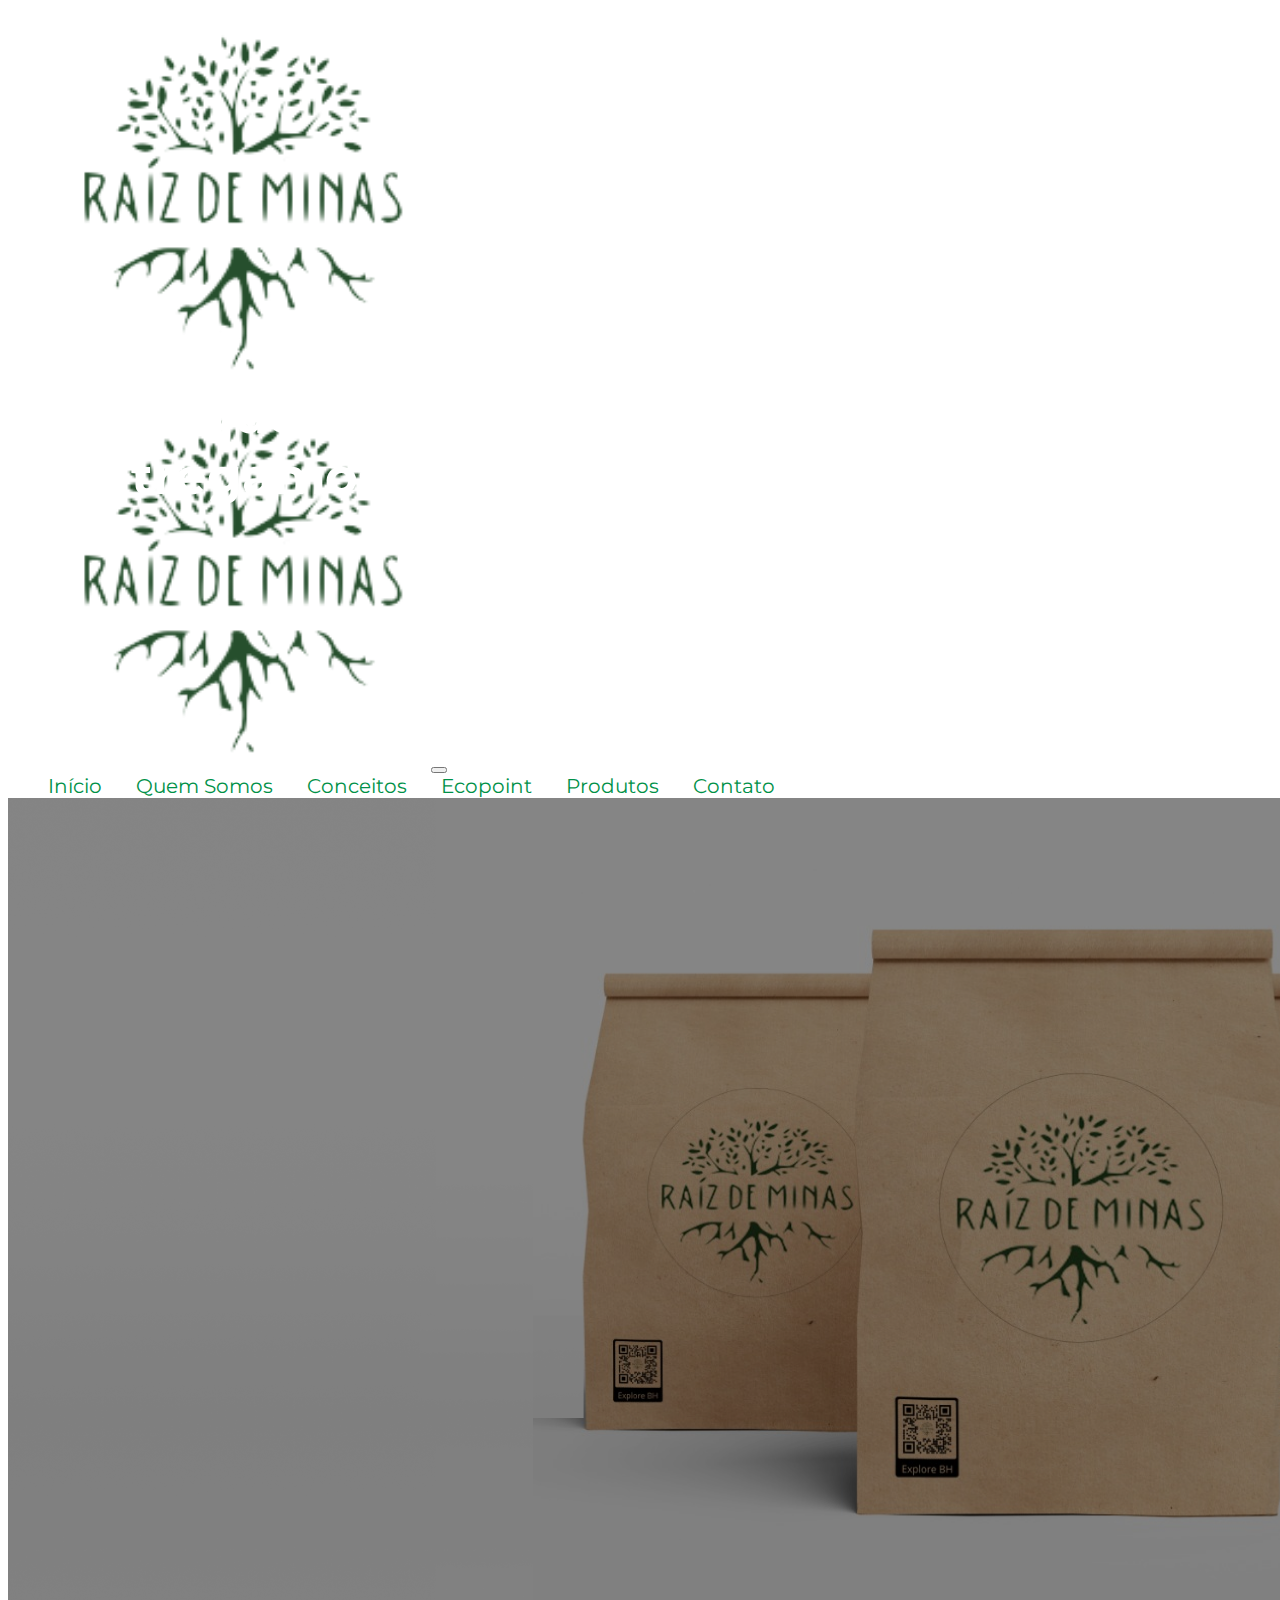
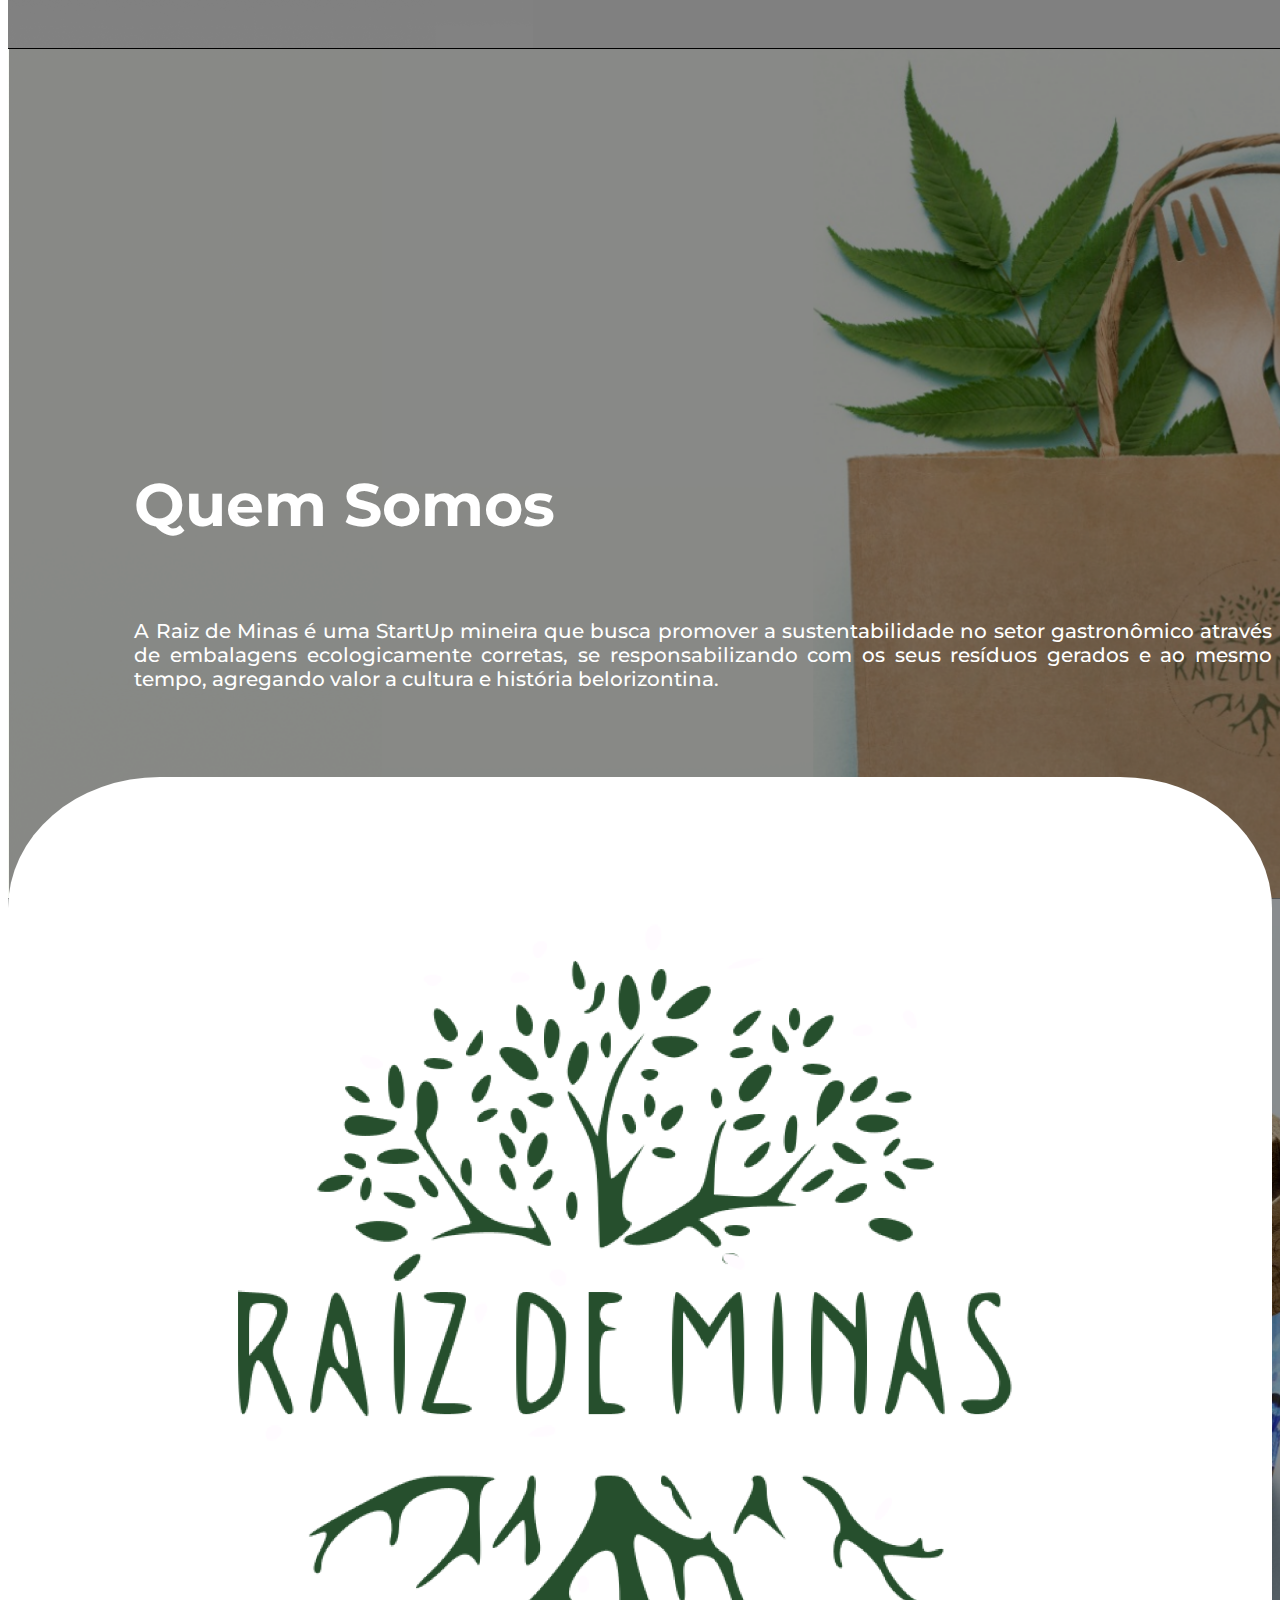
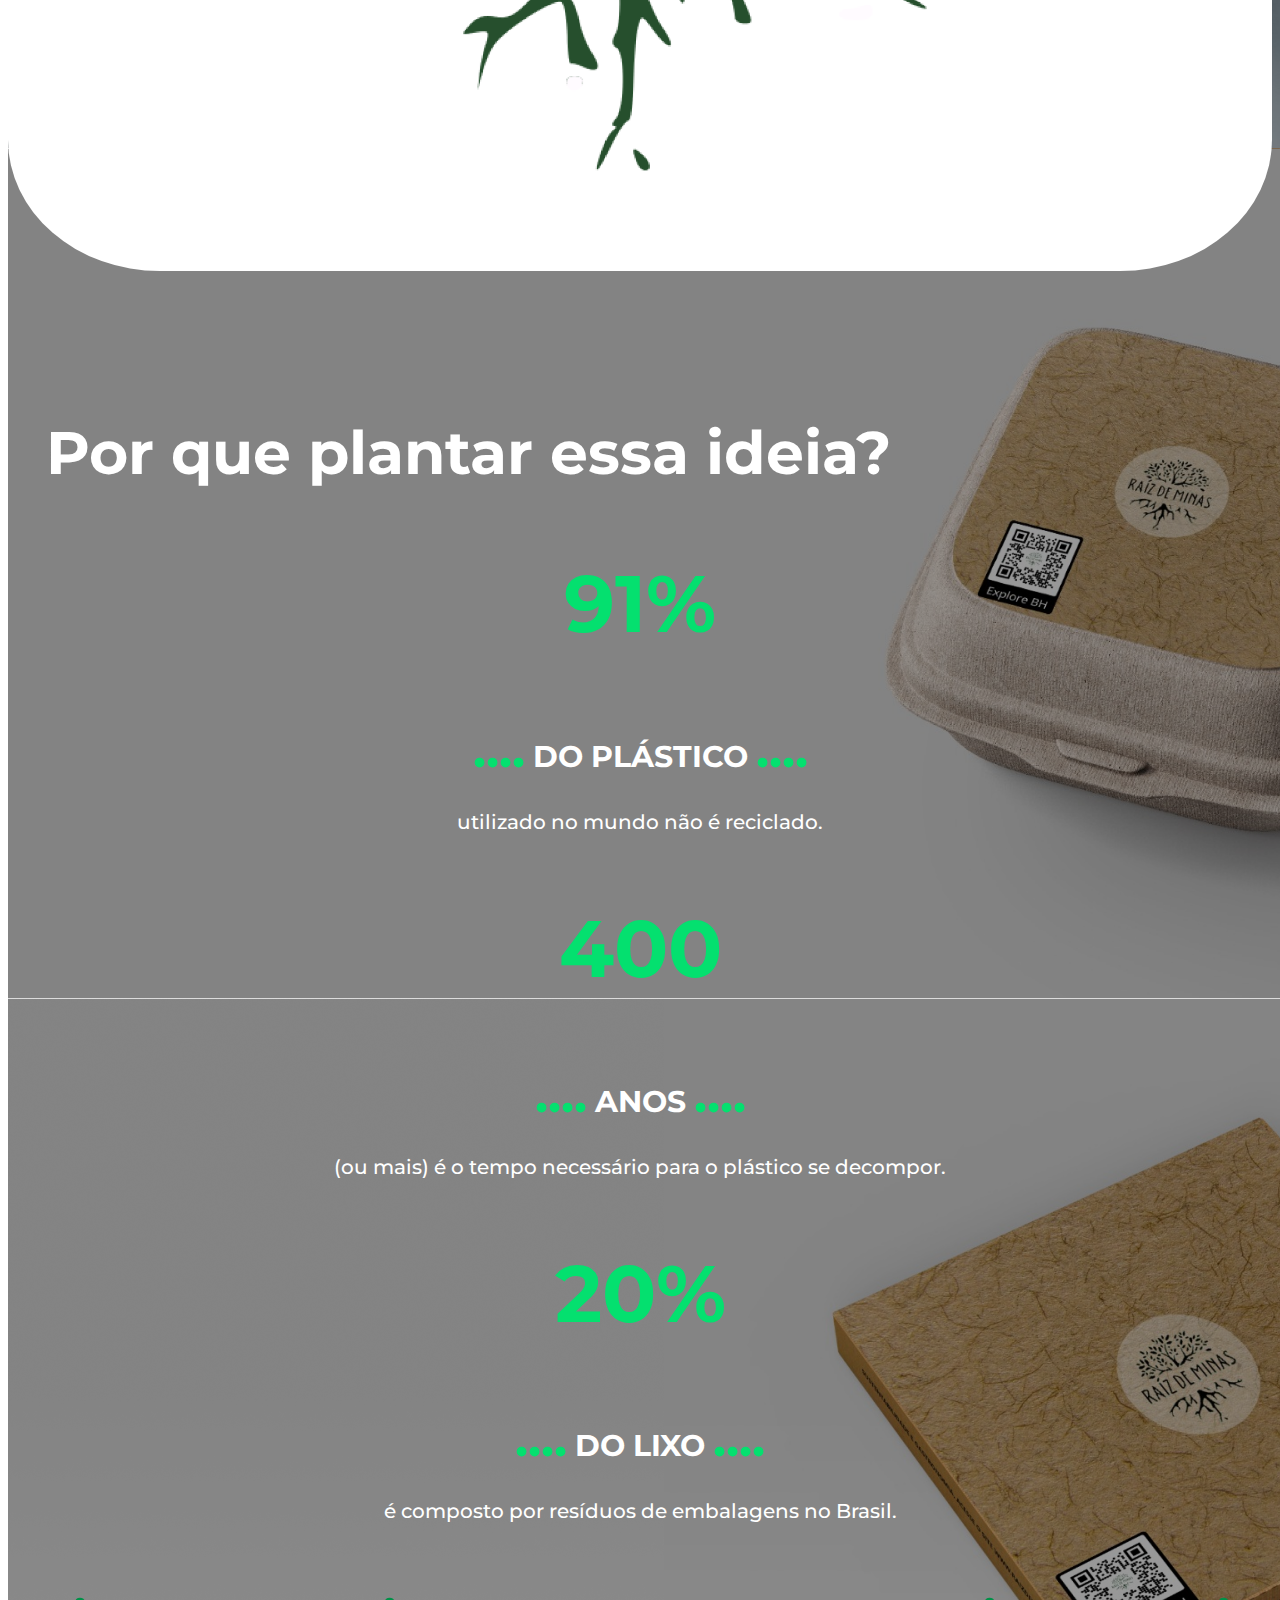
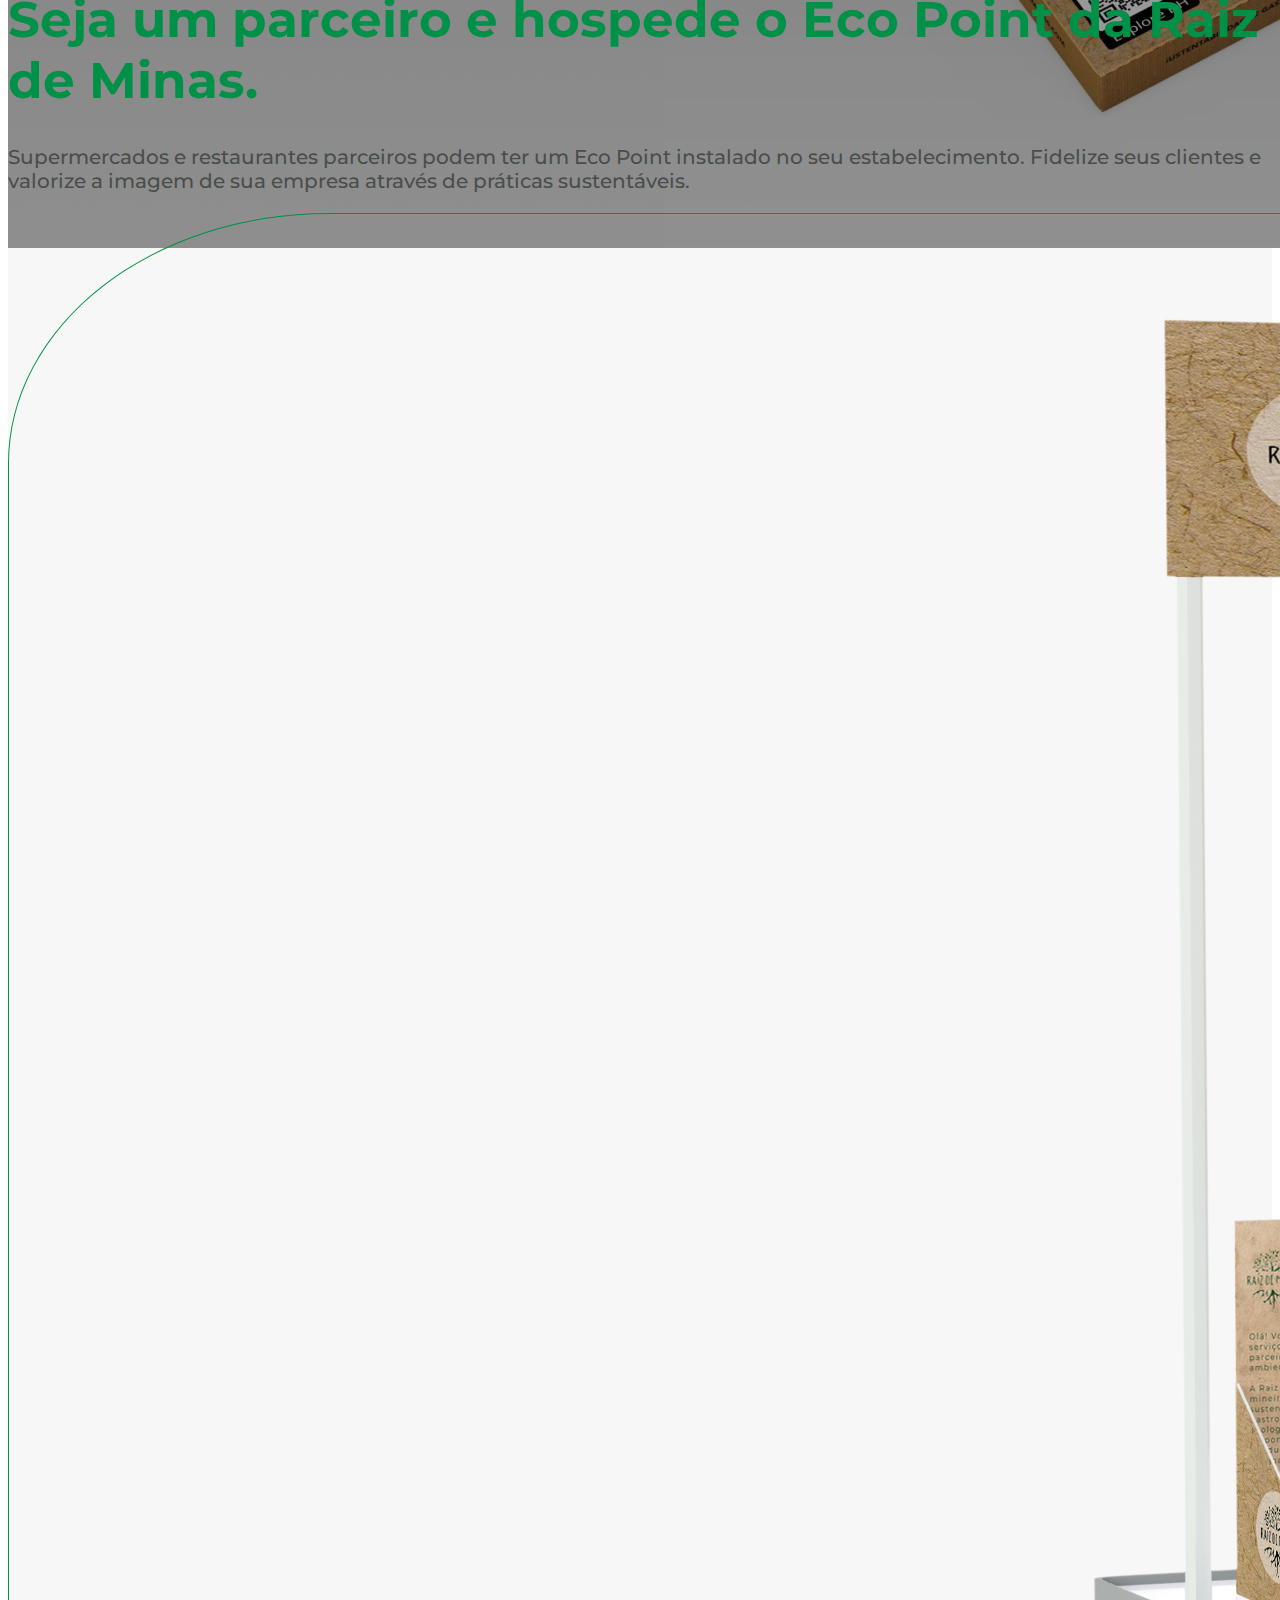
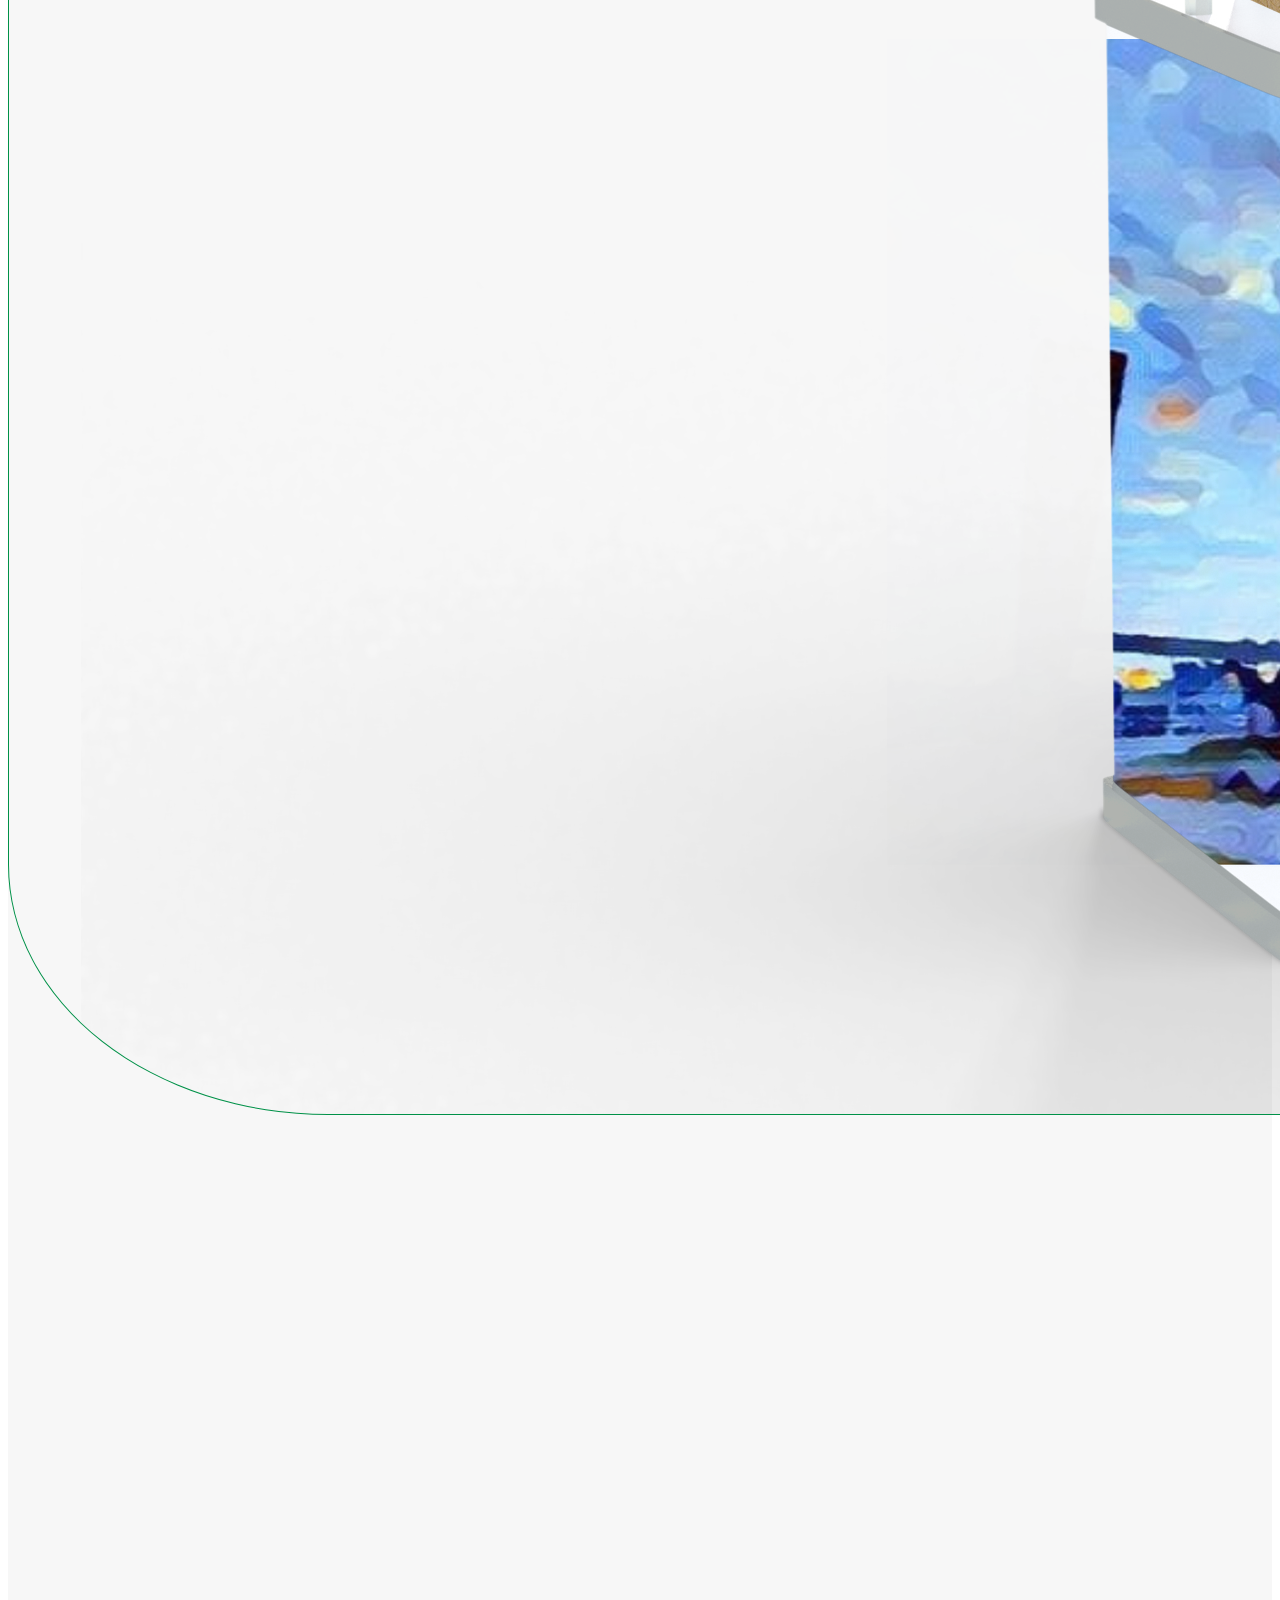
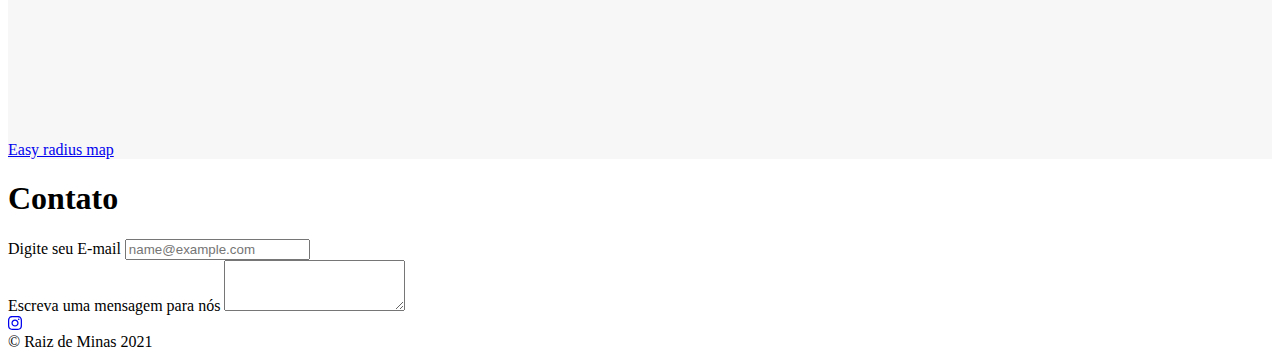
==== index.html @ f942cced "home-animation" ====
<!DOCTYPE html>
<html>

<head>
    <title>Raiz de Minas</title>
    <meta charset="UTF-8">
    <meta name="viewport" content="width=device-width, initial-scale=1, shrink-to-fit=no">

    <link href="https://cdn.jsdelivr.net/npm/bootstrap@5.0.1/dist/css/bootstrap.min.css" rel="stylesheet" integrity="sha384-+0n0xVW2eSR5OomGNYDnhzAbDsOXxcvSN1TPprVMTNDbiYZCxYbOOl7+AMvyTG2x" crossorigin="anonymous">
    <link rel="icon" href="./assets/logo.png" type="image/icon type"/>
    <link rel="preconnect" href="https://fonts.gstatic.com"/>
    <link href="https://fonts.googleapis.com/css2?family=Montserrat:wght@500;700&display=swap" rel="stylesheet"/>
    <link rel="stylesheet" type="text/css" href="style.css" />
    <link rel="stylesheet" type="text/css" href="all.min.css" />
    <script src="./all.js"></script>
</head>

<body>
    <nav class="navbar navbar-expand-lg navbar-light bg-light">
        <a class="navbar-brand" href="#"><img id="logo" src="./assets/logo.png"></a>
    </nav>
    <nav class="navbar fixed-top navbar-expand-lg navbar-light bg-light">
        <a class="navbar-brand" href="#"><img id="logo" src="./assets/logo.png"></a>
        <button class="navbar-toggler" type="button" data-toggle="collapse" data-target="#header-body" aria-controls="header-body" aria-expanded="false" aria-label="Toggle navigation">
          <span class="navbar-toggler-icon"></span>
        </button>
        <div class="collapse navbar-collapse" id="header-body">
            <div>
                <div class="navbar-nav">
                    <a class="nav-item nav-link active" href="#">Início</a>
                    <a class="nav-item nav-link" href="#about-us-page">Quem Somos</a>
                    <a class="nav-item nav-link" href="#concepts-page">Conceitos</a>
                    <a class="nav-item nav-link" href="#mapa-ecoponto">Ecopoint</a>
                    <a class="nav-item nav-link" href="#">Produtos</a>
                    <a class="nav-item nav-link" href="#contact-us">Contato</a>
                  </div>
            </div>
        </div>
      </nav>


    <div id="carouselSlidesOnly" class="carousel slide" data-ride="carousel">
        <div class="carousel-content">
            <h1>Mais que embalagens,<br> 
                entregamos histórias.</h1>
        </div>
        <div class="carousel-inner">
          <div class="carousel-item active">
            <img class="d-block w-100" src="./assets/sacola.png" alt="First slide">
                
          </div>
          <div class="carousel-item">
            <img class="d-block w-100" src="./assets/sacola-2.png" alt="Second slide">
          </div>
          <div class="carousel-item">
            <img class="d-block w-100" src="./assets/copo.png" alt="Third slide">
          </div>
          <div class="carousel-item">
            <img class="d-block w-100" src="./assets/sanduba.png" alt="Third slide">
          </div>
          <div class="carousel-item">
            <img class="d-block w-100" src="./assets/pizza.png" alt="Third slide">
          </div>
        </div>
      </div>

      <div id="about-us-page">        
        <div class="container-lg w-100">
            <div class="row min-vh-100">
                <div class="col-lg-7">
                    <h1>Quem Somos</h1>
                    <p>A Raiz de Minas é uma StartUp mineira que busca promover a sustentabilidade 
                        no setor gastronômico através de embalagens ecologicamente corretas, se responsabilizando 
                        com os seus resíduos gerados e ao mesmo tempo, agregando valor a cultura e história belorizontina.
                        <br/><br/><br/>
                    </p>
                </div>
                <div class="col-lg-1">&nbsp;</div>
                <div class="col-lg-4 d-flex align-items-center justify-content-center">
                    
                    <img class="img-responsive" src="./assets/logo-about-us.png">
                </div>
            </div>
        </div>
    </div>

    <div id="concepts-page">
        <h1>Por que plantar essa ideia?</h1>
        
        <div class="container-lg mt-5 pt-5 pb-5">
            <div class="row min-vh-100 d-flex justify-content-center" id="conepts-itens"> 

                <div class="col-lg-4 ">
                    <h2>91%</h2>
                    <h3><strong>....</strong> DO PLÁSTICO <strong>....</strong></h3>
                    <p>utilizado no mundo não é reciclado.</p>
                </div>
                
                <div class="col-lg-4 ">        
                    <h2>400</h2>
                    <h3><strong>....</strong> ANOS <strong>....</strong></h3>
                    <p>(ou mais) é o tempo necessário para o plástico se decompor.</p>
                </div>

                <div class="col-lg-4 ">        
                    <h2>20%</h2>
                    <h3><strong>....</strong> DO LIXO <strong>....</strong></h3>
                    <p>é composto por resíduos de embalagens no Brasil.</p>
                </div>

            </div>
        </div>
    </div>
    <div id="mapa-ecoponto">
        <div class="container w-100 mt-5 pt-5 pb-5">
            <div class="row">
                <div class="row justify-content-xl-between">
                    <div class="col-md-5">
                        <h1>Seja um parceiro e hospede o Eco Point da Raiz de Minas.</h1>
                        <p> Supermercados e restaurantes parceiros podem ter um Eco Point instalado no seu estabelecimento.
                        Fidelize seus clientes e valorize a imagem de sua empresa através de práticas sustentáveis.</p>
                    </div>
                    <div class="col-md-5">
                        <img class="img-responsive w-100" src="./assets/ecobranco.png">
                    </div>
                </div>
                <div class="col-lg-1">&nbsp;</div>
                <div class="col-md-12">
                  <div style="width: 100%"><iframe width="100%" height="600" frameborder="0" scrolling="no" marginheight="0" marginwidth="0" src="https://maps.google.com/maps?width=100%25&amp;height=600&amp;hl=en&amp;q=Belo%20Horizonte+(My%20Business%20Name)&amp;t=&amp;z=8&amp;ie=UTF8&amp;iwloc=B&amp;output=embed"></iframe><a href="https://www.maps.ie/draw-radius-circle-map/">Easy radius map</a></div>
                  </div>
            </div>
        </div>
    </div>

    <!-- Footer -->
    <footer class="bg-dark text-center text-white">

    <h1>Contato</h1>

    <div class="container" id="contact-us">
        <div class="row">
            <div class="d-flex justify-content-center">
                <div class="col-md-4">
                    <form>
                        <div class="form-group">
                          <label for="exampleFormControlInput1">Digite seu E-mail</label>
                          <input type="email" class="form-control" id="exampleFormControlInput1" placeholder="name@example.com">
                        </div>
                        <div class="form-group">
                          <label for="exampleFormControlTextarea1">Escreva uma mensagem para nós</label>
                          <textarea class="form-control" id="exampleFormControlTextarea1" rows="3"></textarea>
                        </div>
                      </form>
                </div>
            </div>
    
        </div>
    </div>
    <!-- Grid container -->
    <div class="container p-4">
       
            
      <!-- Section: Social media -->
      <section class="mb-4">
        <!-- Instagram -->
        <a class="btn btn-outline-light btn-floating m-1" href="https://www.instagram.com/_raizdeminas/" role="button"
          ><i class="fab fa-instagram"></i
        ></a>
      </section>

      <div class="text-center p-3" >
        © Raiz de Minas 2021
      </div>
      
    </footer>
    <!-- JavaScript Bundle with Popper -->
    <script src="https://code.jquery.com/jquery-3.2.1.slim.min.js" integrity="sha384-KJ3o2DKtIkvYIK3UENzmM7KCkRr/rE9/Qpg6aAZGJwFDMVNA/GpGFF93hXpG5KkN" crossorigin="anonymous"></script>
    <script src="https://cdnjs.cloudflare.com/ajax/libs/popper.js/1.12.9/umd/popper.min.js" integrity="sha384-ApNbgh9B+Y1QKtv3Rn7W3mgPxhU9K/ScQsAP7hUibX39j7fakFPskvXusvfa0b4Q" crossorigin="anonymous"></script>
    <script src="https://maxcdn.bootstrapcdn.com/bootstrap/4.0.0/js/bootstrap.min.js" integrity="sha384-JZR6Spejh4U02d8jOt6vLEHfe/JQGiRRSQQxSfFWpi1MquVdAyjUar5+76PVCmYl" crossorigin="anonymous"></script>
   
   <script>
      $('.carousel').carousel({
          interval: 3500
      })
    </script>

</body>

</html>
---- style.css ----
.carousel { height: calc(100vh - 50px);}
.carousel-inner,.carousel-item { height: 100%;}
.carousel-item { background-color: #000;}
.carousel-item img { height: 100%; object-fit: cover; object-position: center;}

#about-us-page {
    overflow: hidden;
    background-image: url("./assets/tree.png");
    background-repeat: no-repeat;
    background-position: contain;
    background-size: cover;
}

#about-us-page img{
    width: 100%;
    height: auto;
    border-radius: 12%;
}

#logo{
    margin-left: 40px;
    width: 30%;
    height: 30%;
}

#header-body a {
    color: #009148;
    font-family: 'Montserrat', sans-serif;
    font-size: 20px;
    margin-right: 30px;
    text-decoration: none;
    
}

#header-body a:hover {
    color: #04e06f;
    text-decoration: none;
}

#about-us-page h1 {
    color: white;
    padding-top: 30%;
    font-family: 'Montserrat', sans-serif;
    font-size: 60px;
    padding-left: 10%;
    font-weight: 700;
}

#about-us-page p {
    color: white;
    padding-top: 3%;
    font-family: 'Montserrat', sans-serif;
    font-size: 20px;
    padding-left: 10%;
    font-weight: 500;
    text-align: justify;
}

#concepts-page{
    width: 100%;
    height: 100%;
    background-image: url("./assets/concepts.png");
    background-color: black;
    background-repeat: no-repeat;
    background-position: contain;
    background-size: cover;
    
}

#concepts-page h1{
    color: white;
    padding-top: 8%;
    font-family: 'Montserrat', sans-serif;
    padding-left: 3%;
    font-size: 60px;
    font-weight: 700;
}

#concepts-page h2 {
    color: #04E06F;
    font-family: 'Montserrat', sans-serif;
    font-size: 80px;
    font-weight: 700;
}

#concepts-page h3 {
    color: #fff;
    font-family: 'Montserrat', sans-serif;
    font-size: 30px;
    font-weight: 700;

}
#concepts-page strong {
    color: #04E06F;
    font-family: 'Montserrat', sans-serif;
    font-size: 50px;
    font-weight: 700;
}

#concepts-page p {
    color: white;
    font-family: 'Montserrat', sans-serif;
    font-size: 20px;
    font-weight: 500;
}

#conepts-itens>div{
    text-align:center;
}


.map-container-2{
    overflow:hidden;
    padding-bottom:56.25%;
    position:relative;
    height:0;
}
.map-container-2 iframe{
    left:0;
    top:0;
    height:80%;
    width:100%;
    position:absolute;
}

div#mapa-ecoponto {
    padding-top:1%;
    background-color:#f7f7f7
}


div#carouselSlidesOnly {
    background-color:#898c8f
}

.carousel-content {
    position: absolute;
    bottom: 40%;
    left: 5%;
    z-index: 20;
}

button.navbar-toggler {
    margin-right: 7%;
}

.navbar-nav {
    padding-left:40px;
}

.navbar-expand-lg .navbar-collapse{
    justify-content: flex-end !important;
    margin-right:30px;

}
.carousel-content h1{
    color: white;
    font-family: 'Montserrat', sans-serif;
    font-size: 50px;
    font-weight: 700;
}

#mapa-ecoponto img {
    border-radius: 10%;
    border: 1px solid #009148;
}

#mapa-ecoponto h1 {
    color: #009148;
    font-family: 'Montserrat', sans-serif;
    font-size: 50px;
    font-weight: 700;
}

#mapa-ecoponto p {
    color: #494d4b;
    font-family: 'Montserrat', sans-serif;
    font-size: 20px;
    font-weight: 500;
}

/* Large devices (laptops/desktops, 992px and up) */
@media only screen and (max-width: 992px) {

    #concepts-page{
        padding-top: 20%;
    }

    #about-us-page {
        padding-top: 25%;
    }

    
    #mapa-ecoponto h1 {
        font-size: 30px;
    }
    
    #mapa-ecoponto p {
        font-size: 15px;
    }

    .carousel-content h1{
        color: white;
        font-family: 'Montserrat', sans-serif;
        font-size: 20px;
        font-weight: 700;
    }

    body #about-us-page h1 {
        padding-top: 10%;
        font-size: 30px;
        font-weight: 700;
    }

    body #about-us-page p {
        padding-top: 10%;
        font-size: 15px;
        padding-right: 10%;
    }

    body #about-us-page img {
        margin: 0%;
        width: 80%;
        height: 80%;
    }

    body #concepts-page h1 {
        padding-top: 10%;
        font-size: 30px;
        font-weight: 700;
    }

    body #concepts-page h2 {
        padding-top: 10%;
        font-size: 50px;
        font-weight: 700;
    }

    body #concepts-page h3 {
        padding-top: 10%;
        font-size: 28px;
        font-weight: 700;
    }

}
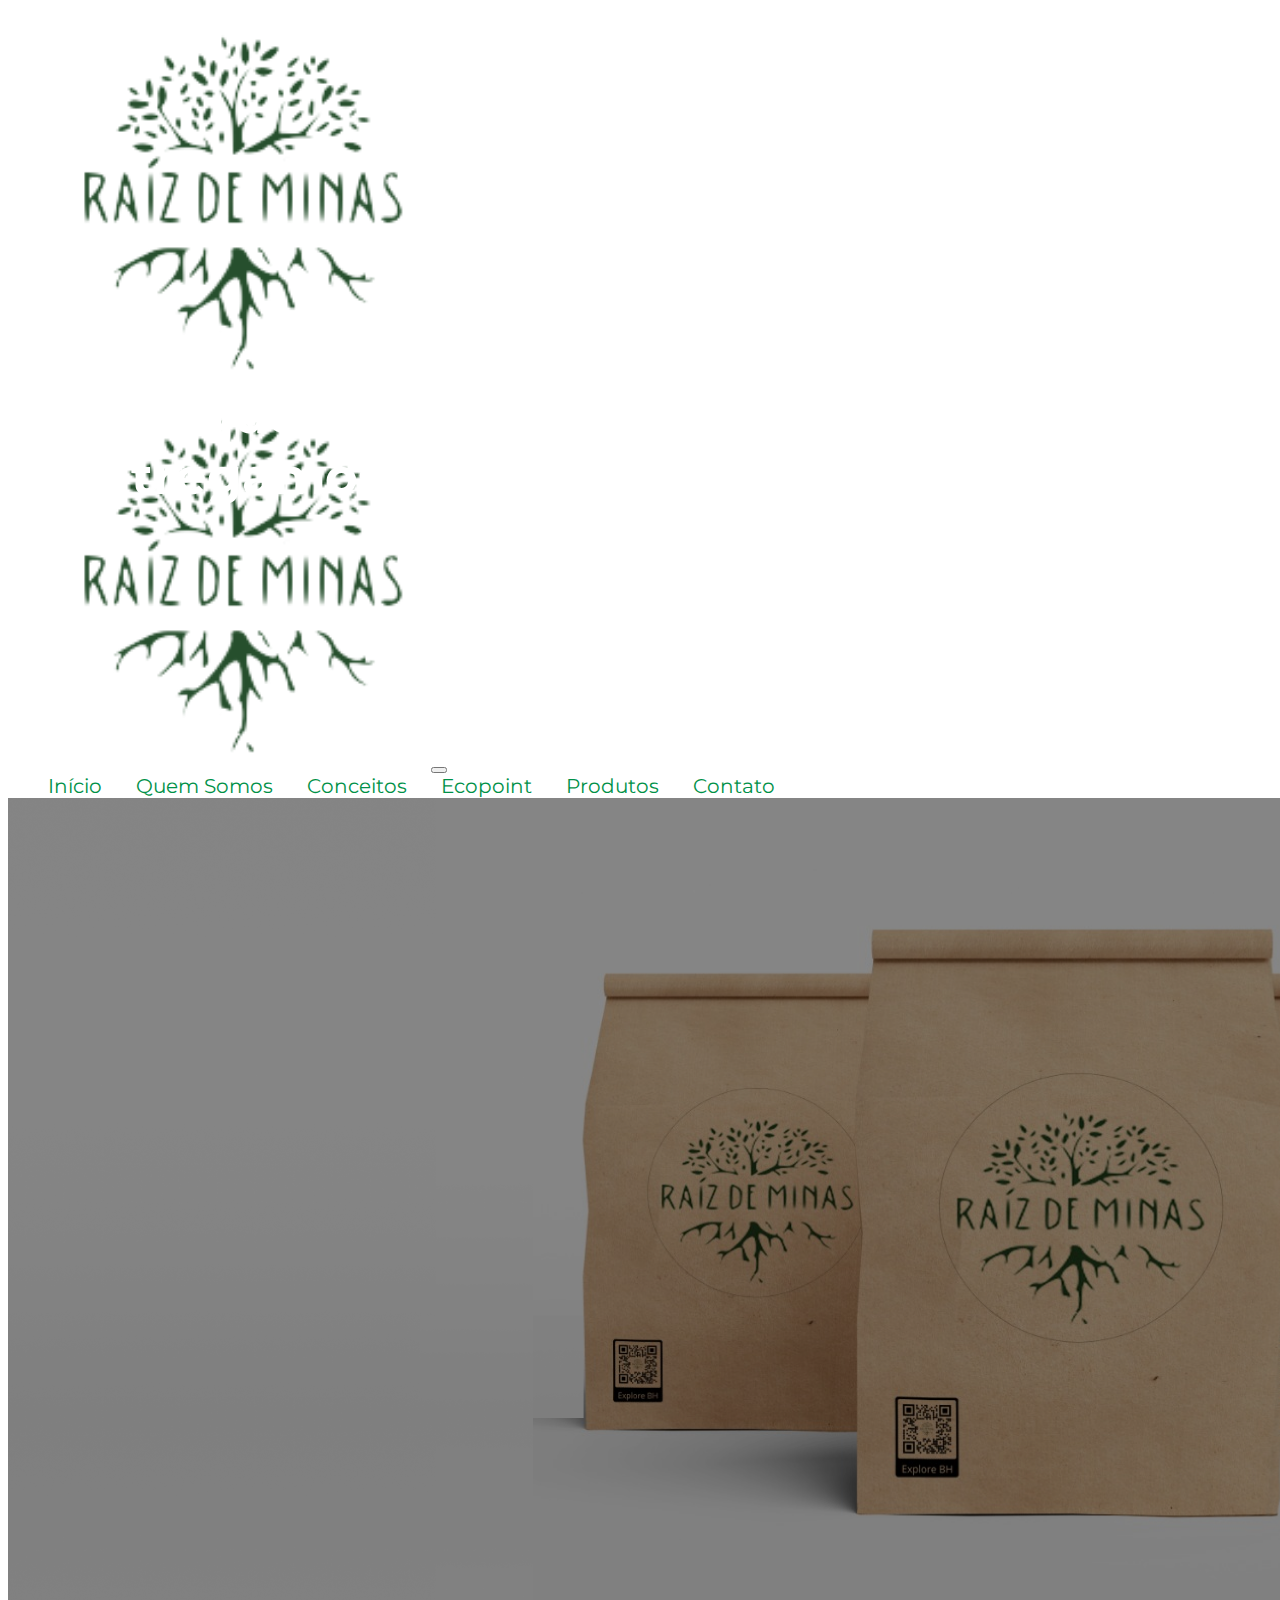
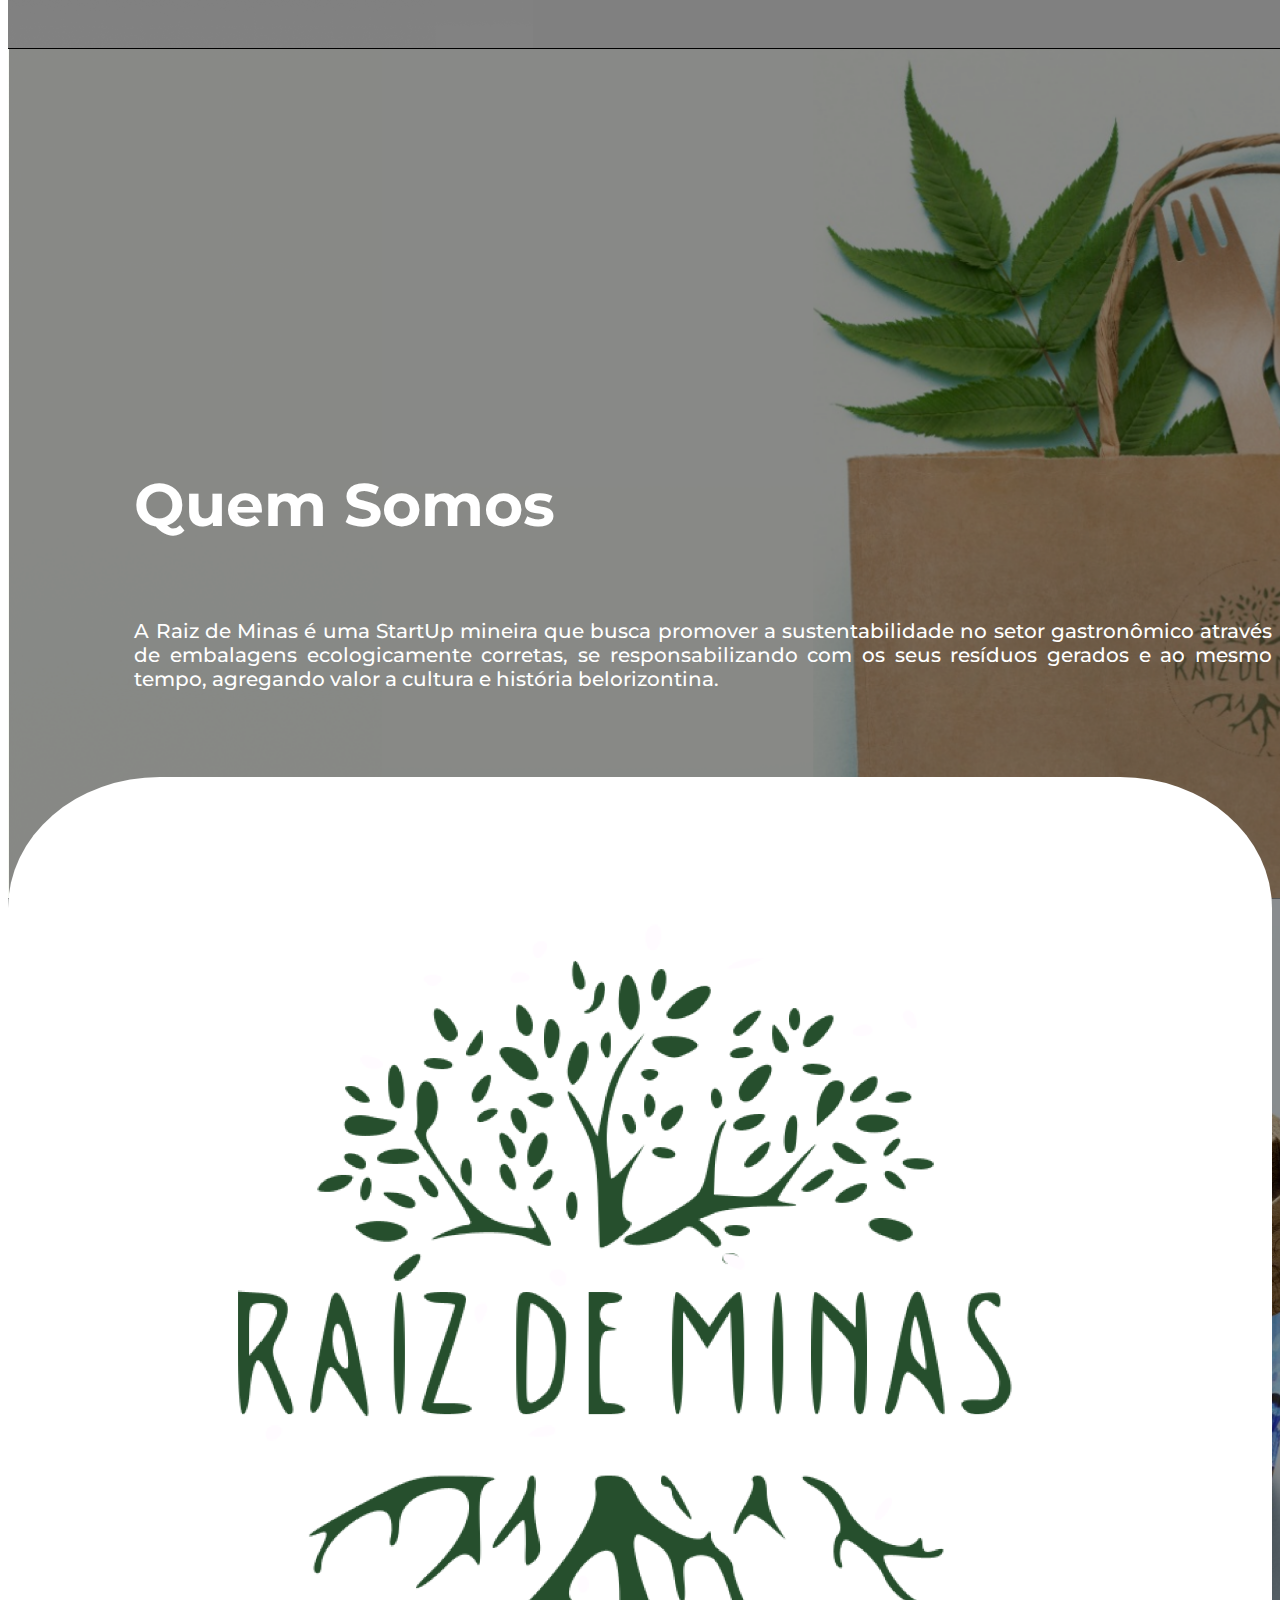
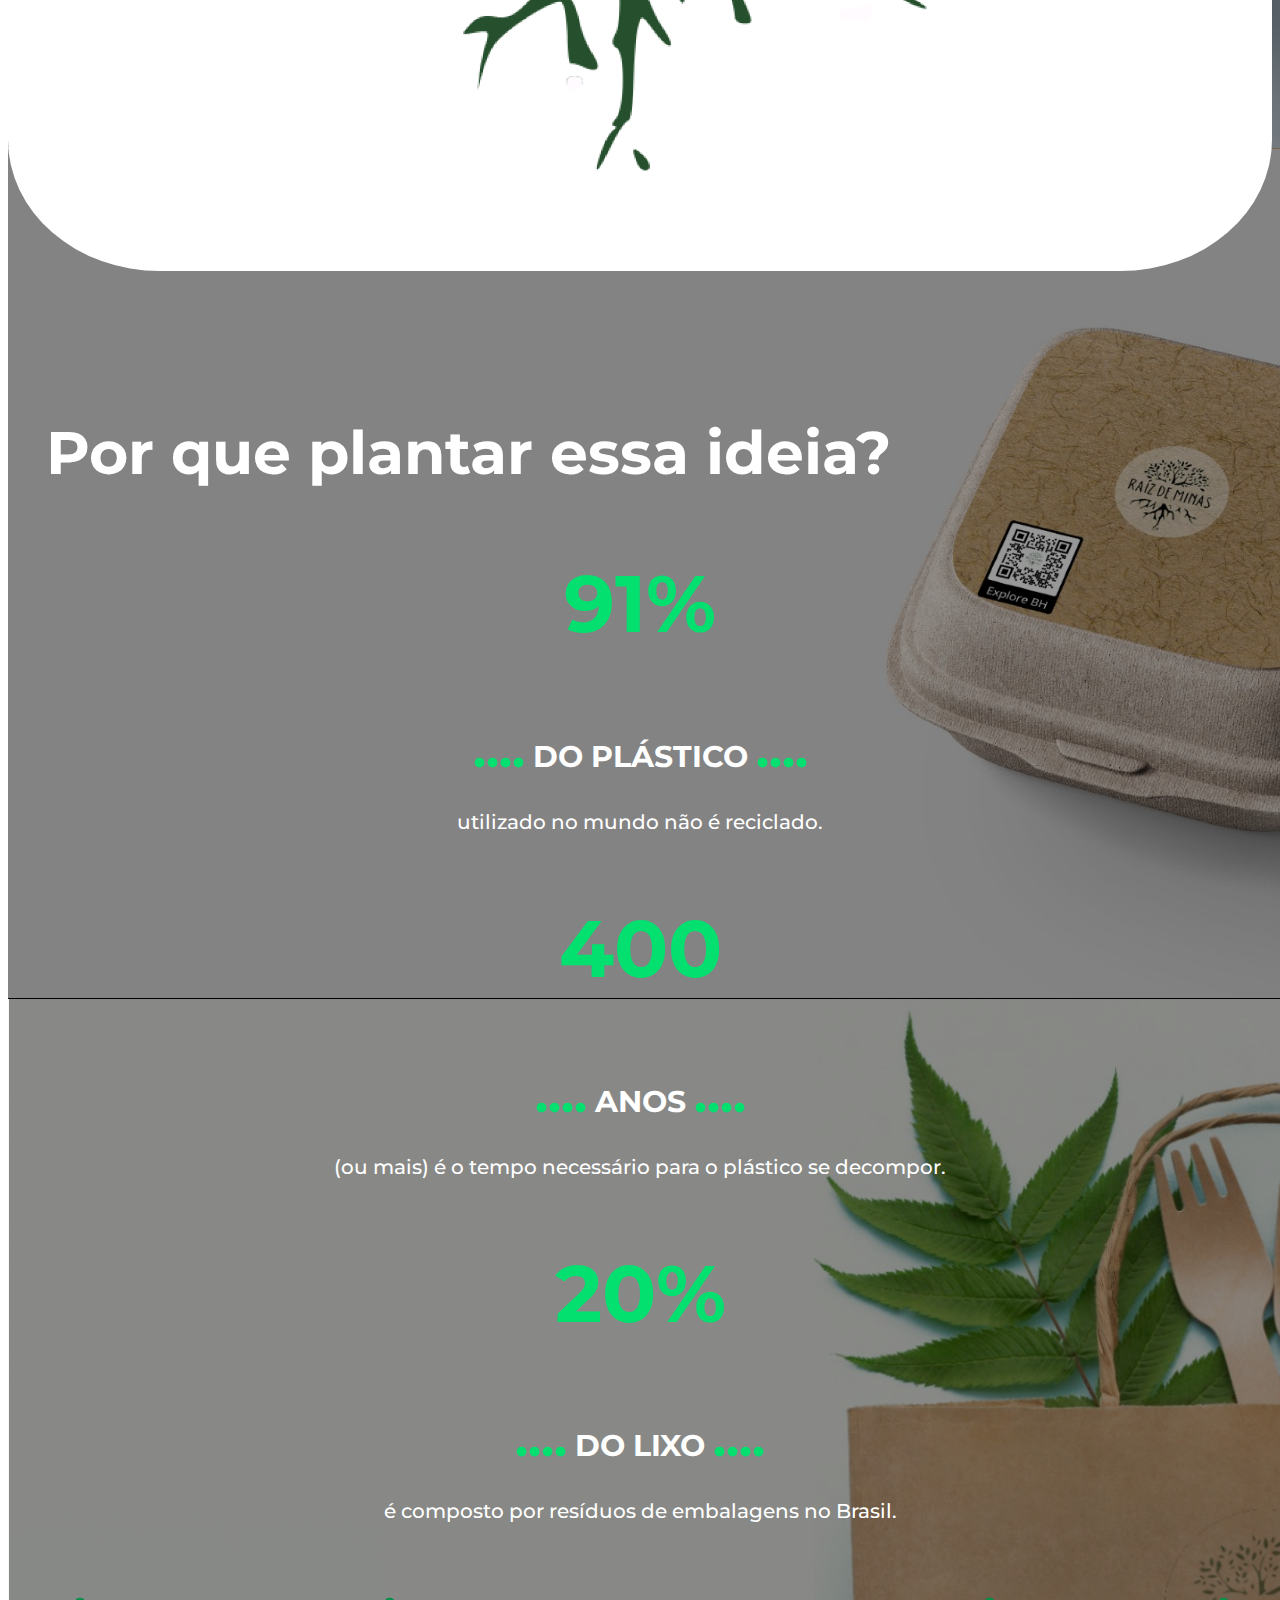
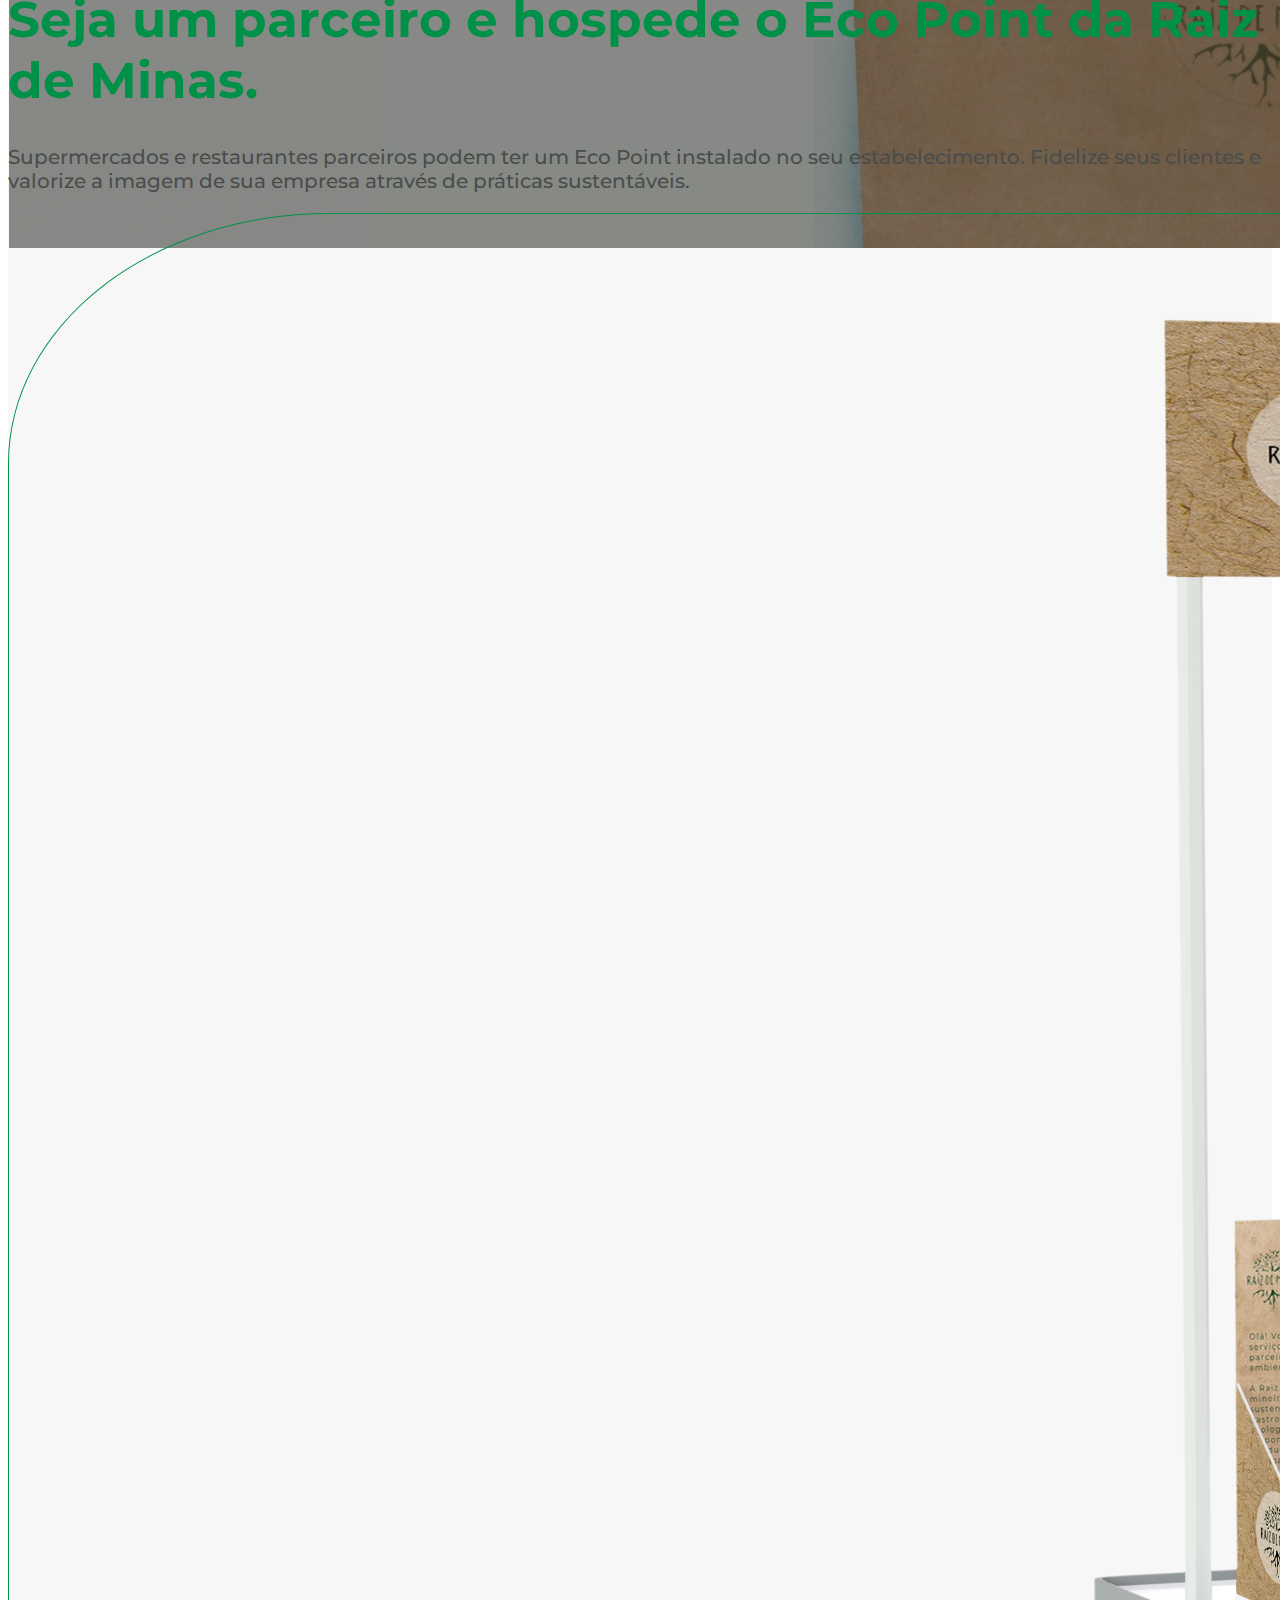
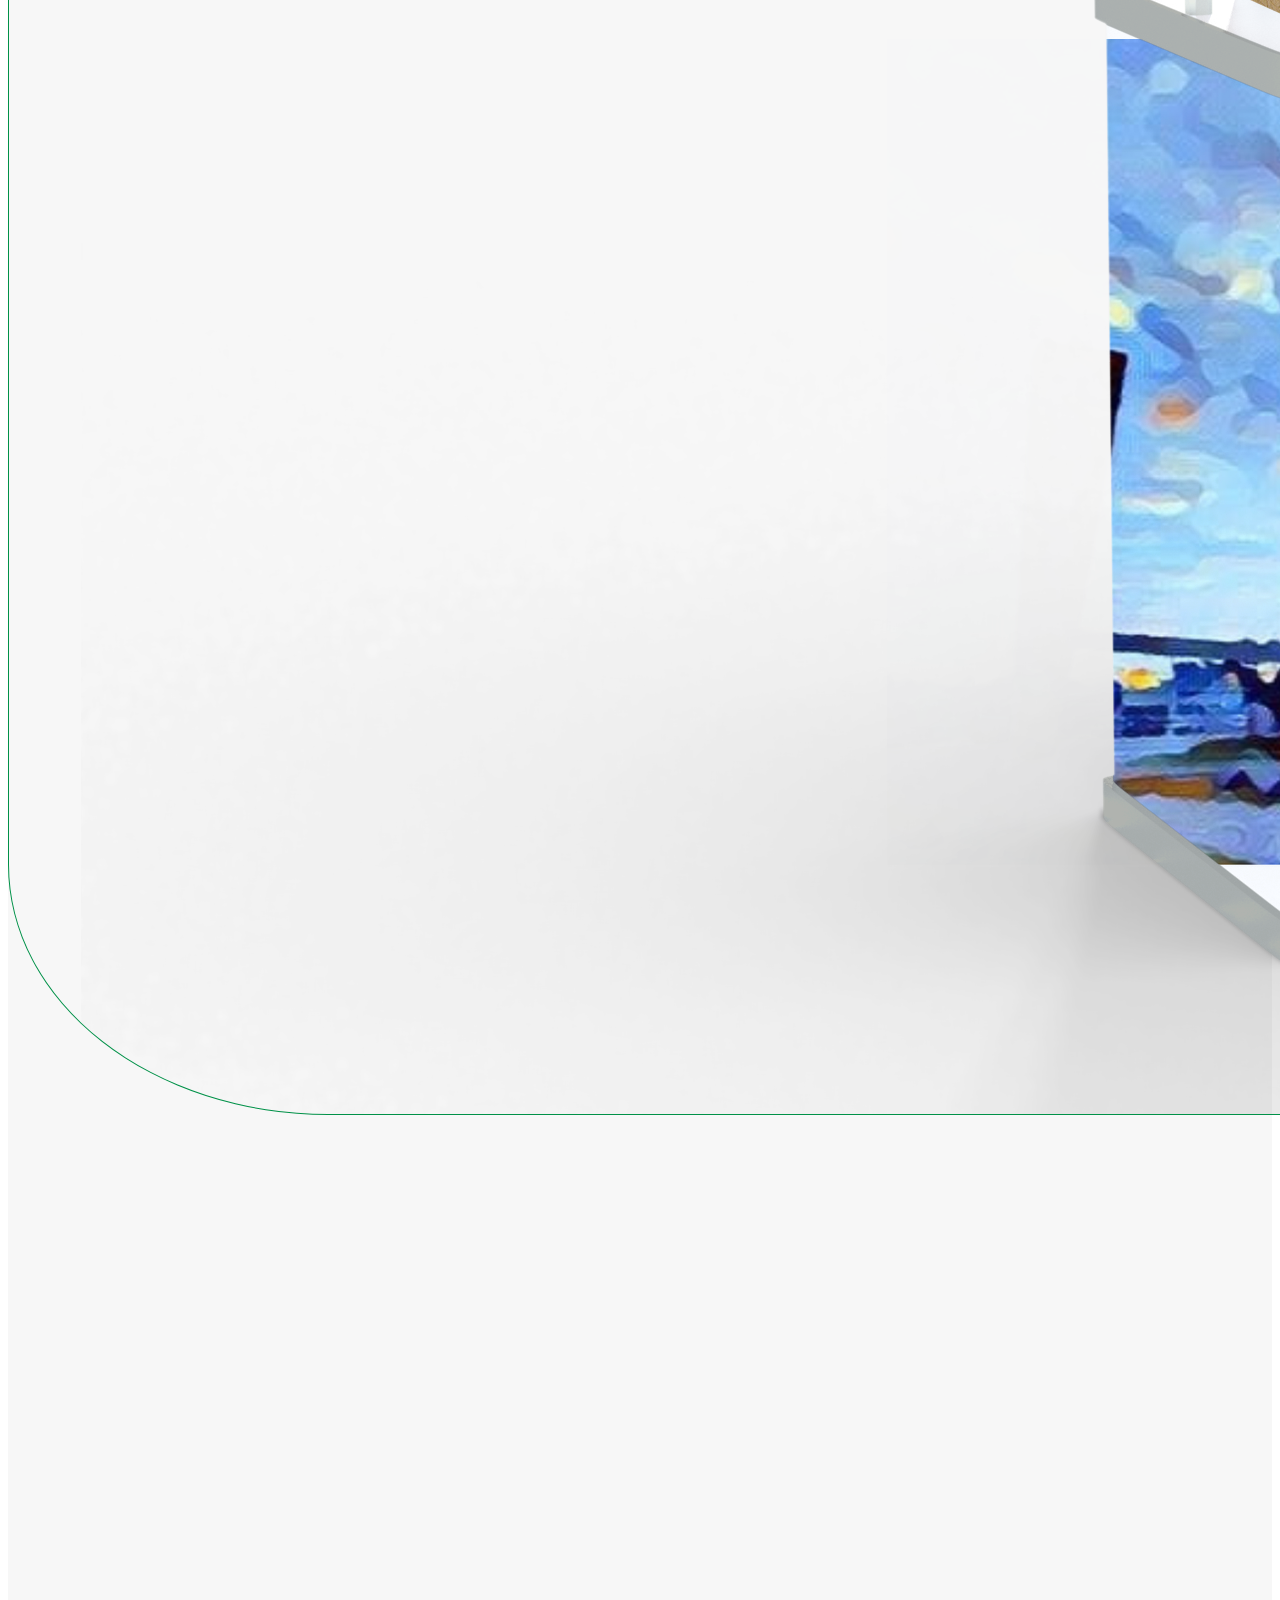
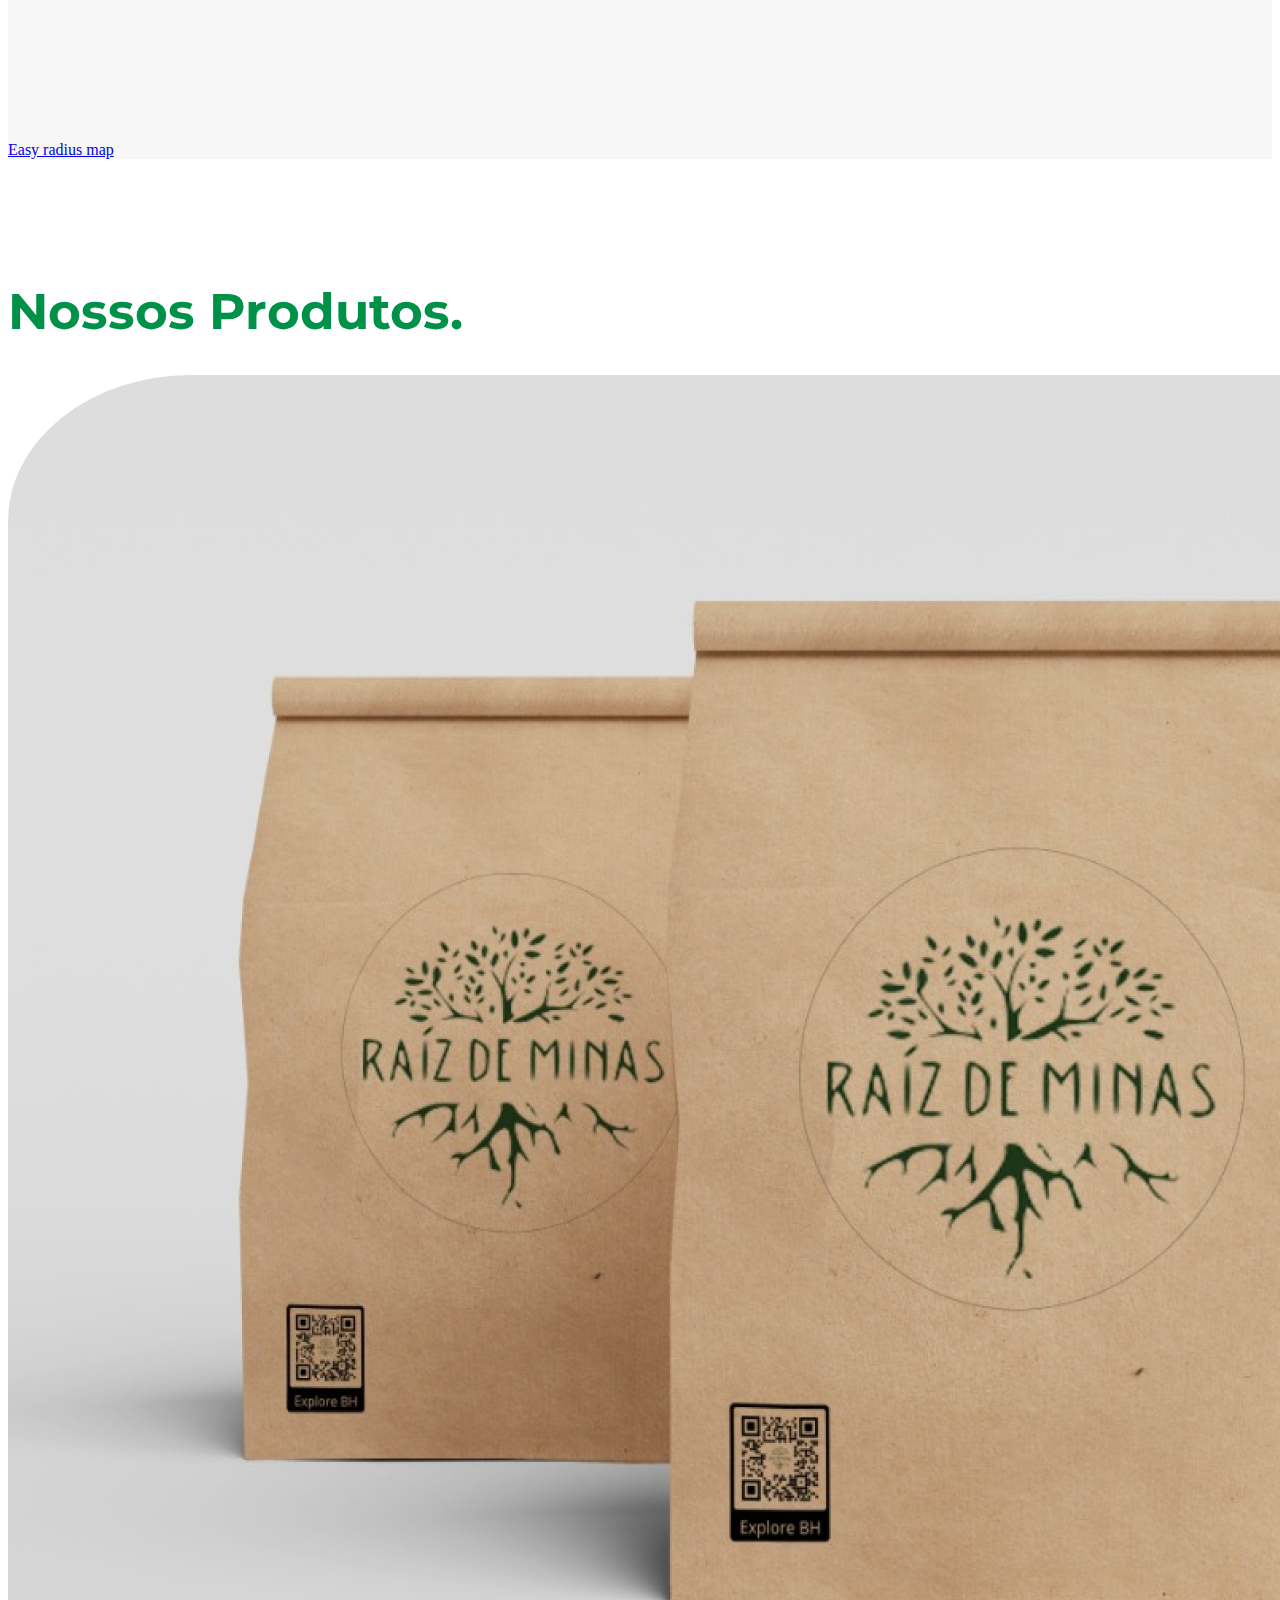
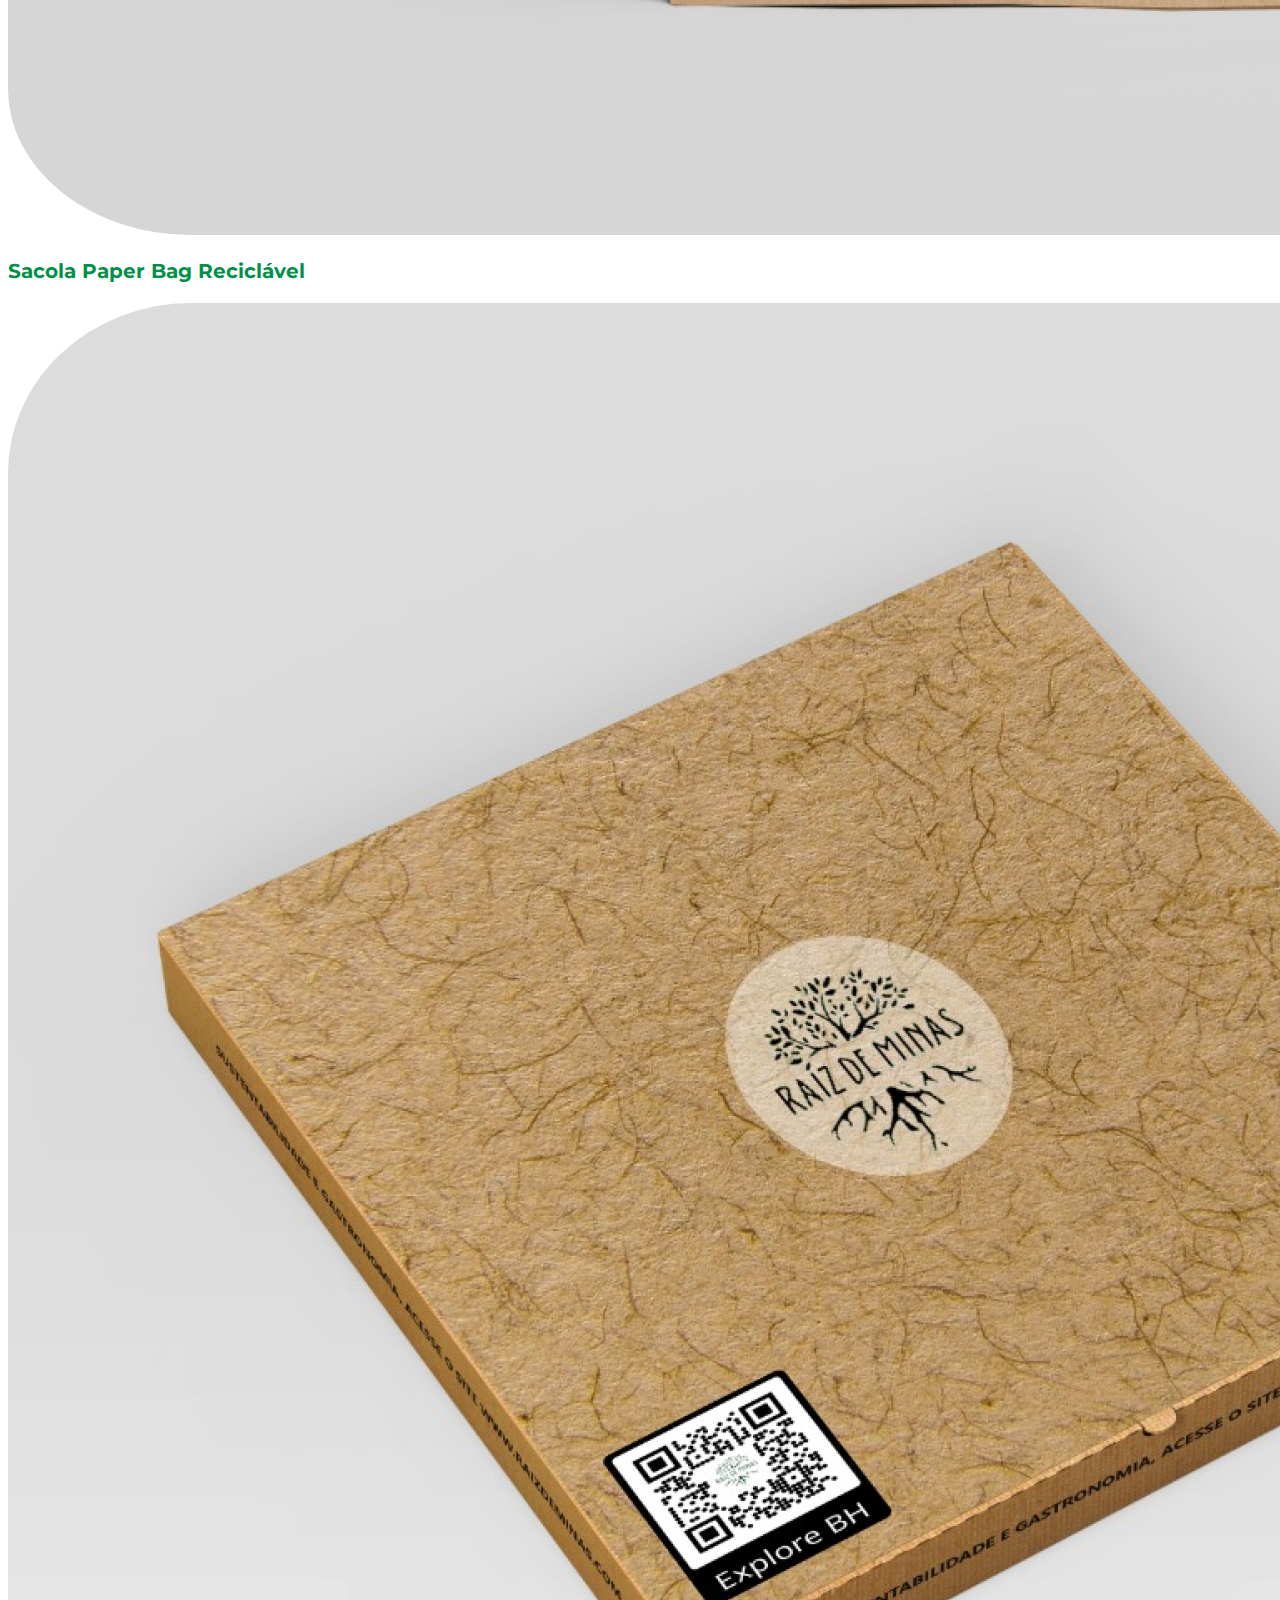
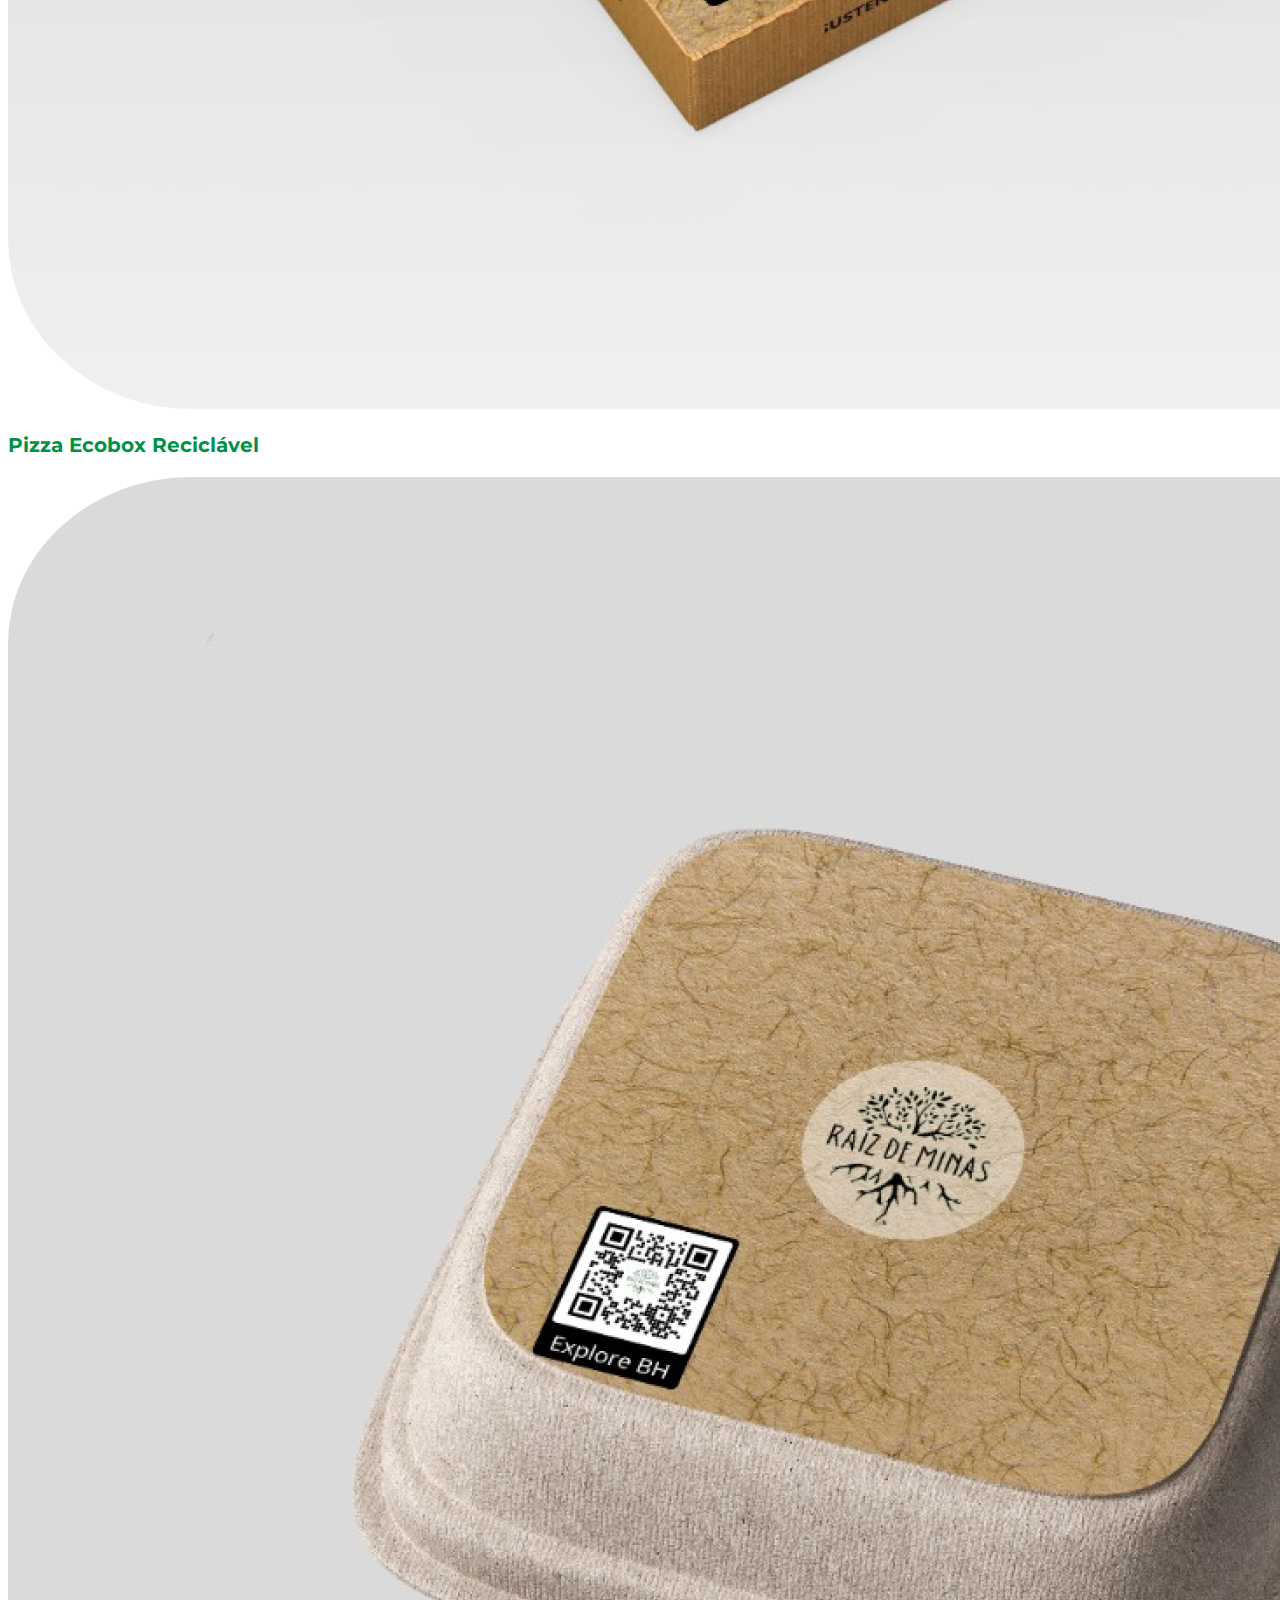
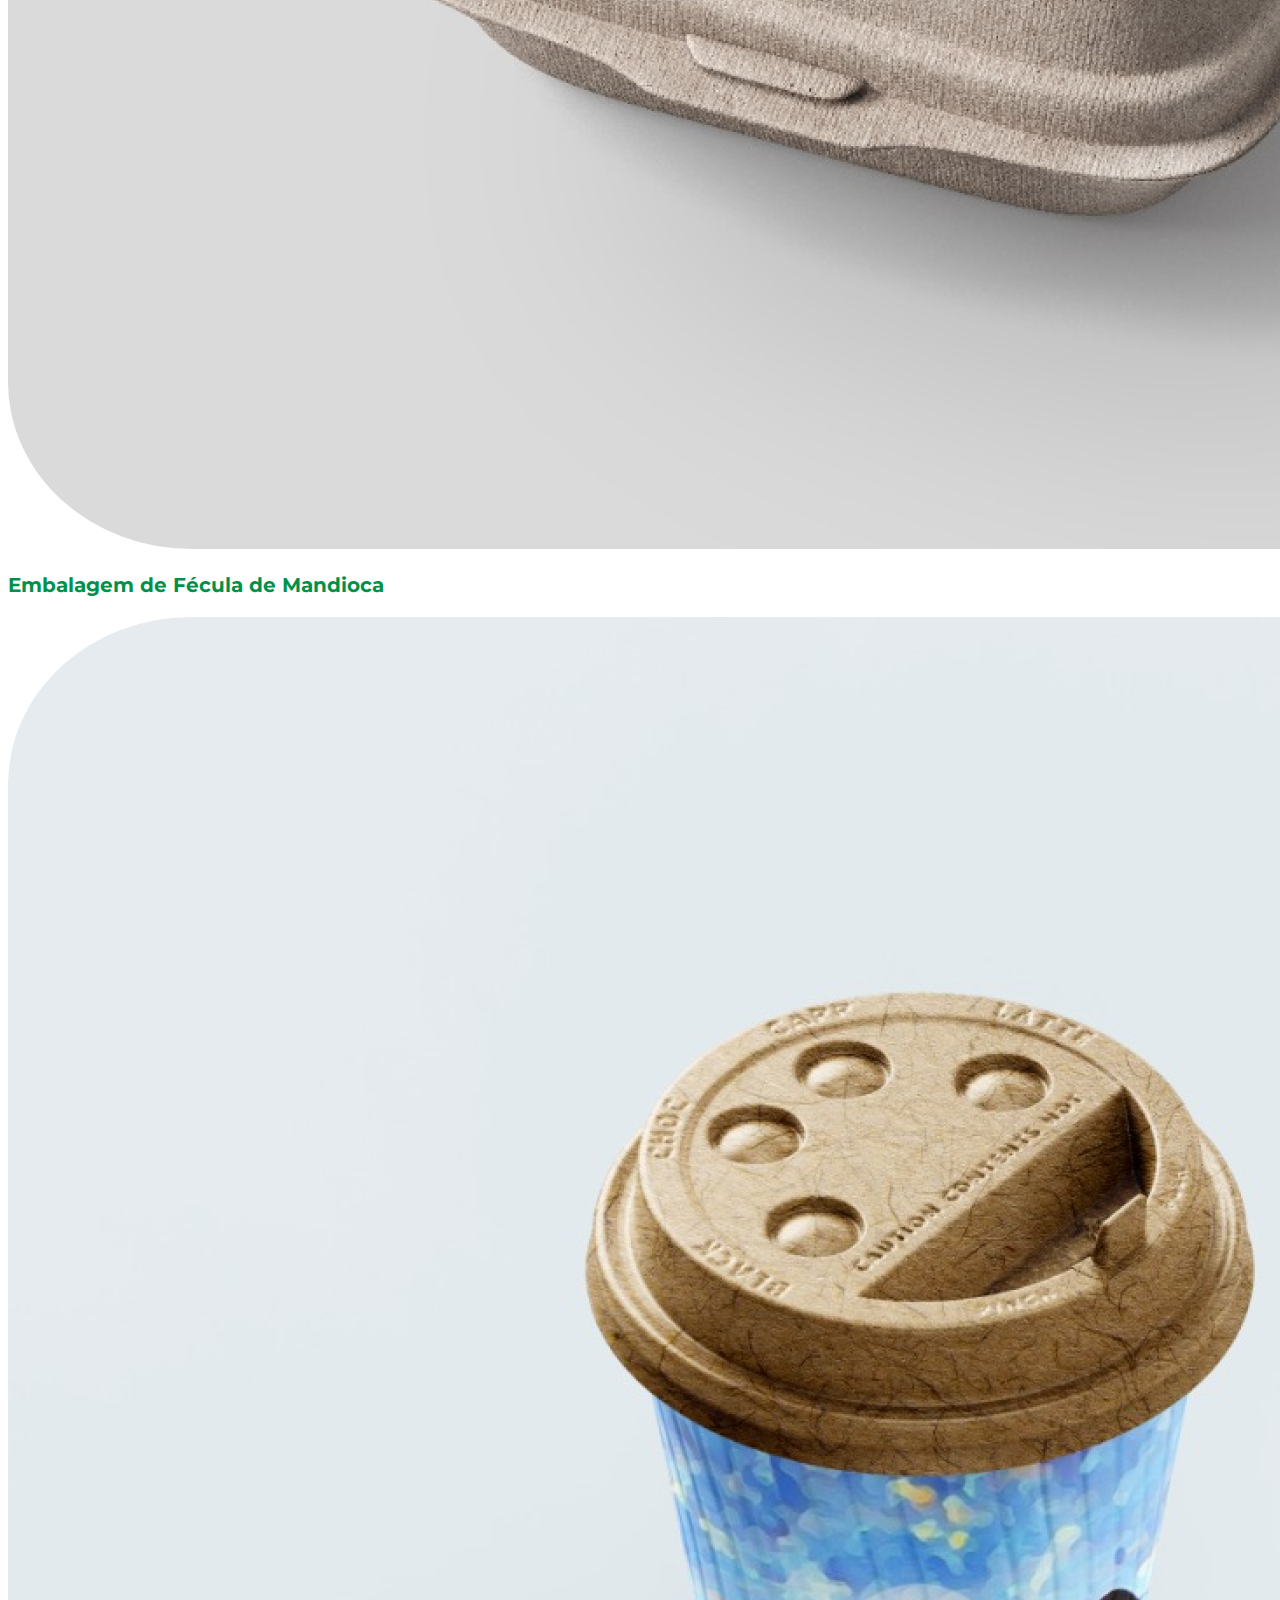
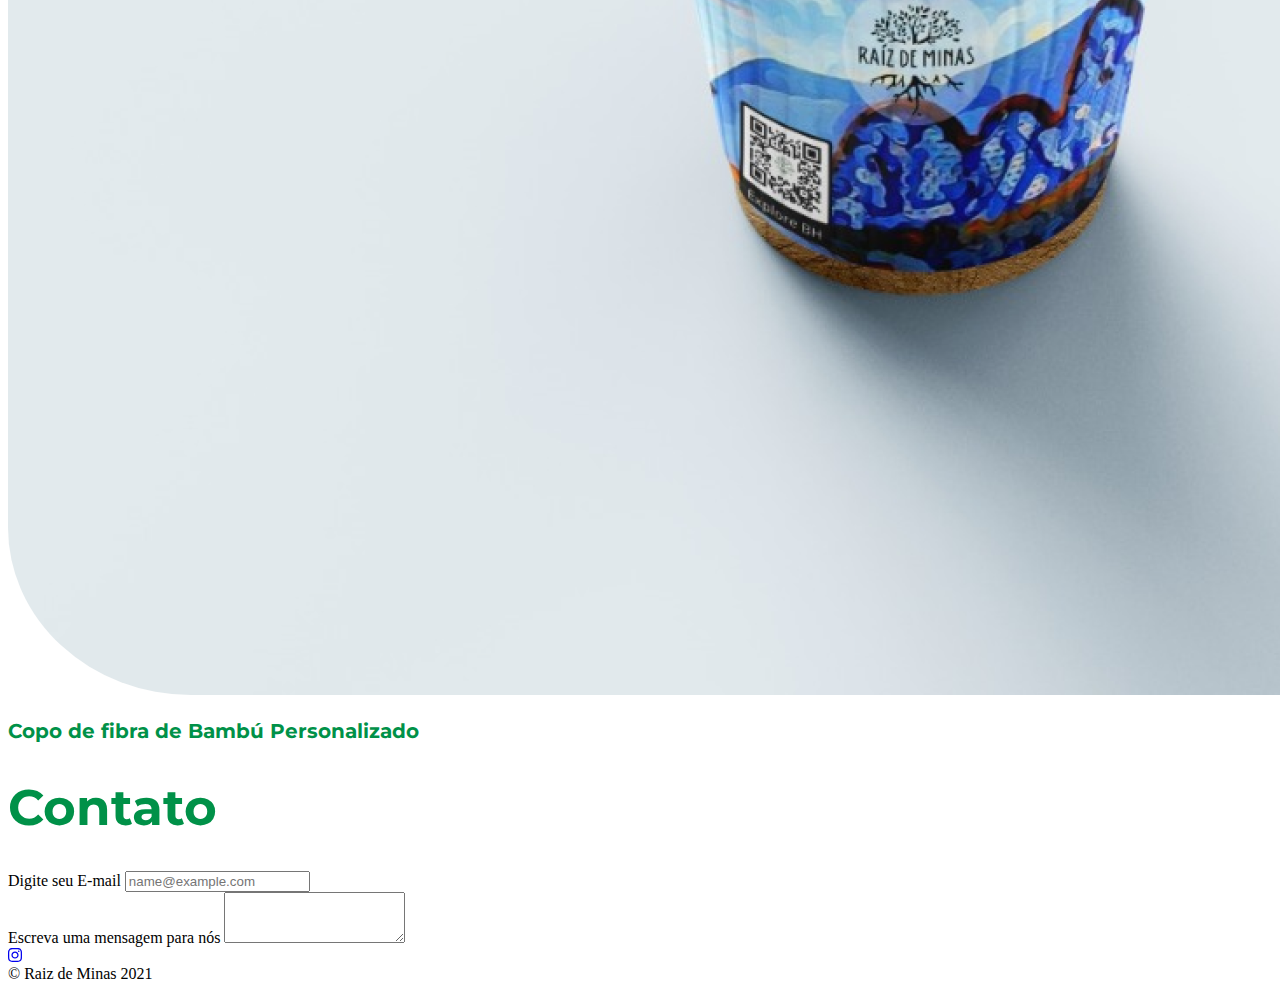
==== commit 6006b32e: "home-animation" ====
--- a/index.html
+++ b/index.html
@@ -31,7 +31,7 @@
                     <a class="nav-item nav-link" href="#about-us-page">Quem Somos</a>
                     <a class="nav-item nav-link" href="#concepts-page">Conceitos</a>
                     <a class="nav-item nav-link" href="#mapa-ecoponto">Ecopoint</a>
-                    <a class="nav-item nav-link" href="#">Produtos</a>
+                    <a class="nav-item nav-link" href="#produtos">Produtos</a>
                     <a class="nav-item nav-link" href="#contact-us">Contato</a>
                   </div>
             </div>
@@ -131,6 +131,33 @@
             </div>
         </div>
     </div>
+
+    <div id="produtos">
+      <div class="container">
+        <div class="row">
+          <div>
+              <h1>Nossos Produtos.</h1>
+          </div>
+          <div class="row mt-5 pt-2">
+            <div class="col-md-4 text-center">
+              <img class="img-responsive w-100" src="./assets/sacola-white.png">
+              <p class="align-middle mt-3">Sacola Paper Bag Reciclável</p>
+            </div>
+            <div class="col-md-4 text-center">
+              <img class="img-responsive w-100" src="./assets/pizza-white.png">
+              <p class="align-middle mt-3">Pizza Ecobox Reciclável</p>
+            </div>
+            <div class="col-md-4 text-center">
+              <img class="img-responsive w-100" src="./assets/sanduba-white.png">
+              <p class="align-middle mt-3">Embalagem de Fécula de Mandioca</p>
+            </div>
+            <div class="col-md-4 mb-5 text-center">
+              <img class="img-responsive w-100" src="./assets/copo-white.png">
+              <p class="align-middle mt-3">Copo de fibra de Bambú Personalizado</p>
+            </div>
+        </div>
+      </div>
+   </div>
 
     <!-- Footer -->
     <footer class="bg-dark text-center text-white">
--- a/style.css
+++ b/style.css
@@ -180,8 +180,58 @@
     font-weight: 500;
 }
 
+#produtos {
+    padding-top: 7%;
+}
+
+#produtos img{
+    height: 80%;
+    height: 80%;
+    border-radius: 10%;
+    transition: transform .2s;
+    cursor: pointer;
+}
+
+#produtos img:hover{
+    transform: scale(1.5);
+}
+
+
+#produtos p {
+    color: #009148;
+    font-family: 'Montserrat', sans-serif;
+    font-size: 20px;
+    font-weight: 700;
+}
+
+
+#produtos h1 {
+    color: #009148;
+    font-family: 'Montserrat', sans-serif;
+    font-size: 50px;
+    font-weight: 700;
+}
+
 /* Large devices (laptops/desktops, 992px and up) */
 @media only screen and (max-width: 992px) {
+
+    #produtos img{
+        margin-left: 3%;
+        height: 60%;
+        height: 60%;
+    }
+    
+    #produtos {
+        padding-top: 30%;
+    }
+
+    #produtos h1 {
+        font-size: 40px;
+    }
+
+    #produtos p {
+        font-size: 14px;
+    }
 
     #concepts-page{
         padding-top: 20%;
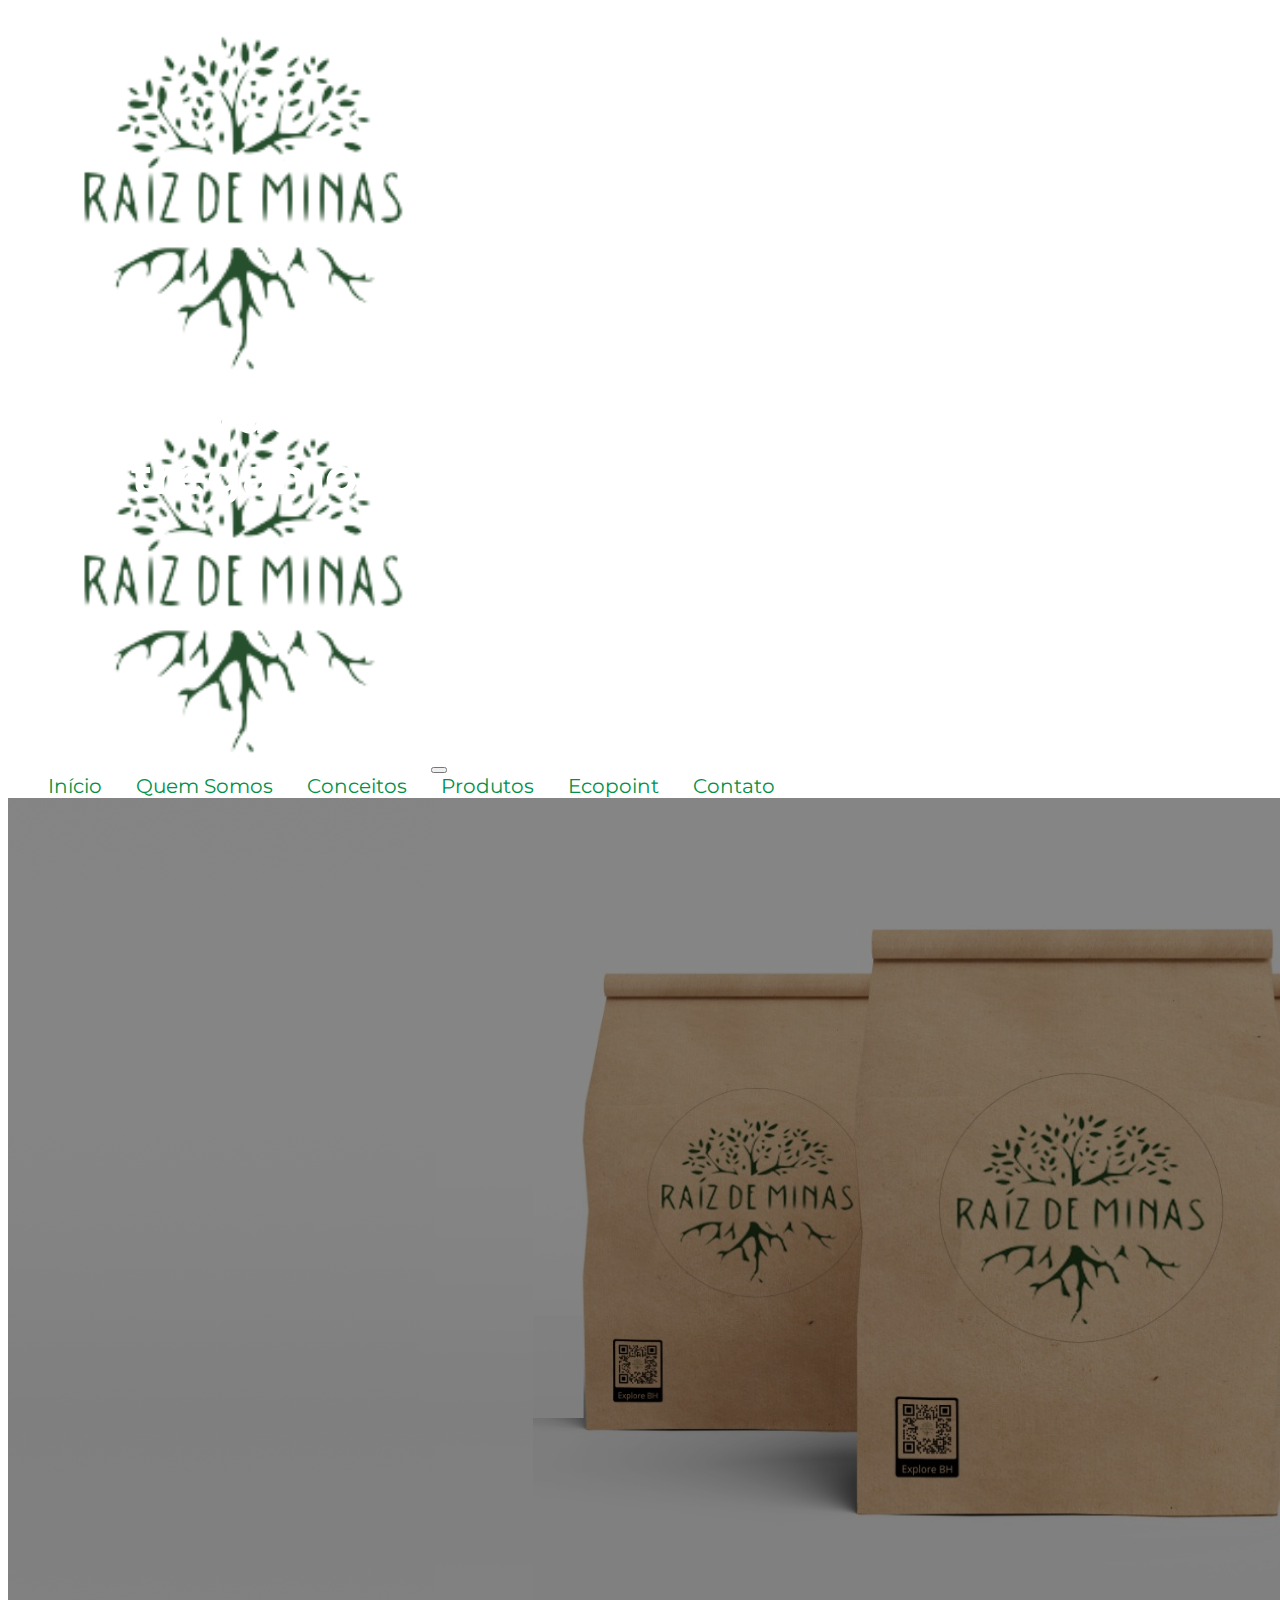
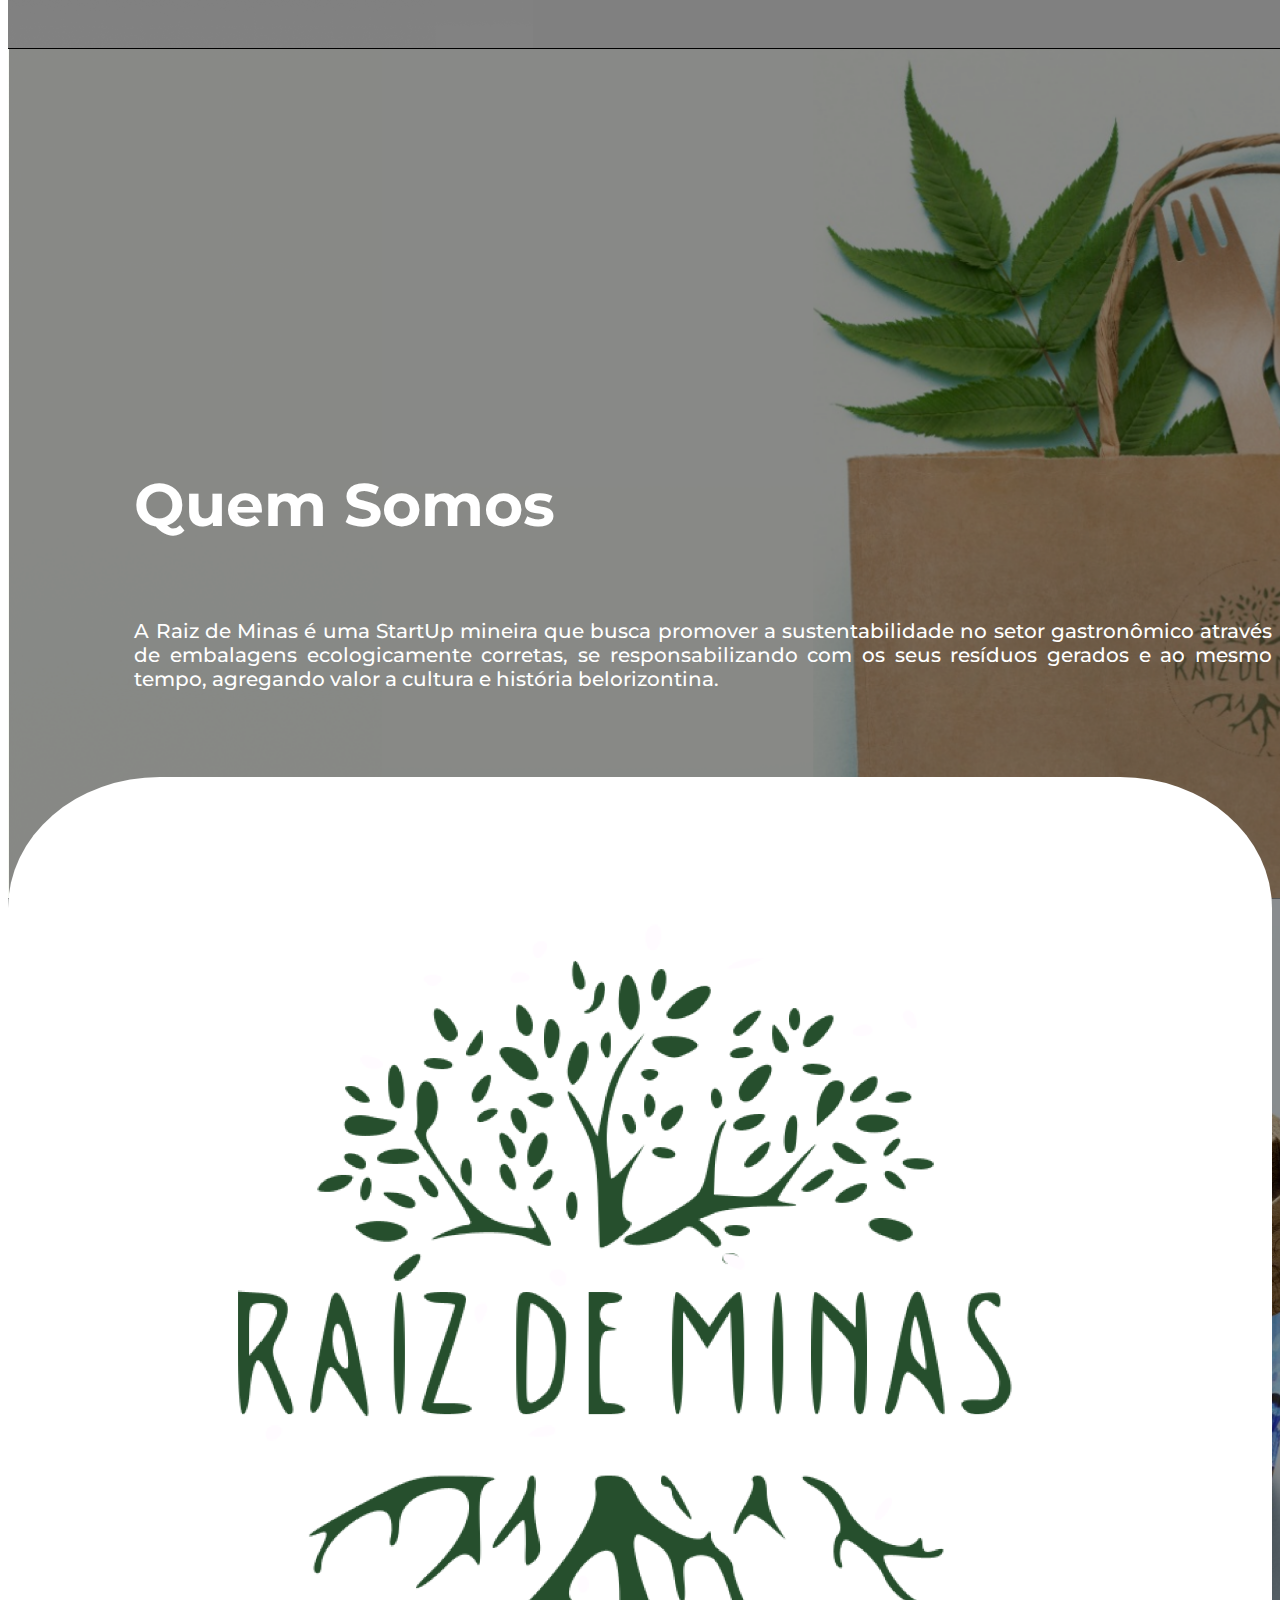
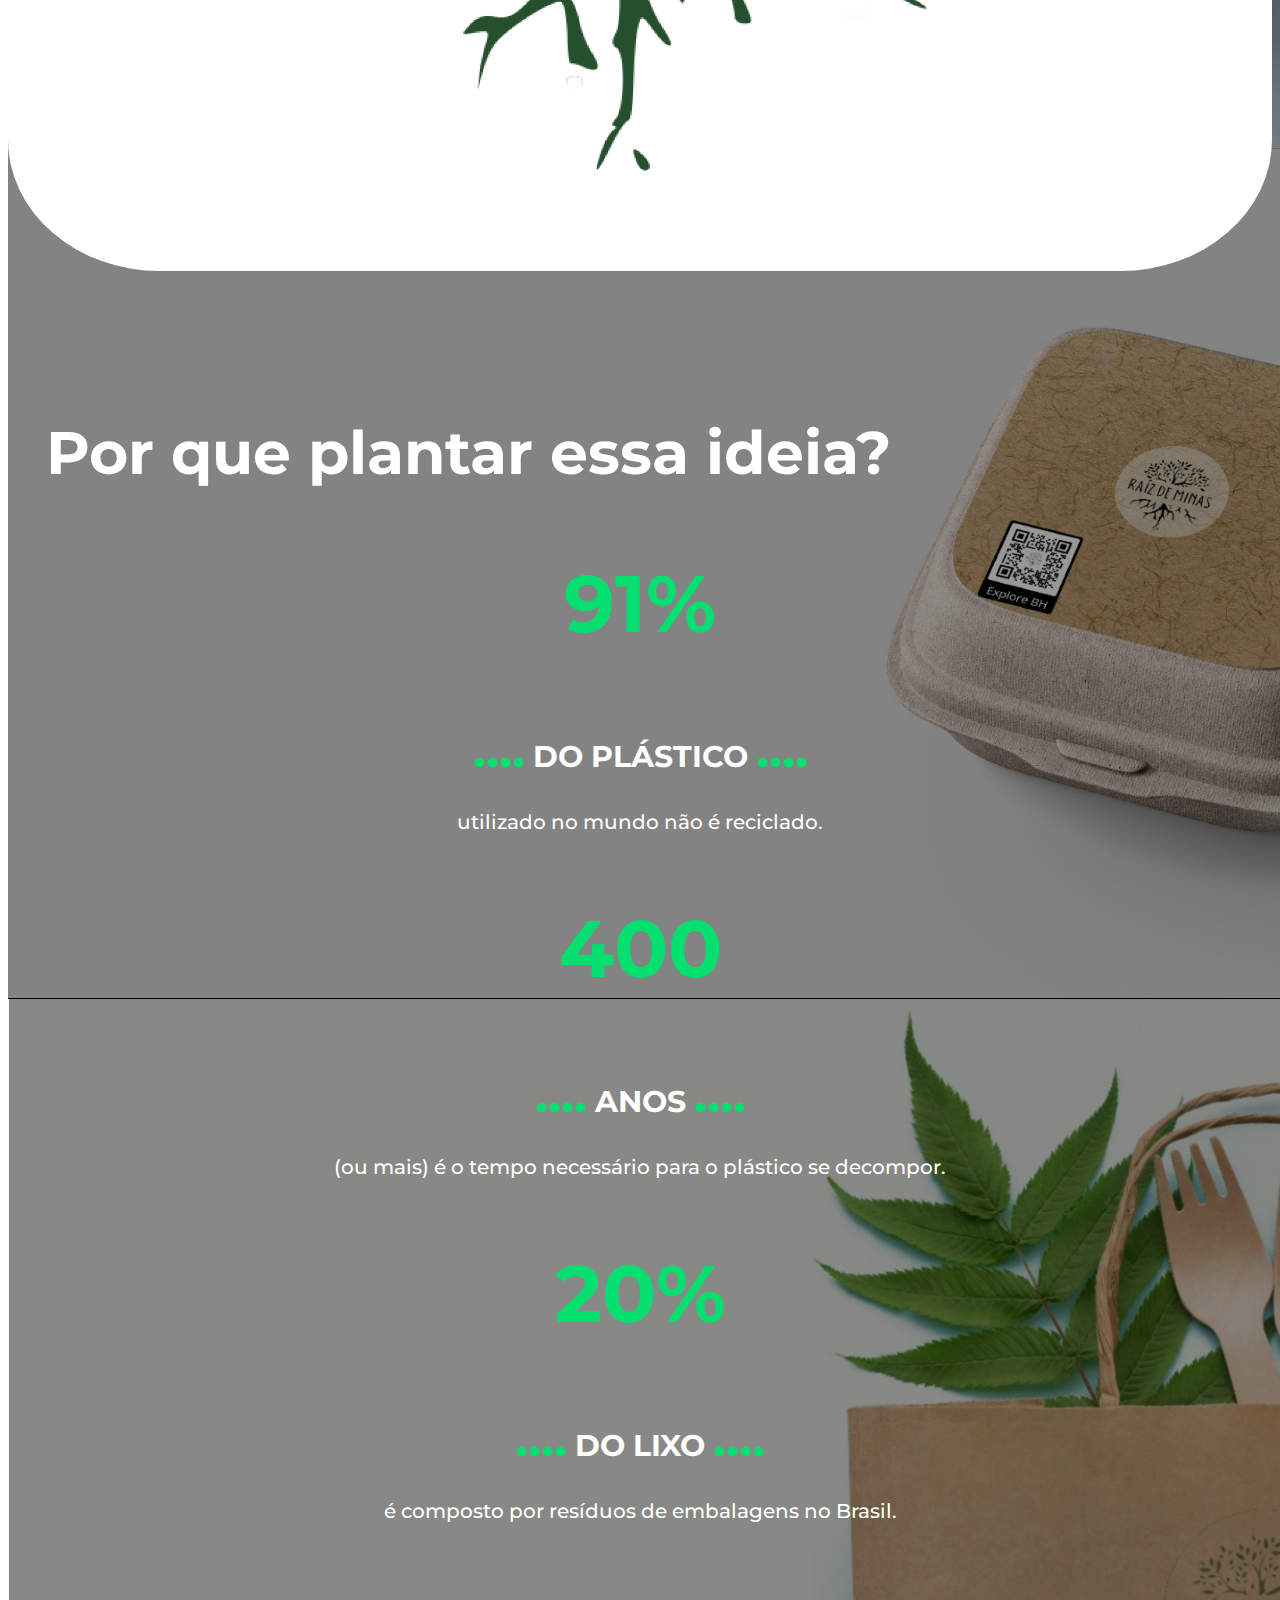
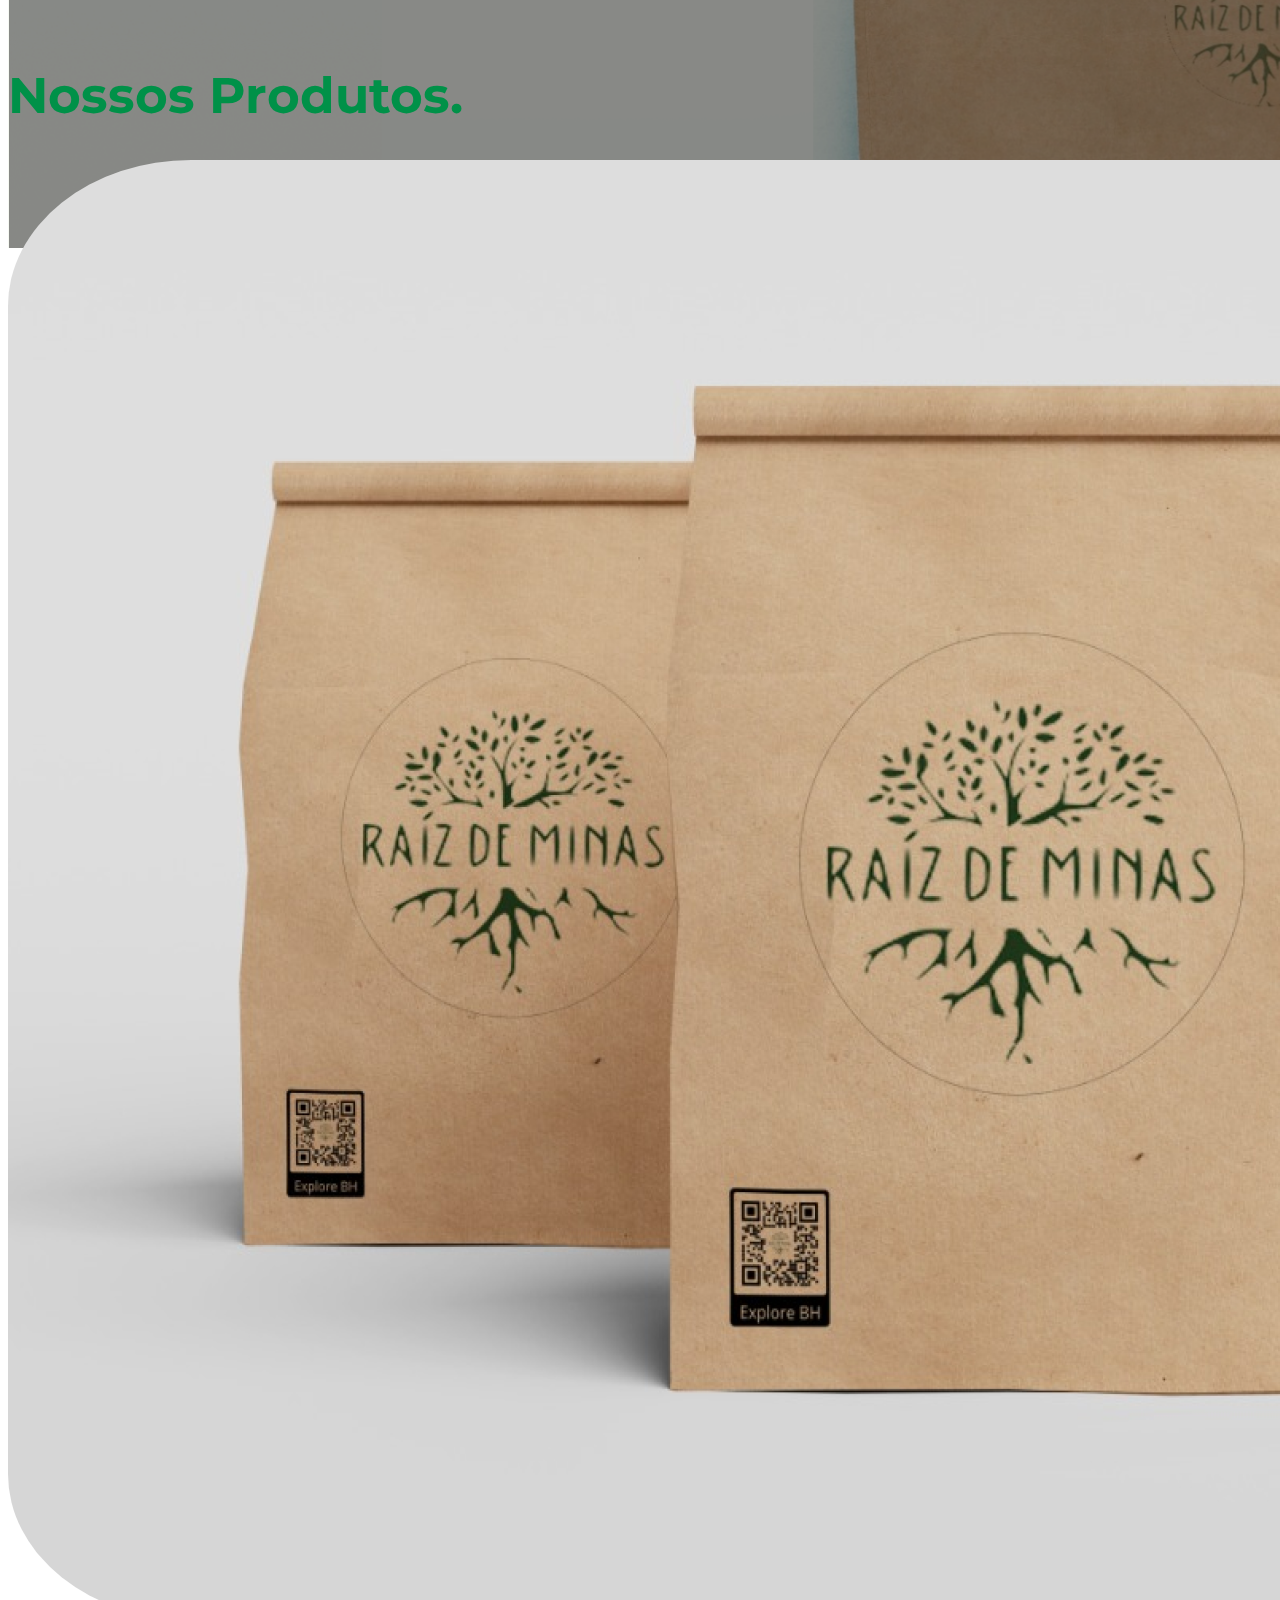
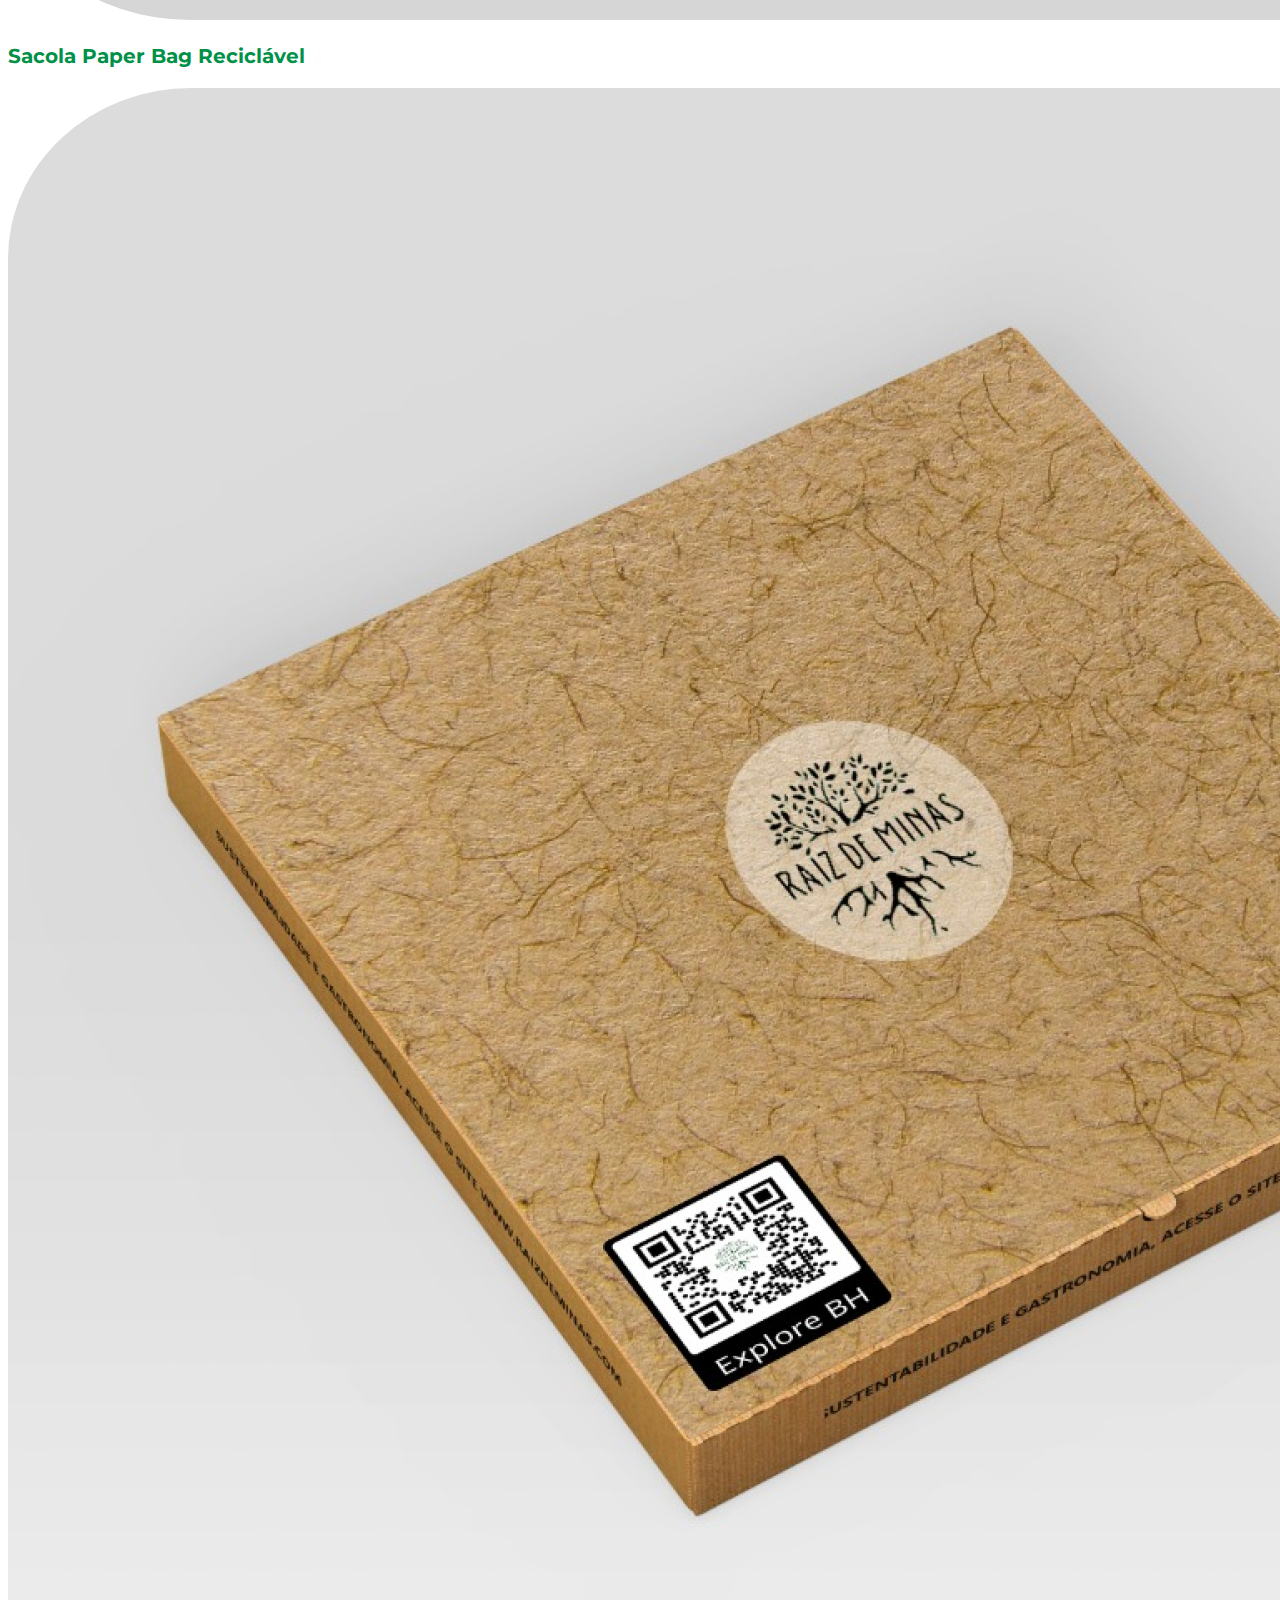
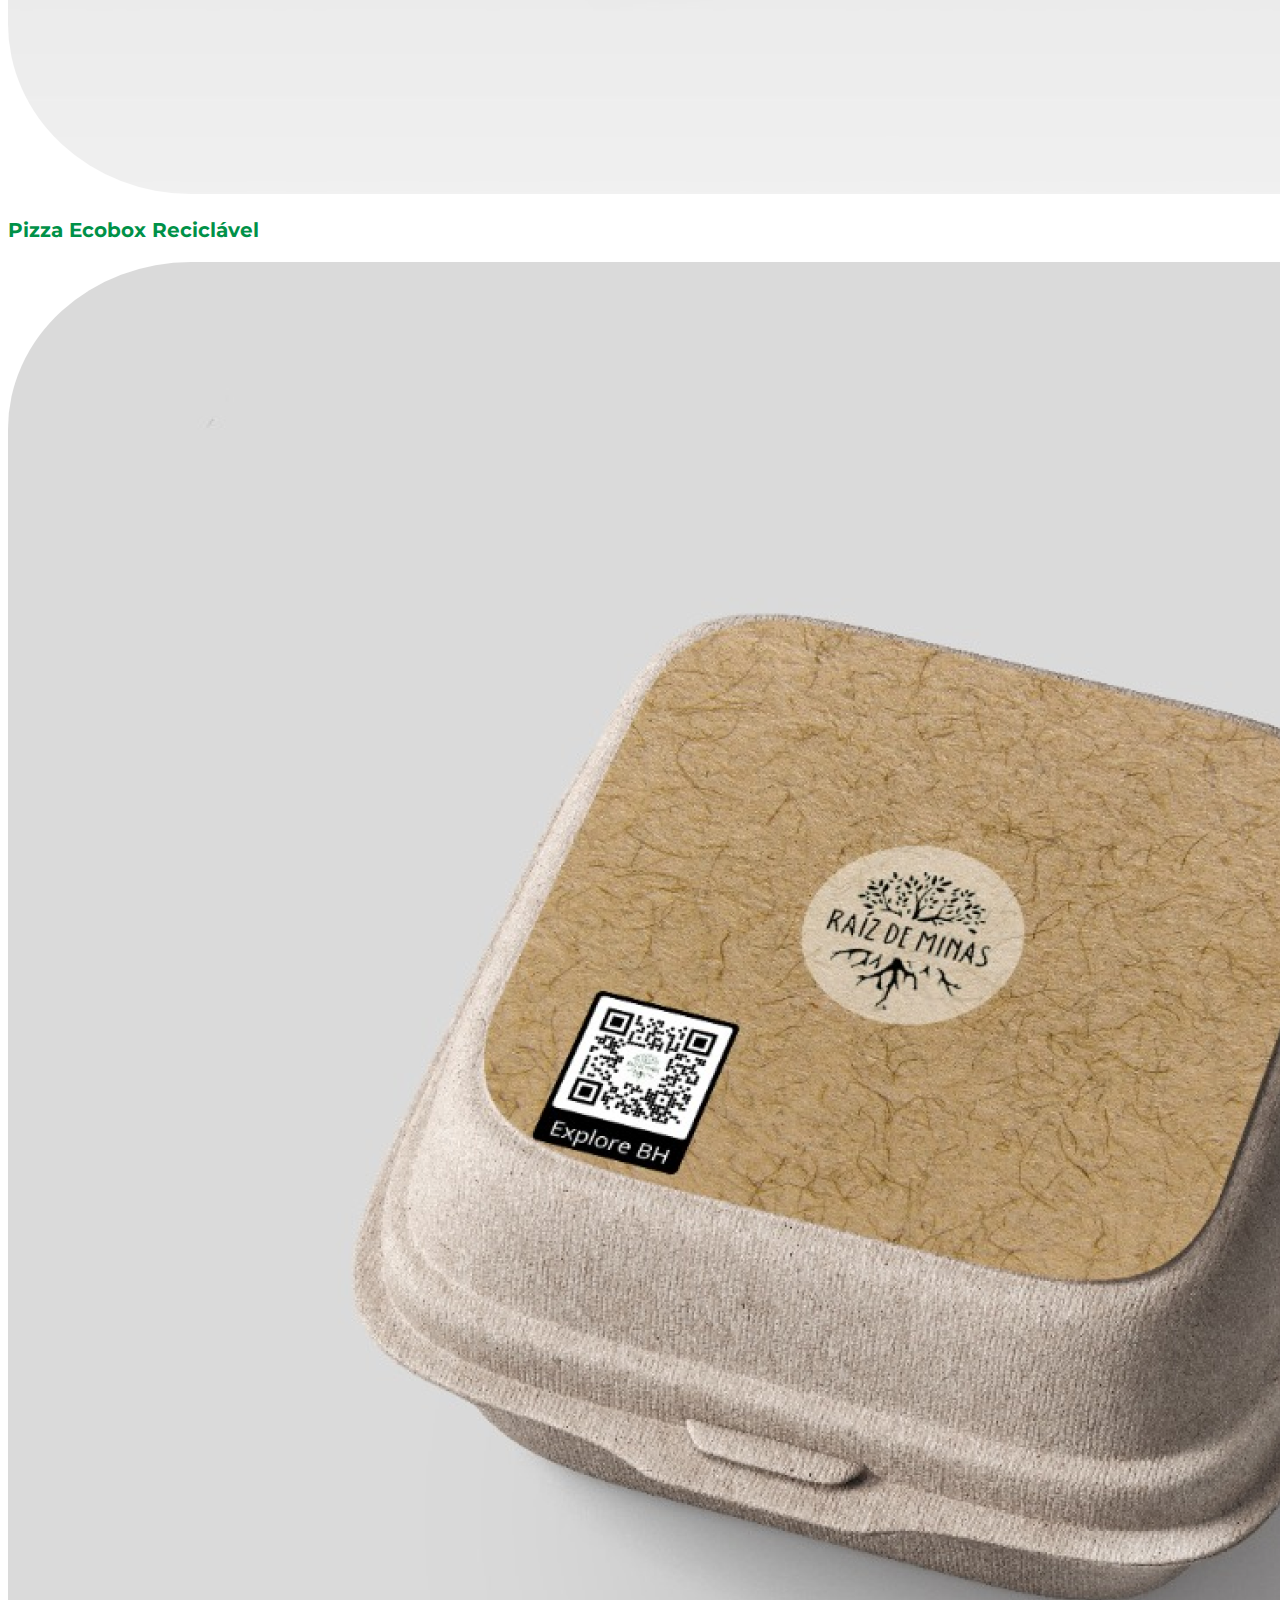
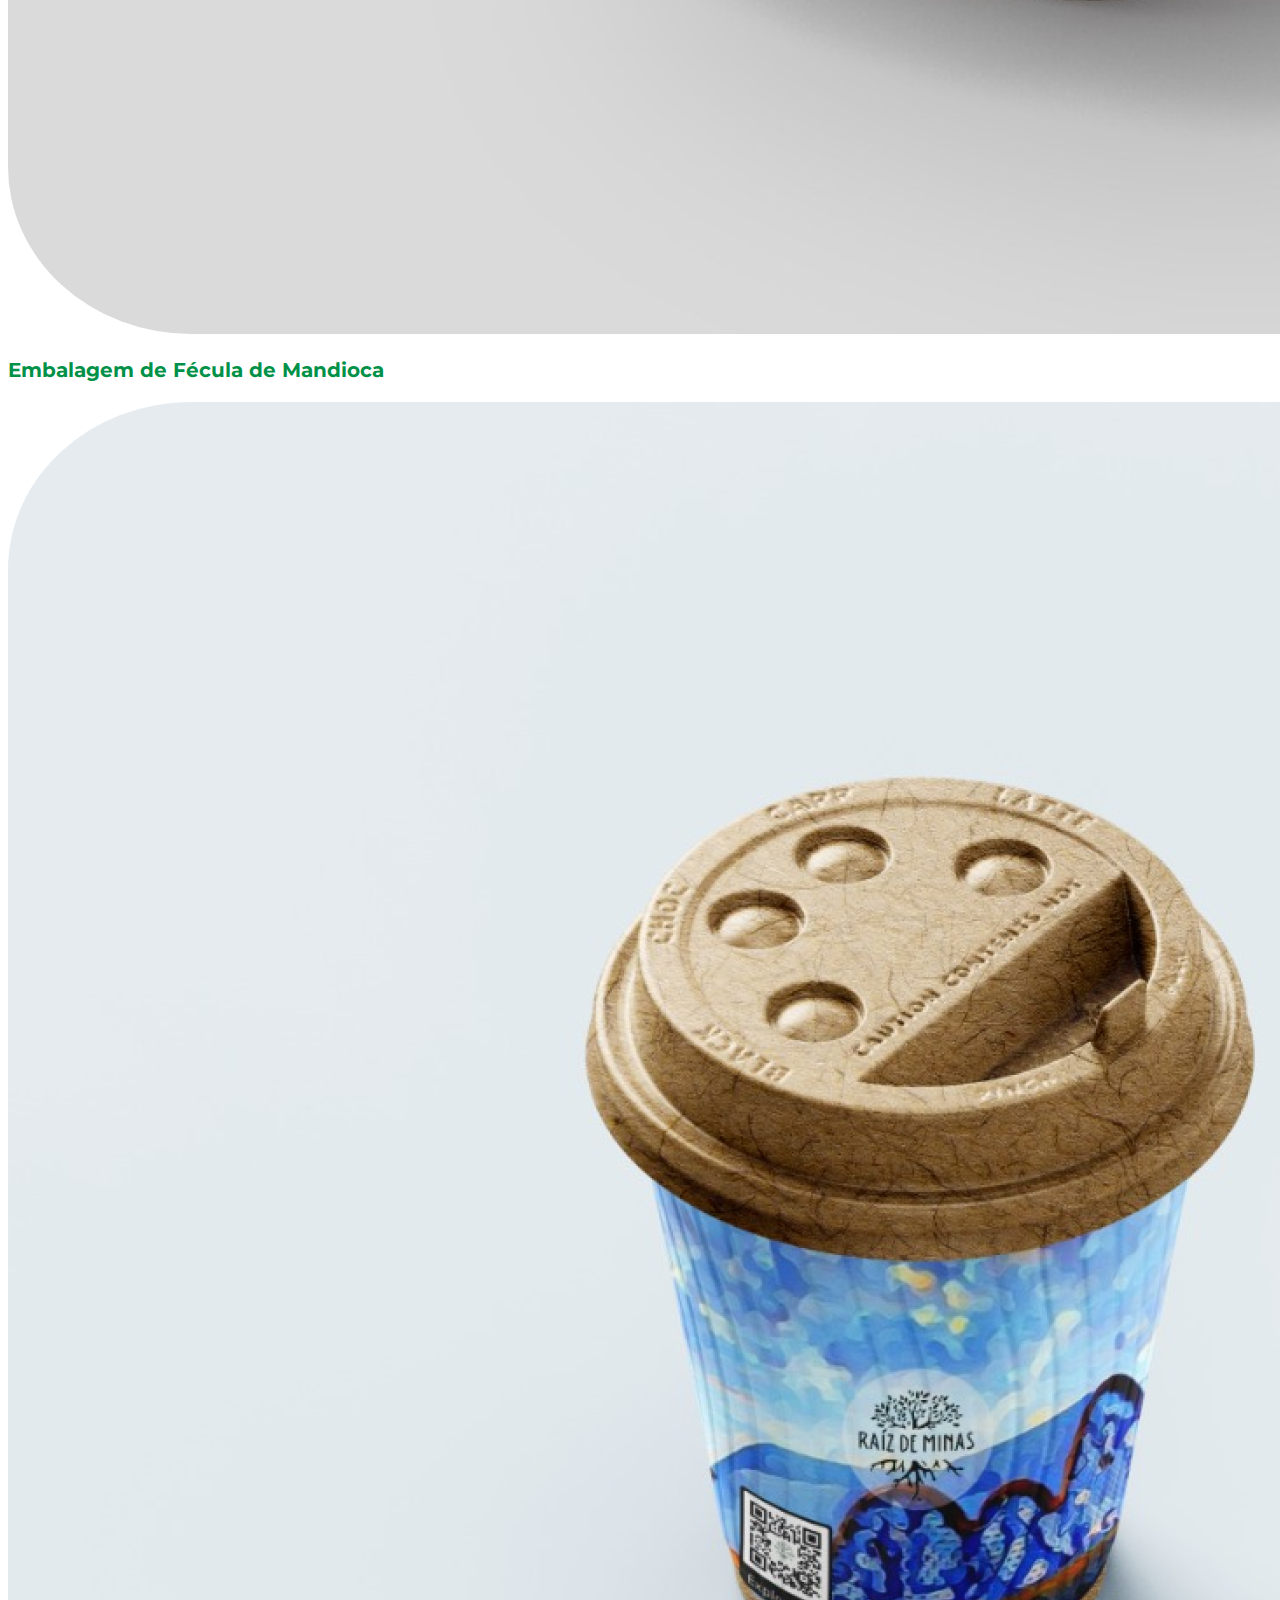
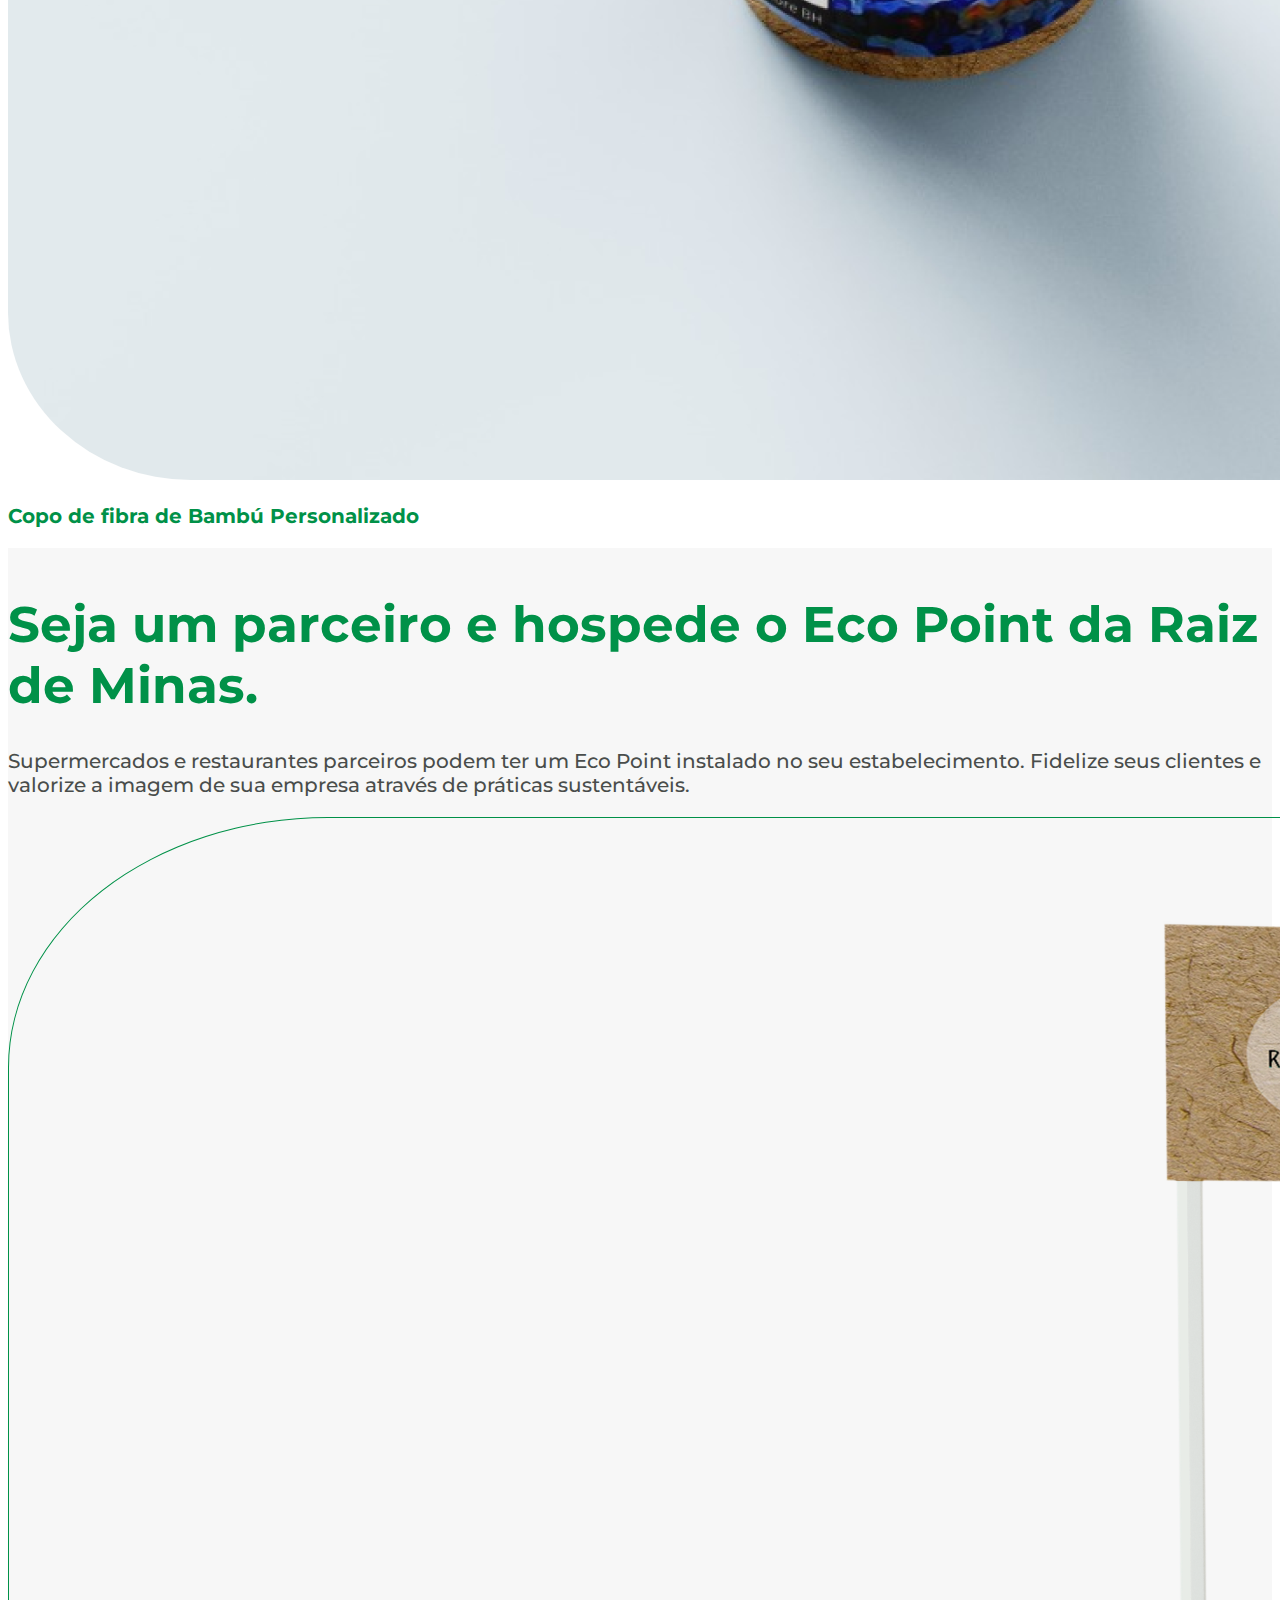
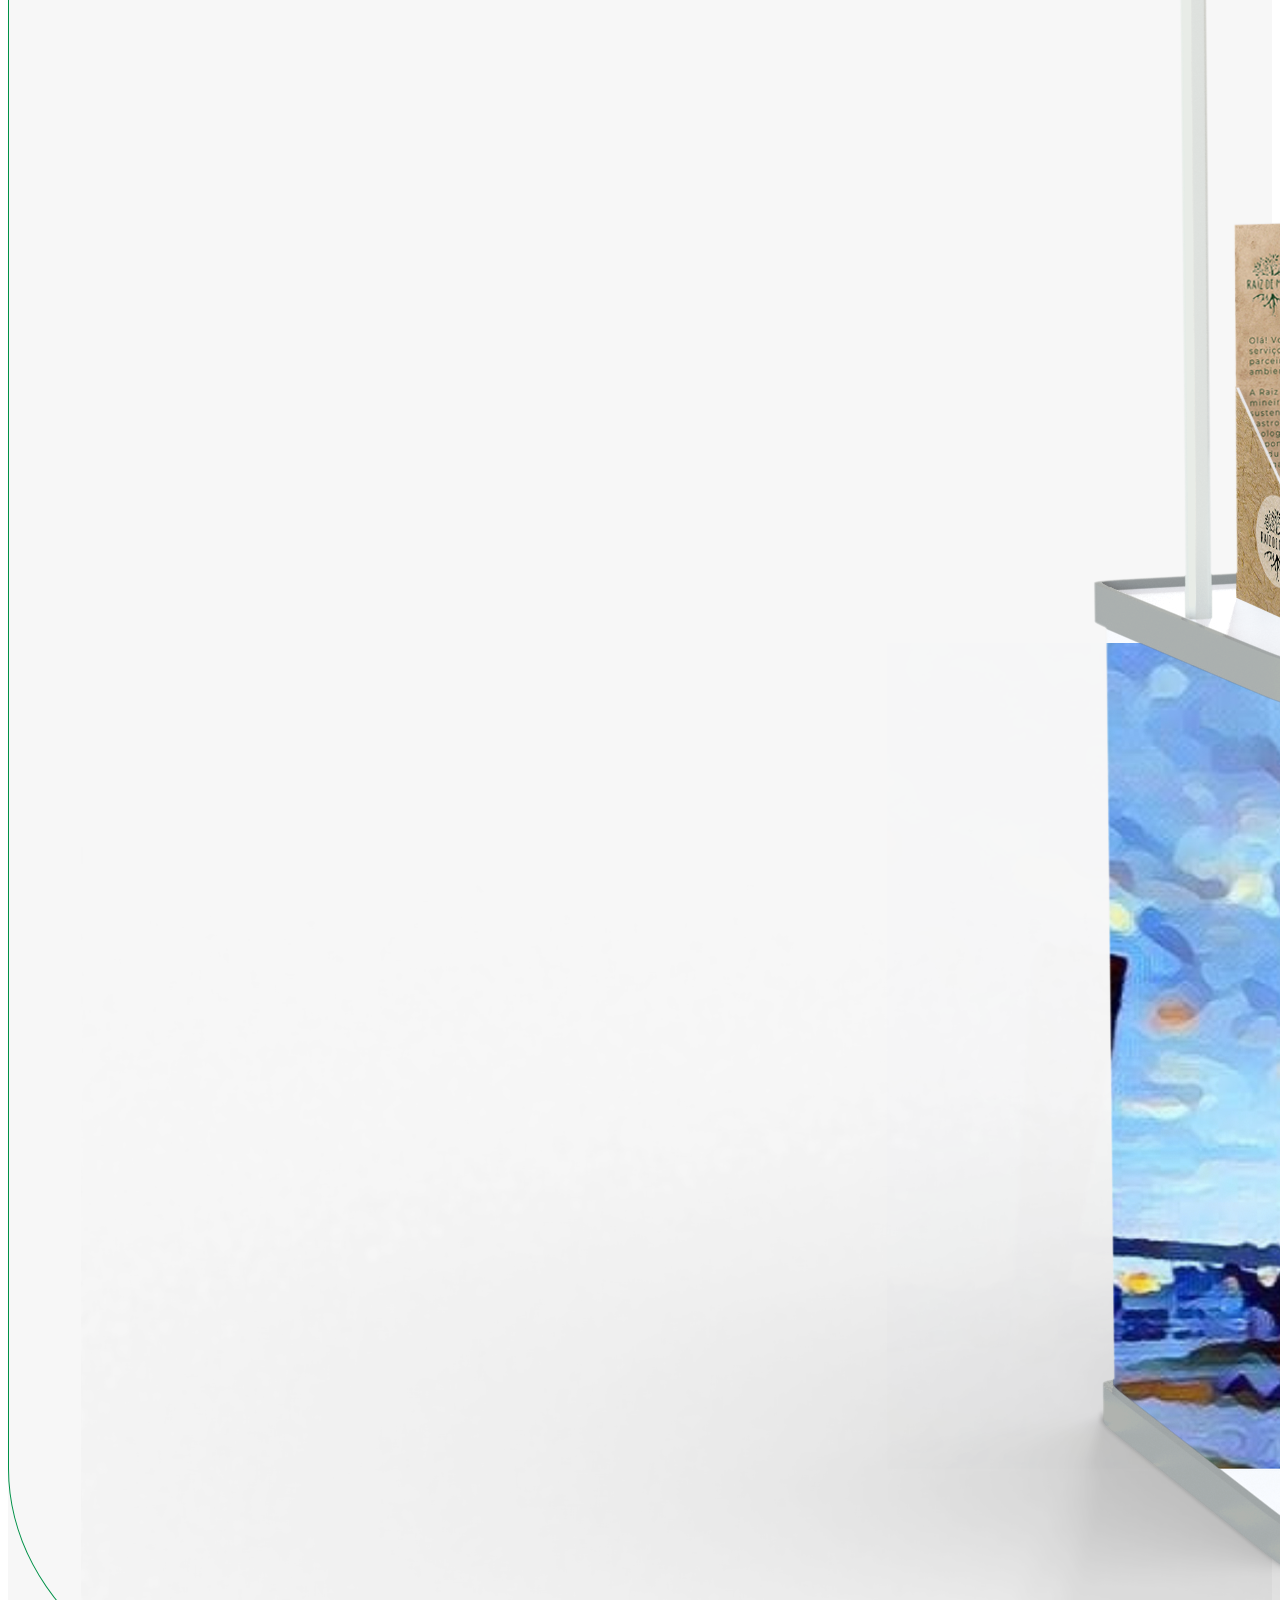
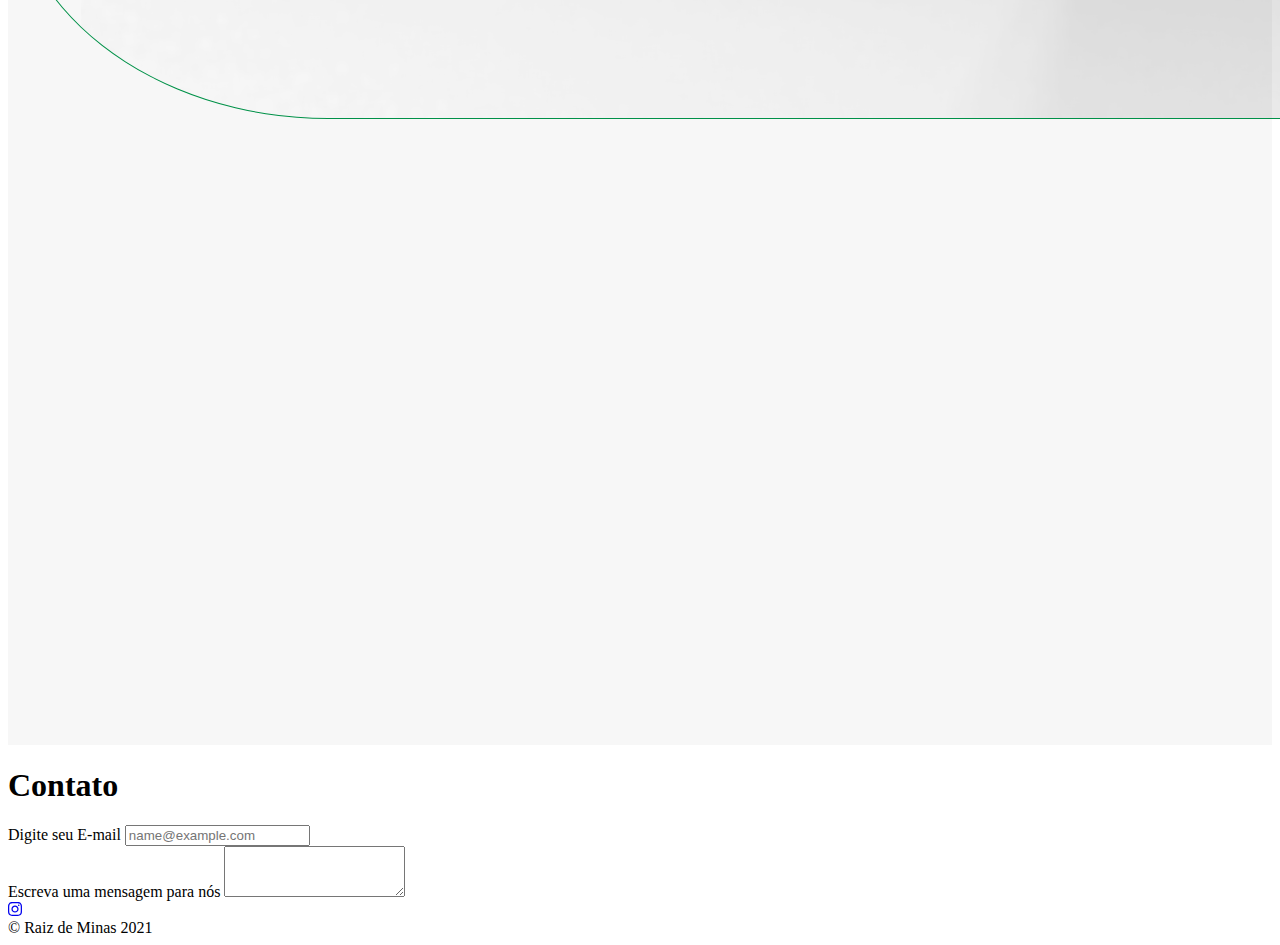
==== commit 0c2beb85: "home-animation" ====
--- a/index.html
+++ b/index.html
@@ -30,8 +30,8 @@
                     <a class="nav-item nav-link active" href="#">Início</a>
                     <a class="nav-item nav-link" href="#about-us-page">Quem Somos</a>
                     <a class="nav-item nav-link" href="#concepts-page">Conceitos</a>
+                    <a class="nav-item nav-link" href="#produtos">Produtos</a>
                     <a class="nav-item nav-link" href="#mapa-ecoponto">Ecopoint</a>
-                    <a class="nav-item nav-link" href="#produtos">Produtos</a>
                     <a class="nav-item nav-link" href="#contact-us">Contato</a>
                   </div>
             </div>
@@ -111,6 +111,35 @@
             </div>
         </div>
     </div>
+
+    <div id="produtos">
+      <div class="container">
+        <div class="row">
+          <div>
+              <h1>Nossos Produtos.</h1>
+          </div>
+          <div class="row mt-5 pt-2">
+            <div class="col-md-4 text-center">
+              <img class="img-responsive w-100" src="./assets/sacola-white.png">
+              <p class="align-middle mt-3">Sacola Paper Bag Reciclável</p>
+            </div>
+            <div class="col-md-4 text-center">
+              <img class="img-responsive w-100" src="./assets/pizza-white.png">
+              <p class="align-middle mt-3">Pizza Ecobox Reciclável</p>
+            </div>
+            <div class="col-md-4 text-center">
+              <img class="img-responsive w-100" src="./assets/sanduba-white.png">
+              <p class="align-middle mt-3">Embalagem de Fécula de Mandioca</p>
+            </div>
+            <div class="col-md-4 mb-5 text-center">
+              <img class="img-responsive w-100" src="./assets/copo-white.png">
+              <p class="align-middle mt-3">Copo de fibra de Bambú Personalizado</p>
+            </div>
+        </div>
+      </div>
+    </div>
+   </div>
+
     <div id="mapa-ecoponto">
         <div class="container w-100 mt-5 pt-5 pb-5">
             <div class="row">
@@ -126,38 +155,11 @@
                 </div>
                 <div class="col-lg-1">&nbsp;</div>
                 <div class="col-md-12">
-                  <div style="width: 100%"><iframe width="100%" height="600" frameborder="0" scrolling="no" marginheight="0" marginwidth="0" src="https://maps.google.com/maps?width=100%25&amp;height=600&amp;hl=en&amp;q=Belo%20Horizonte+(My%20Business%20Name)&amp;t=&amp;z=8&amp;ie=UTF8&amp;iwloc=B&amp;output=embed"></iframe><a href="https://www.maps.ie/draw-radius-circle-map/">Easy radius map</a></div>
+                  <div style="width: 100%"><iframe width="100%" height="600" frameborder="0" scrolling="no" marginheight="0" marginwidth="0" src="https://maps.google.com/maps?width=100%25&amp;height=600&amp;hl=en&amp;q=Belo%20Horizonte+(My%20Business%20Name)&amp;t=&amp;z=8&amp;ie=UTF8&amp;iwloc=B&amp;output=embed"></iframe></div>
                   </div>
             </div>
         </div>
     </div>
-
-    <div id="produtos">
-      <div class="container">
-        <div class="row">
-          <div>
-              <h1>Nossos Produtos.</h1>
-          </div>
-          <div class="row mt-5 pt-2">
-            <div class="col-md-4 text-center">
-              <img class="img-responsive w-100" src="./assets/sacola-white.png">
-              <p class="align-middle mt-3">Sacola Paper Bag Reciclável</p>
-            </div>
-            <div class="col-md-4 text-center">
-              <img class="img-responsive w-100" src="./assets/pizza-white.png">
-              <p class="align-middle mt-3">Pizza Ecobox Reciclável</p>
-            </div>
-            <div class="col-md-4 text-center">
-              <img class="img-responsive w-100" src="./assets/sanduba-white.png">
-              <p class="align-middle mt-3">Embalagem de Fécula de Mandioca</p>
-            </div>
-            <div class="col-md-4 mb-5 text-center">
-              <img class="img-responsive w-100" src="./assets/copo-white.png">
-              <p class="align-middle mt-3">Copo de fibra de Bambú Personalizado</p>
-            </div>
-        </div>
-      </div>
-   </div>
 
     <!-- Footer -->
     <footer class="bg-dark text-center text-white">
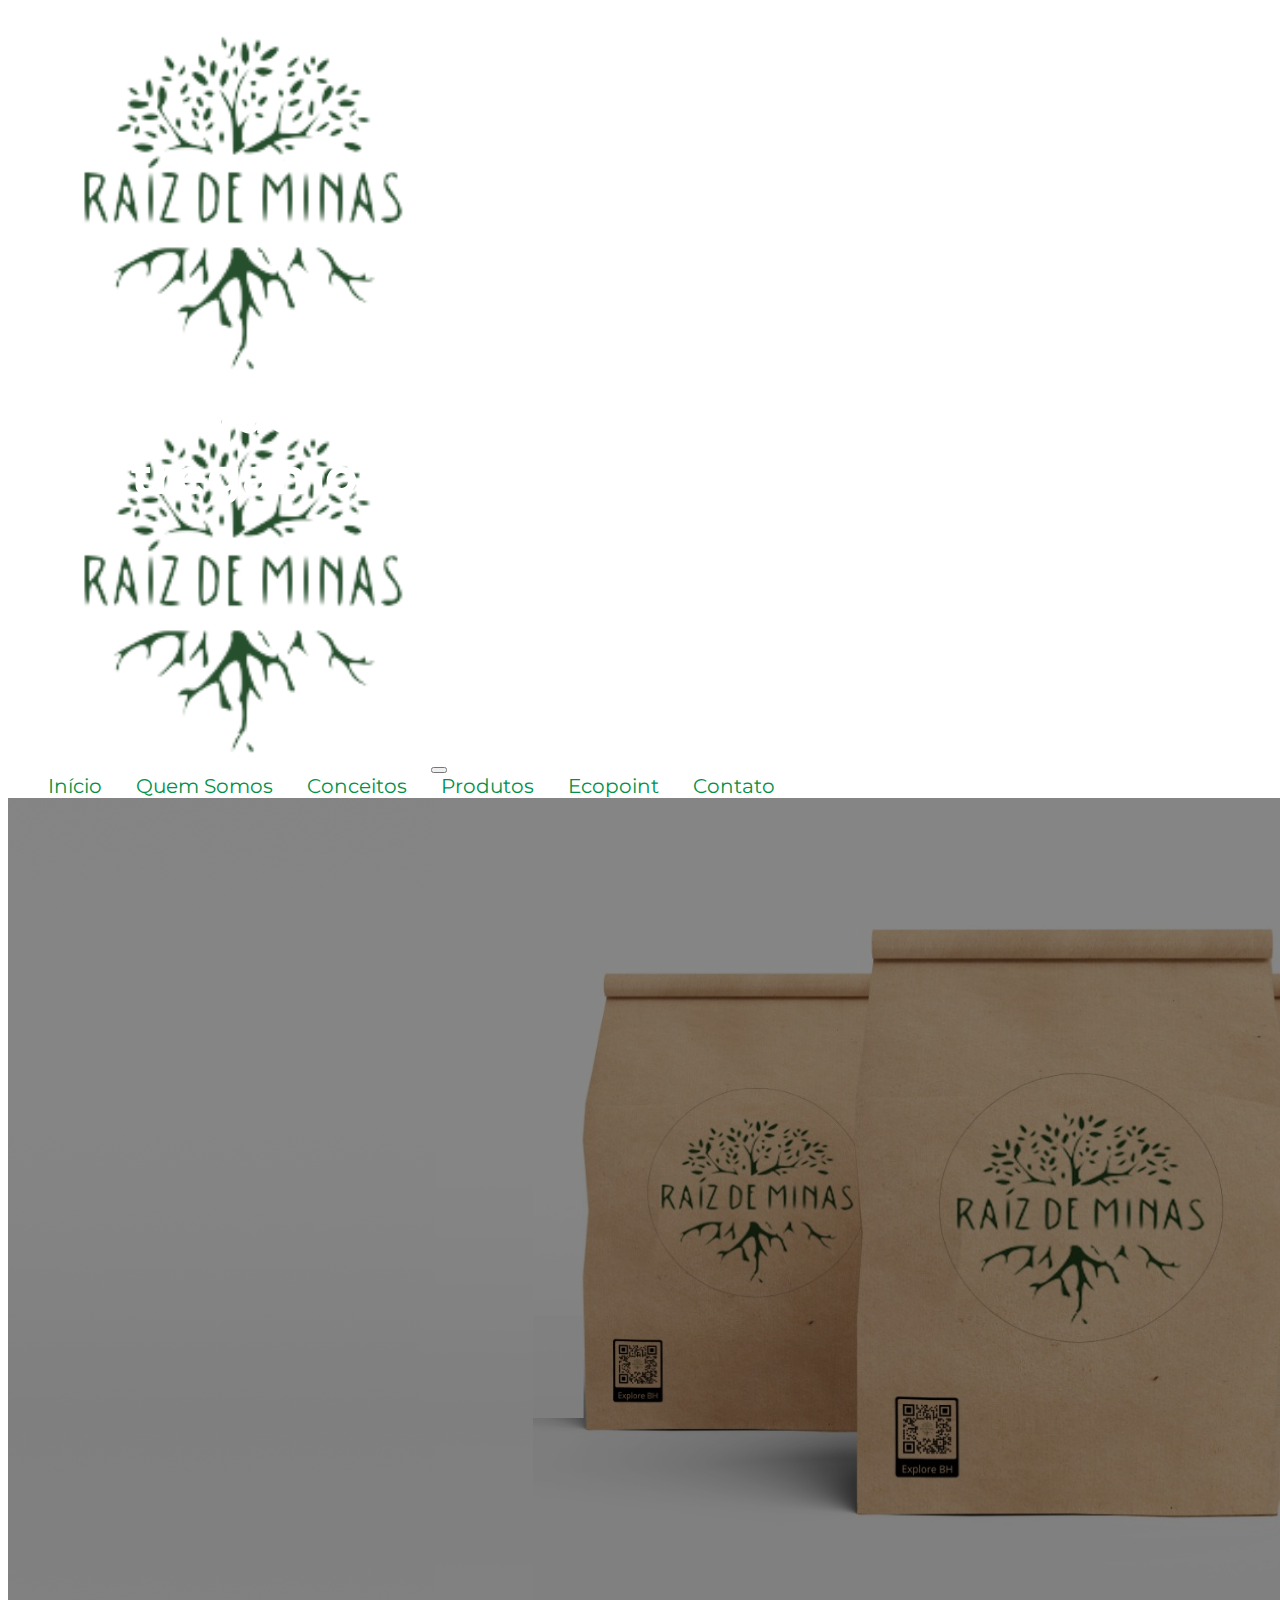
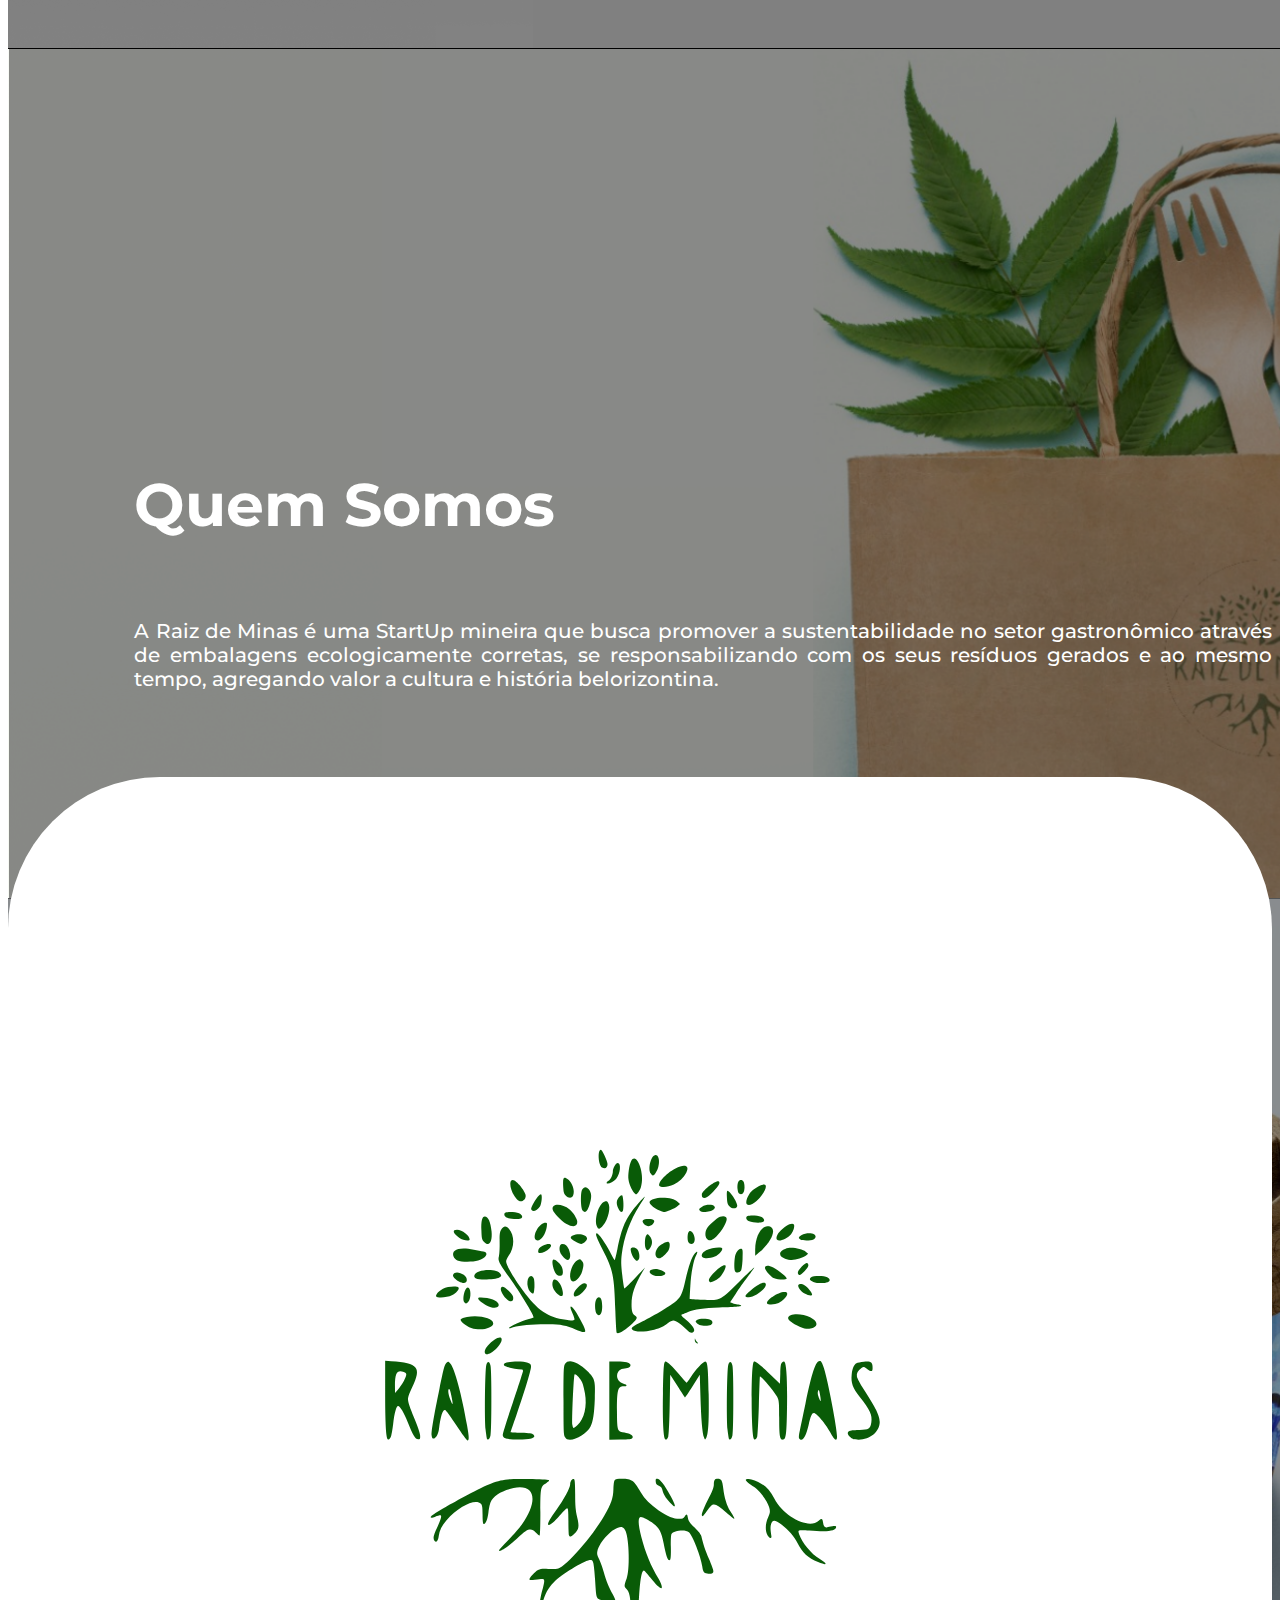
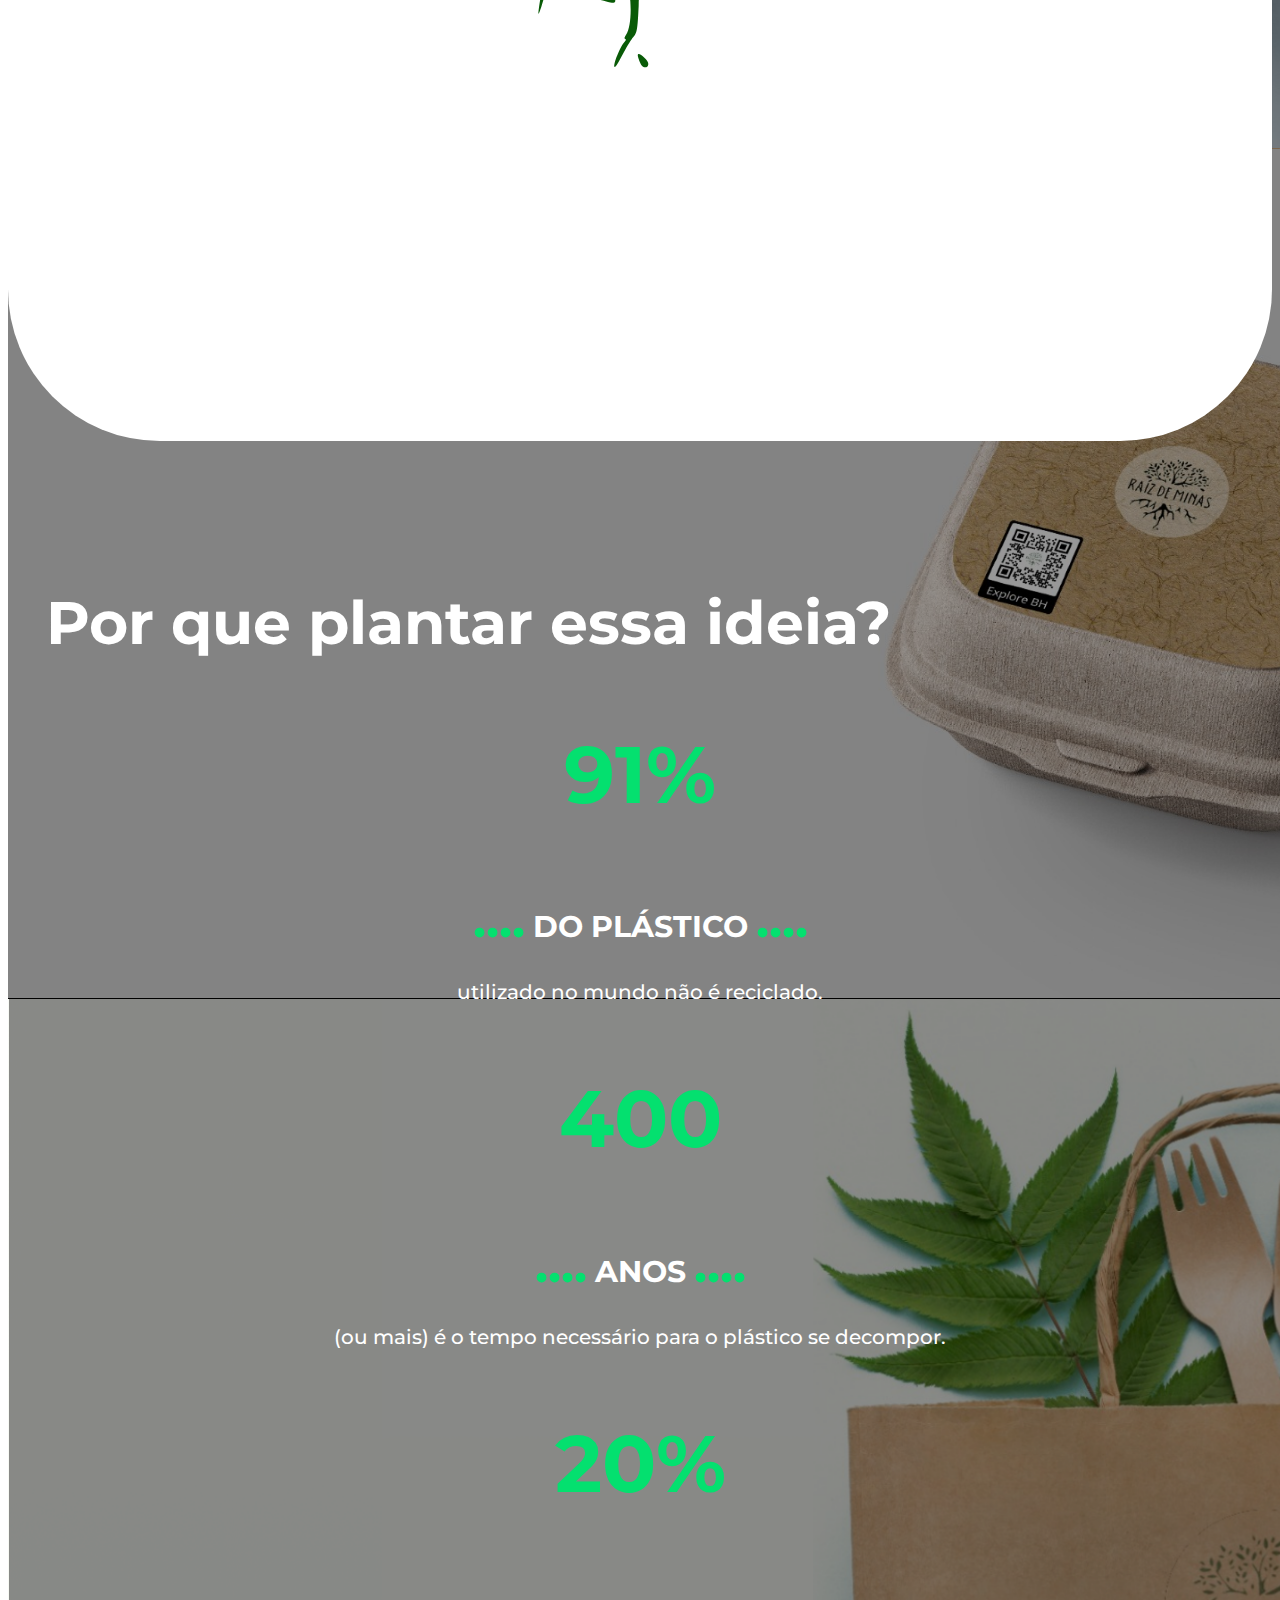
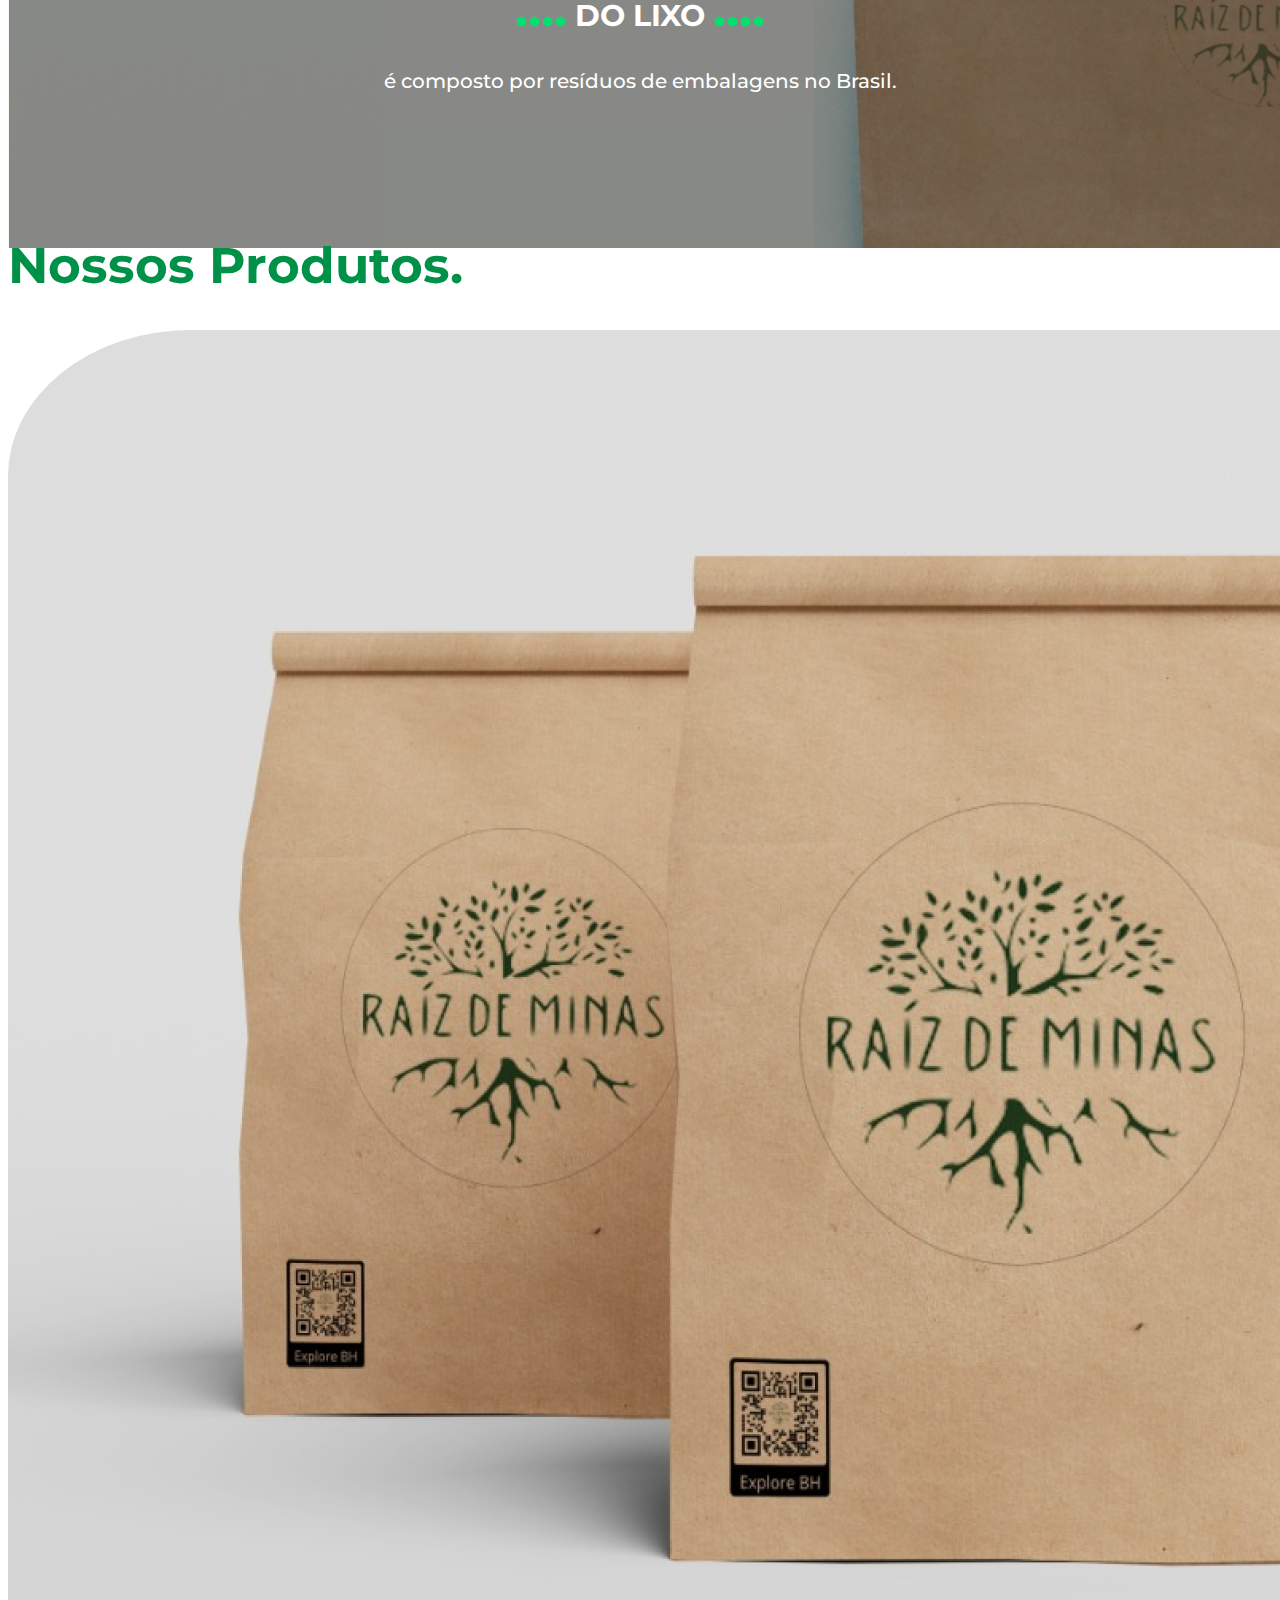
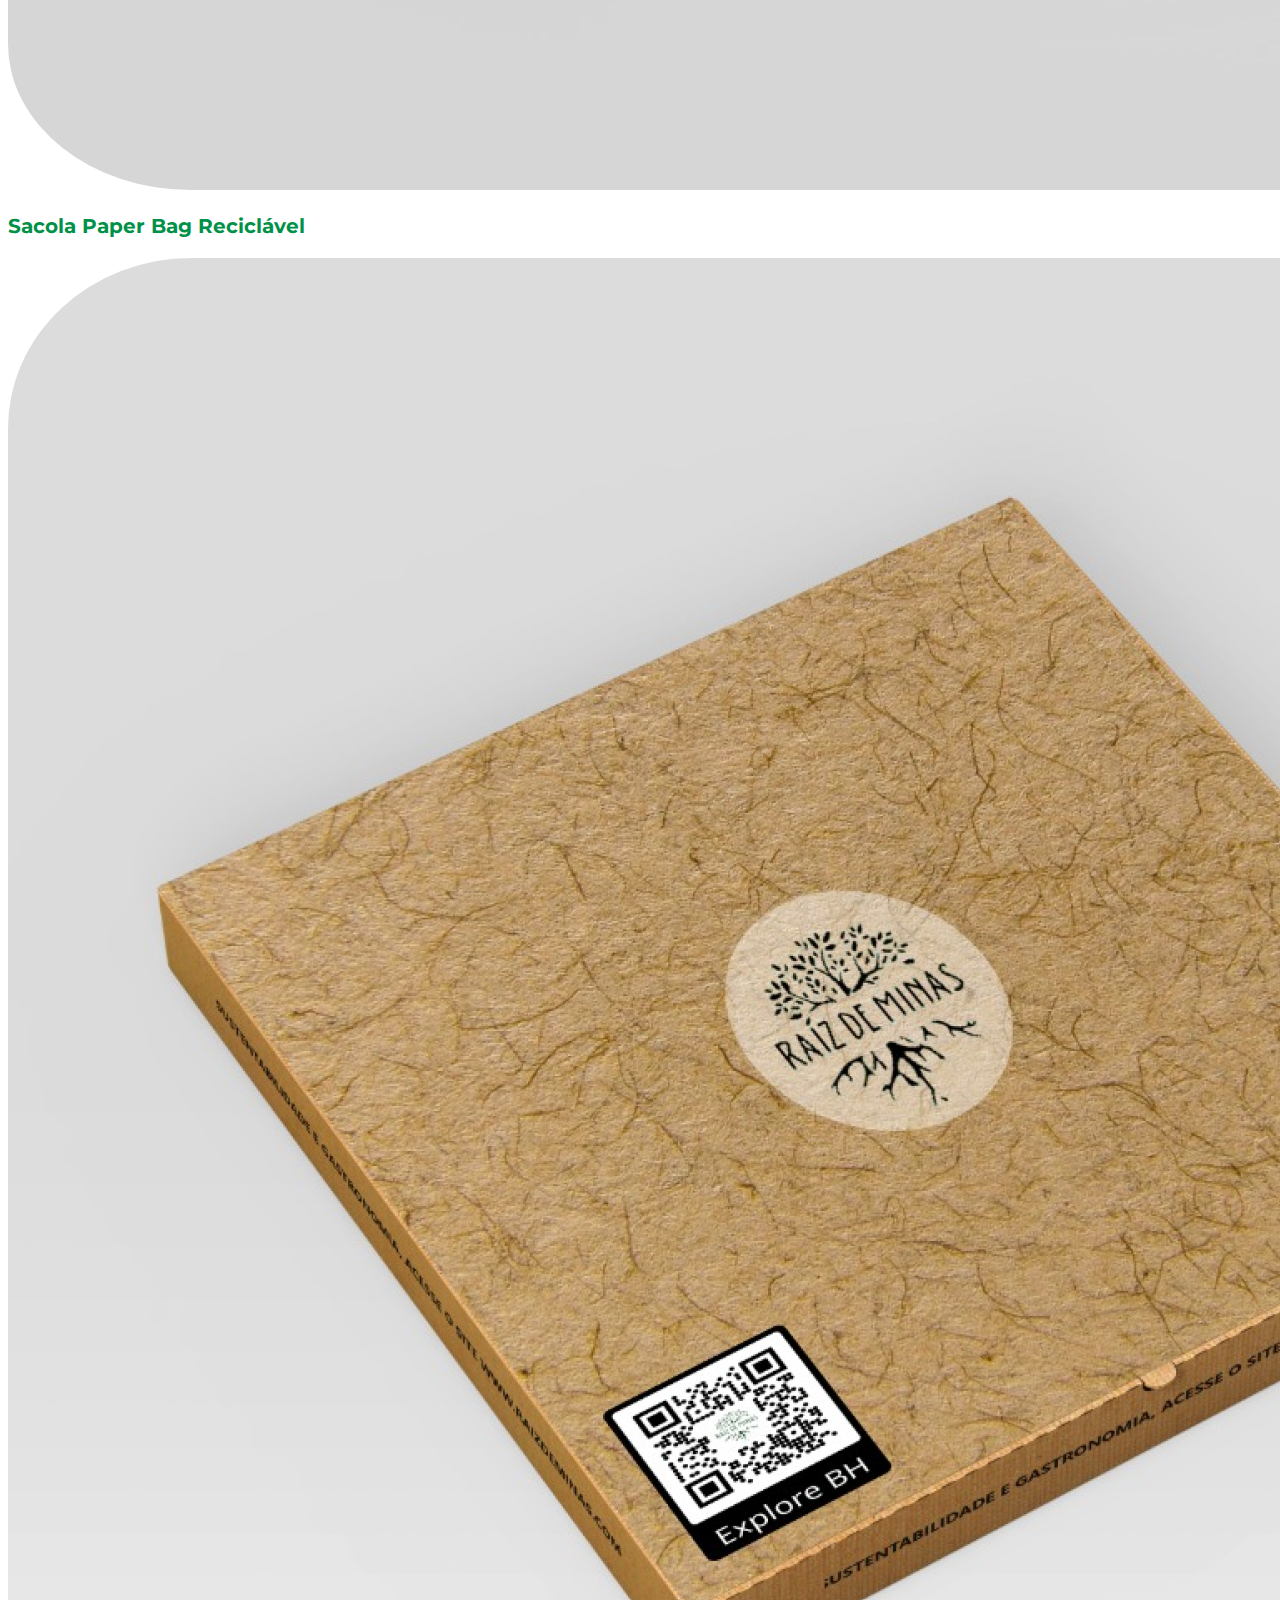
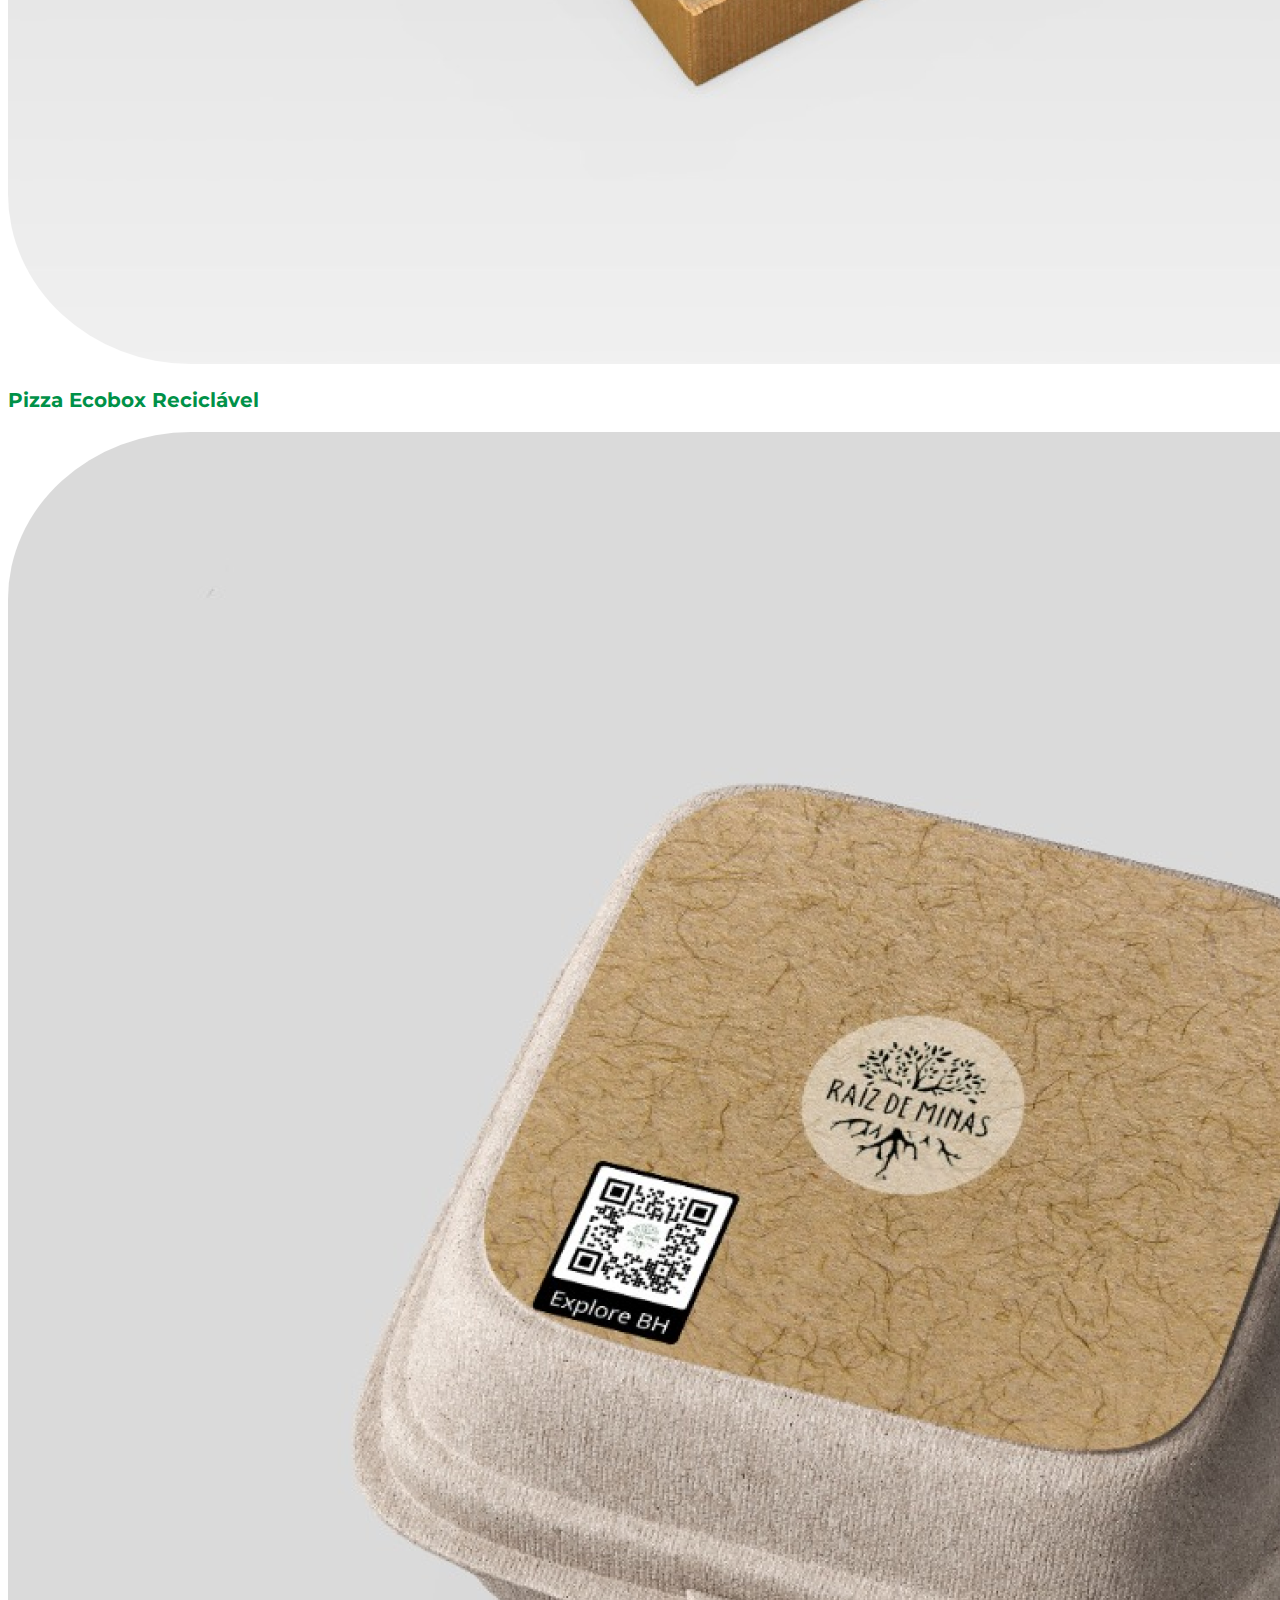
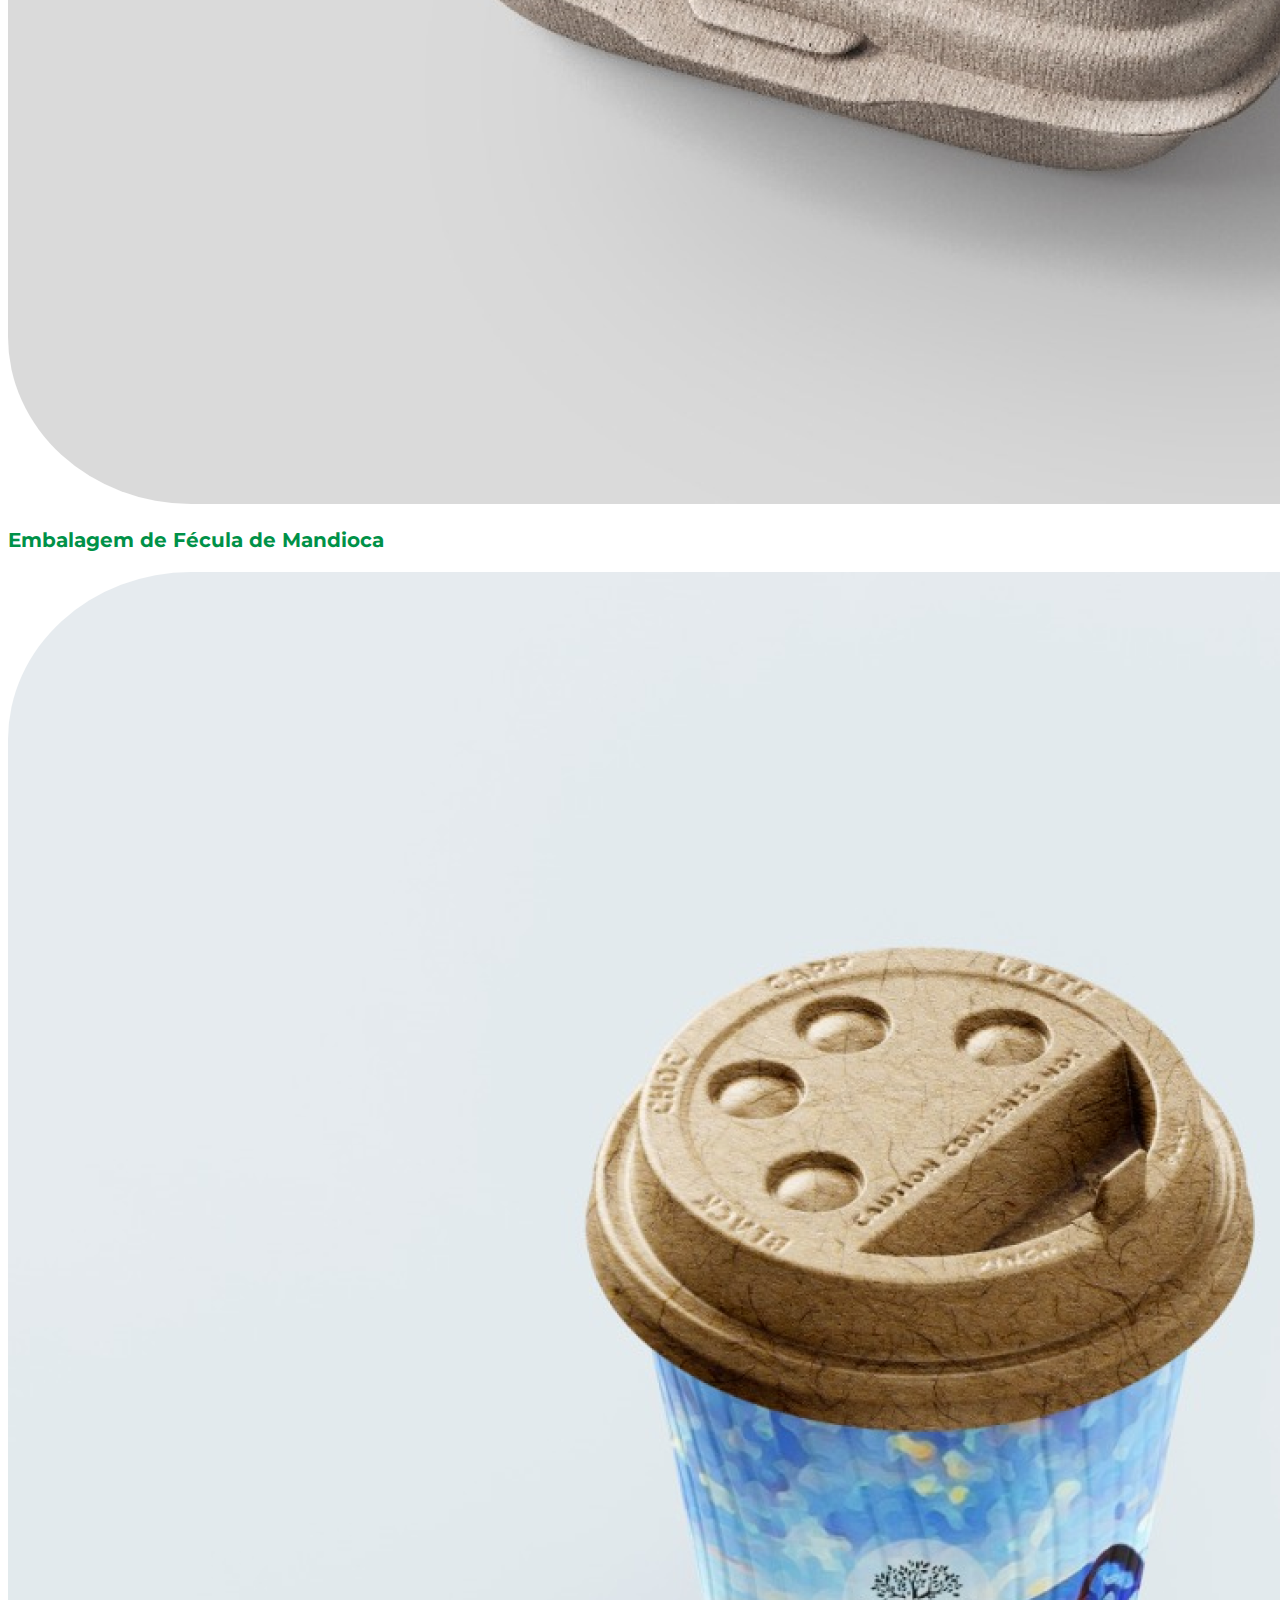
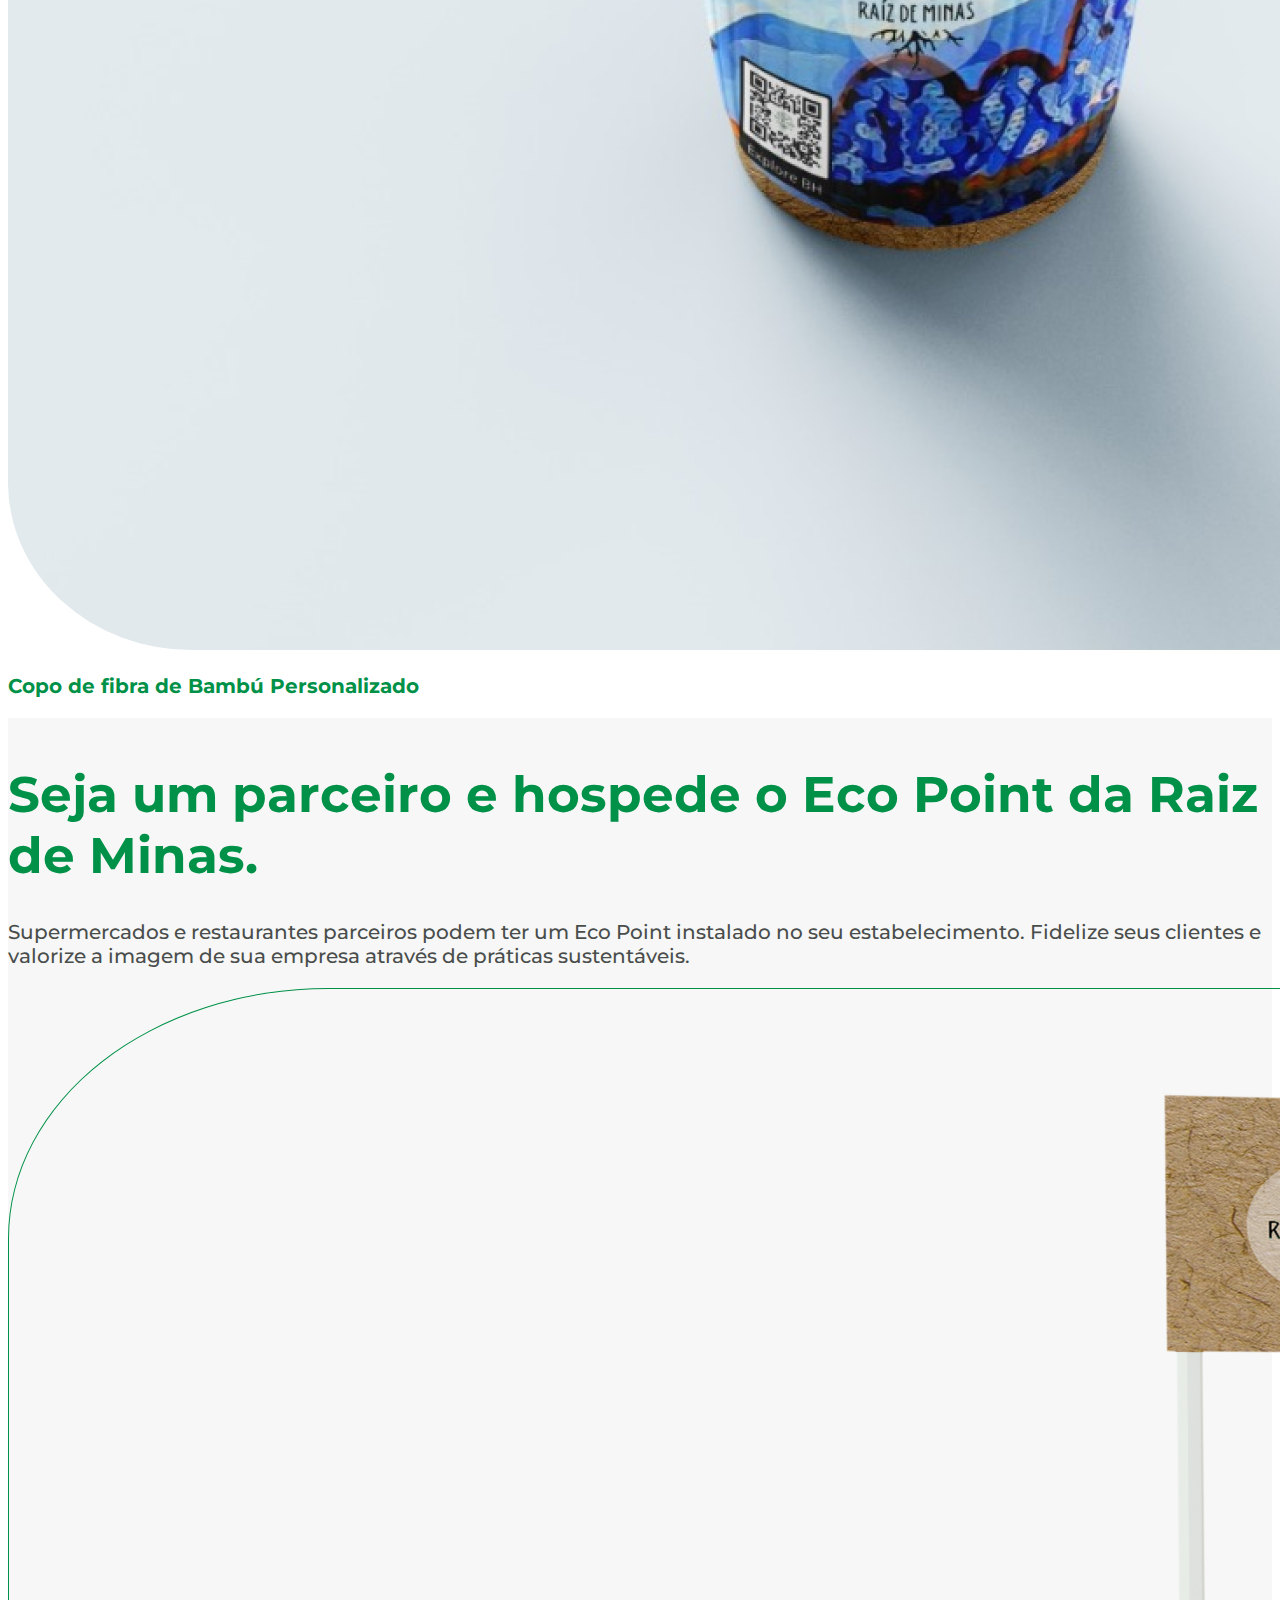
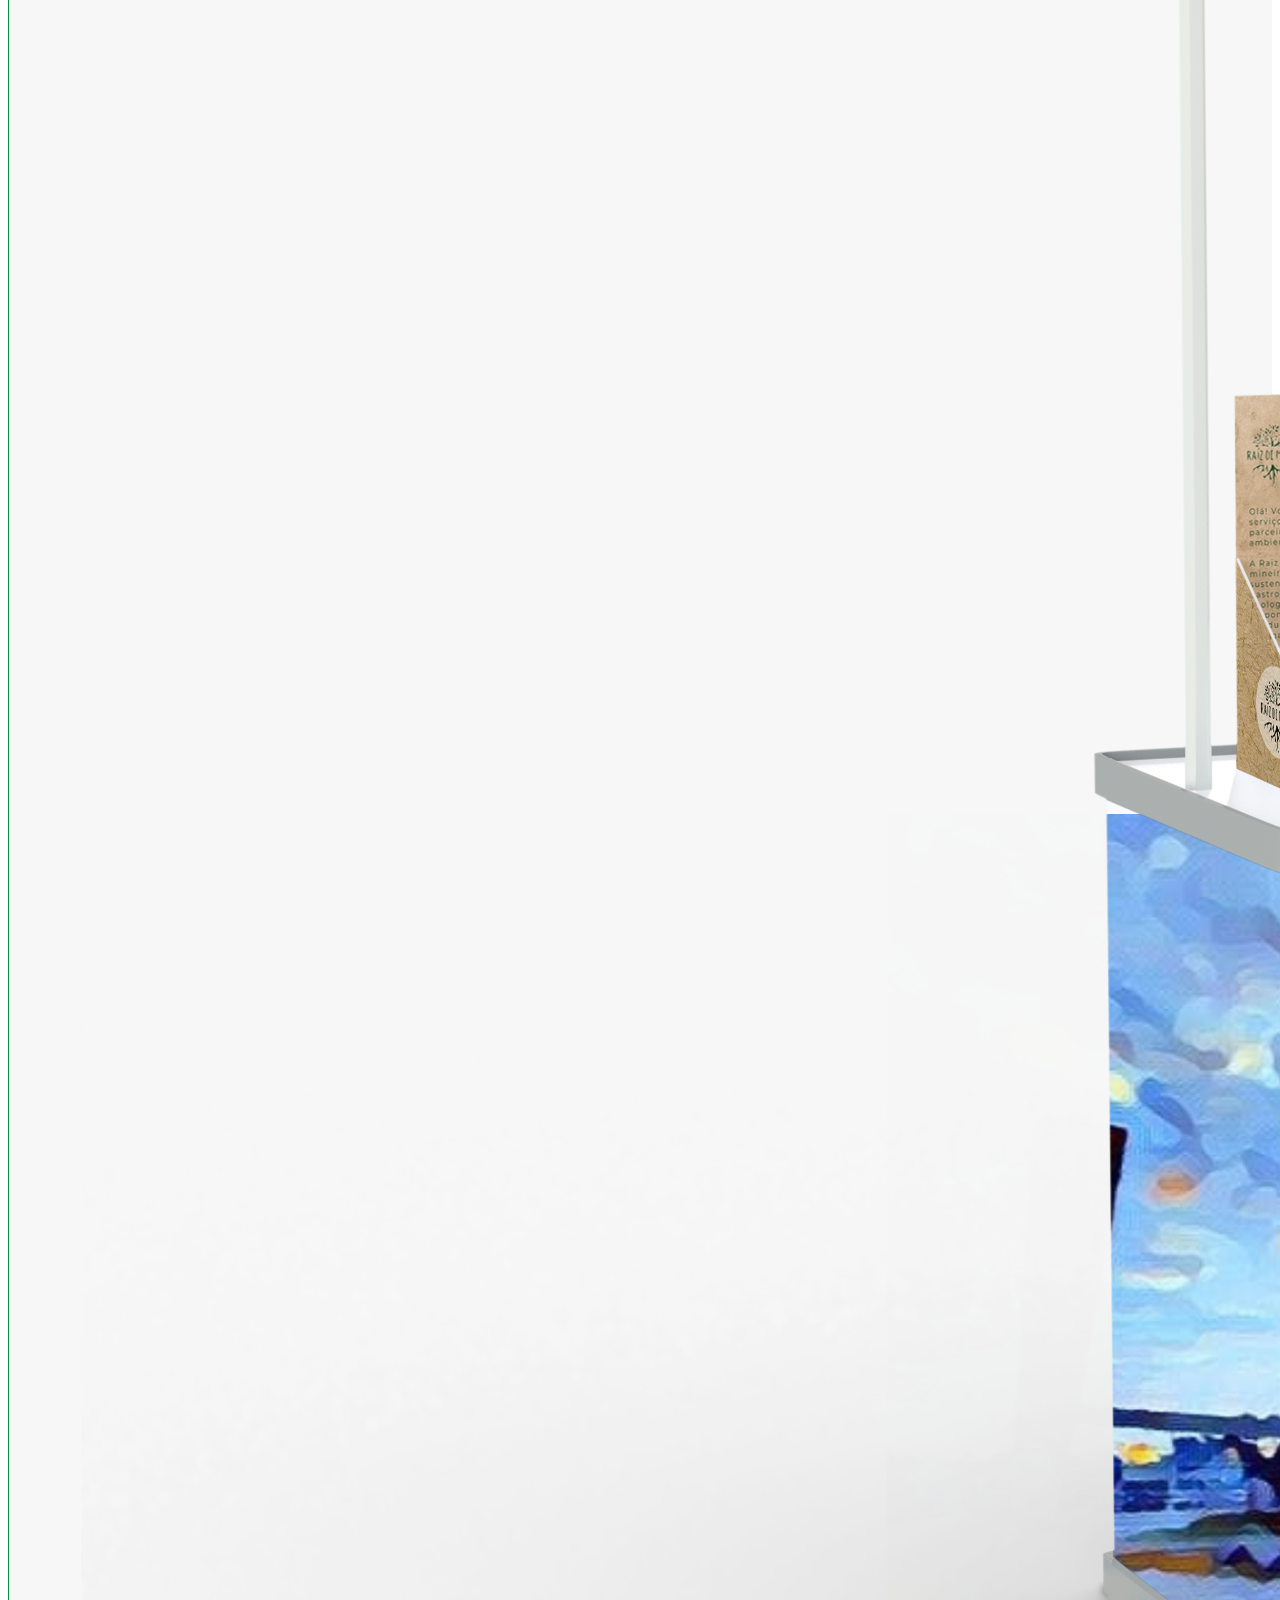
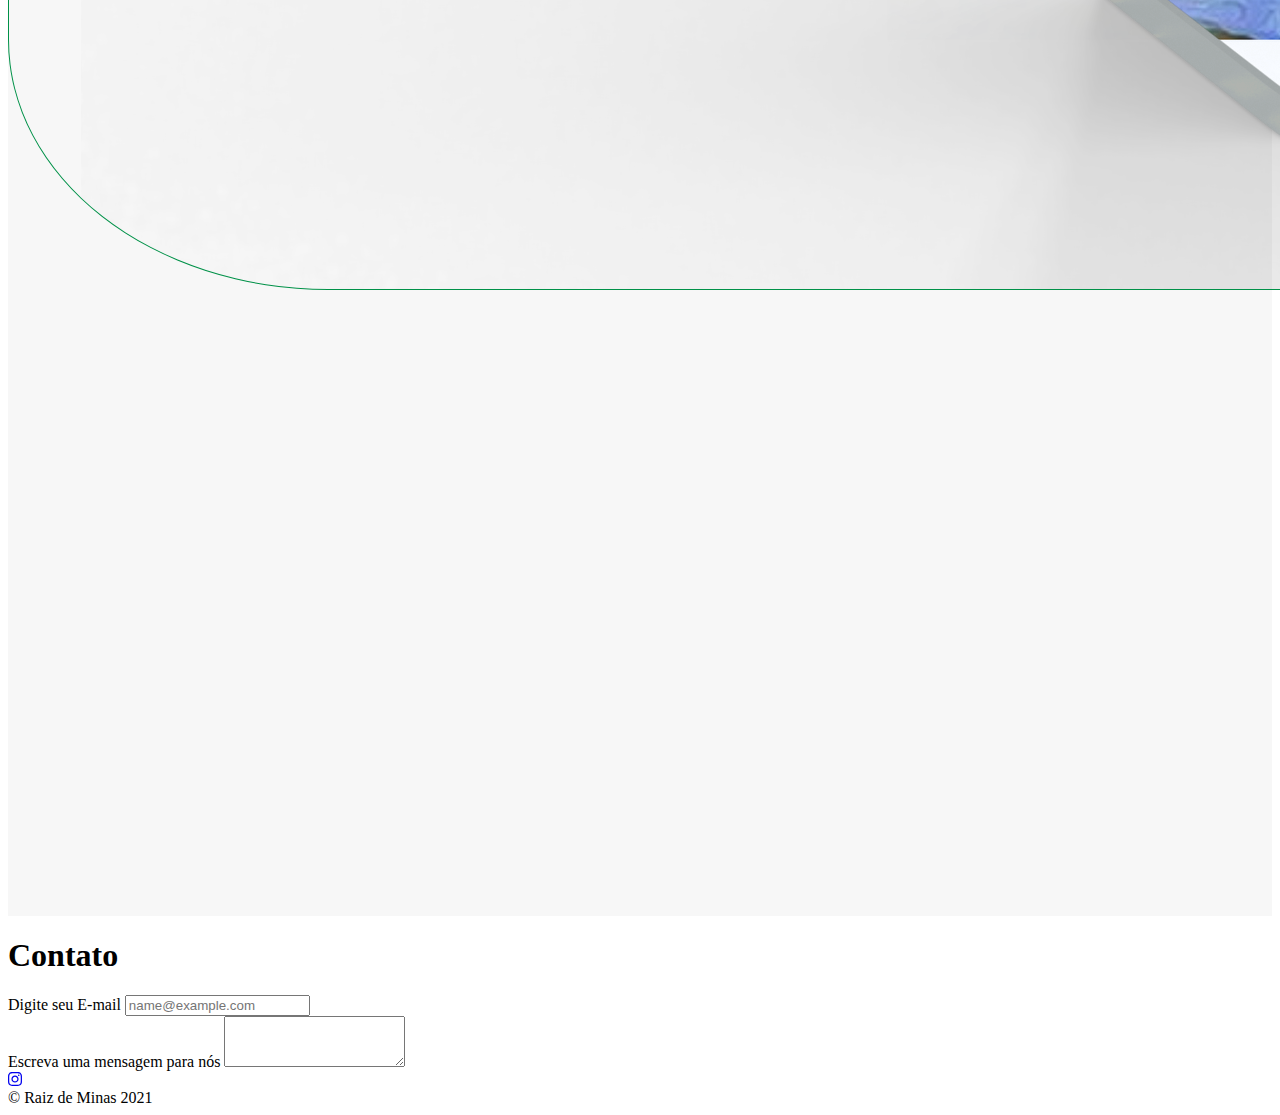
==== commit 6bd02e00: "home-animation" ====
--- a/index.html
+++ b/index.html
@@ -7,7 +7,7 @@
     <meta name="viewport" content="width=device-width, initial-scale=1, shrink-to-fit=no">
 
     <link href="https://cdn.jsdelivr.net/npm/bootstrap@5.0.1/dist/css/bootstrap.min.css" rel="stylesheet" integrity="sha384-+0n0xVW2eSR5OomGNYDnhzAbDsOXxcvSN1TPprVMTNDbiYZCxYbOOl7+AMvyTG2x" crossorigin="anonymous">
-    <link rel="icon" href="./assets/logo.png" type="image/icon type"/>
+    <link rel="icon" href="./assets/logo.svg" type="image/icon type"/>
     <link rel="preconnect" href="https://fonts.gstatic.com"/>
     <link href="https://fonts.googleapis.com/css2?family=Montserrat:wght@500;700&display=swap" rel="stylesheet"/>
     <link rel="stylesheet" type="text/css" href="style.css" />
@@ -78,7 +78,7 @@
                 <div class="col-lg-1">&nbsp;</div>
                 <div class="col-lg-4 d-flex align-items-center justify-content-center">
                     
-                    <img class="img-responsive" src="./assets/logo-about-us.png">
+                    <img class="img-responsive" src="./assets/logo-about-us.svg">
                 </div>
             </div>
         </div>
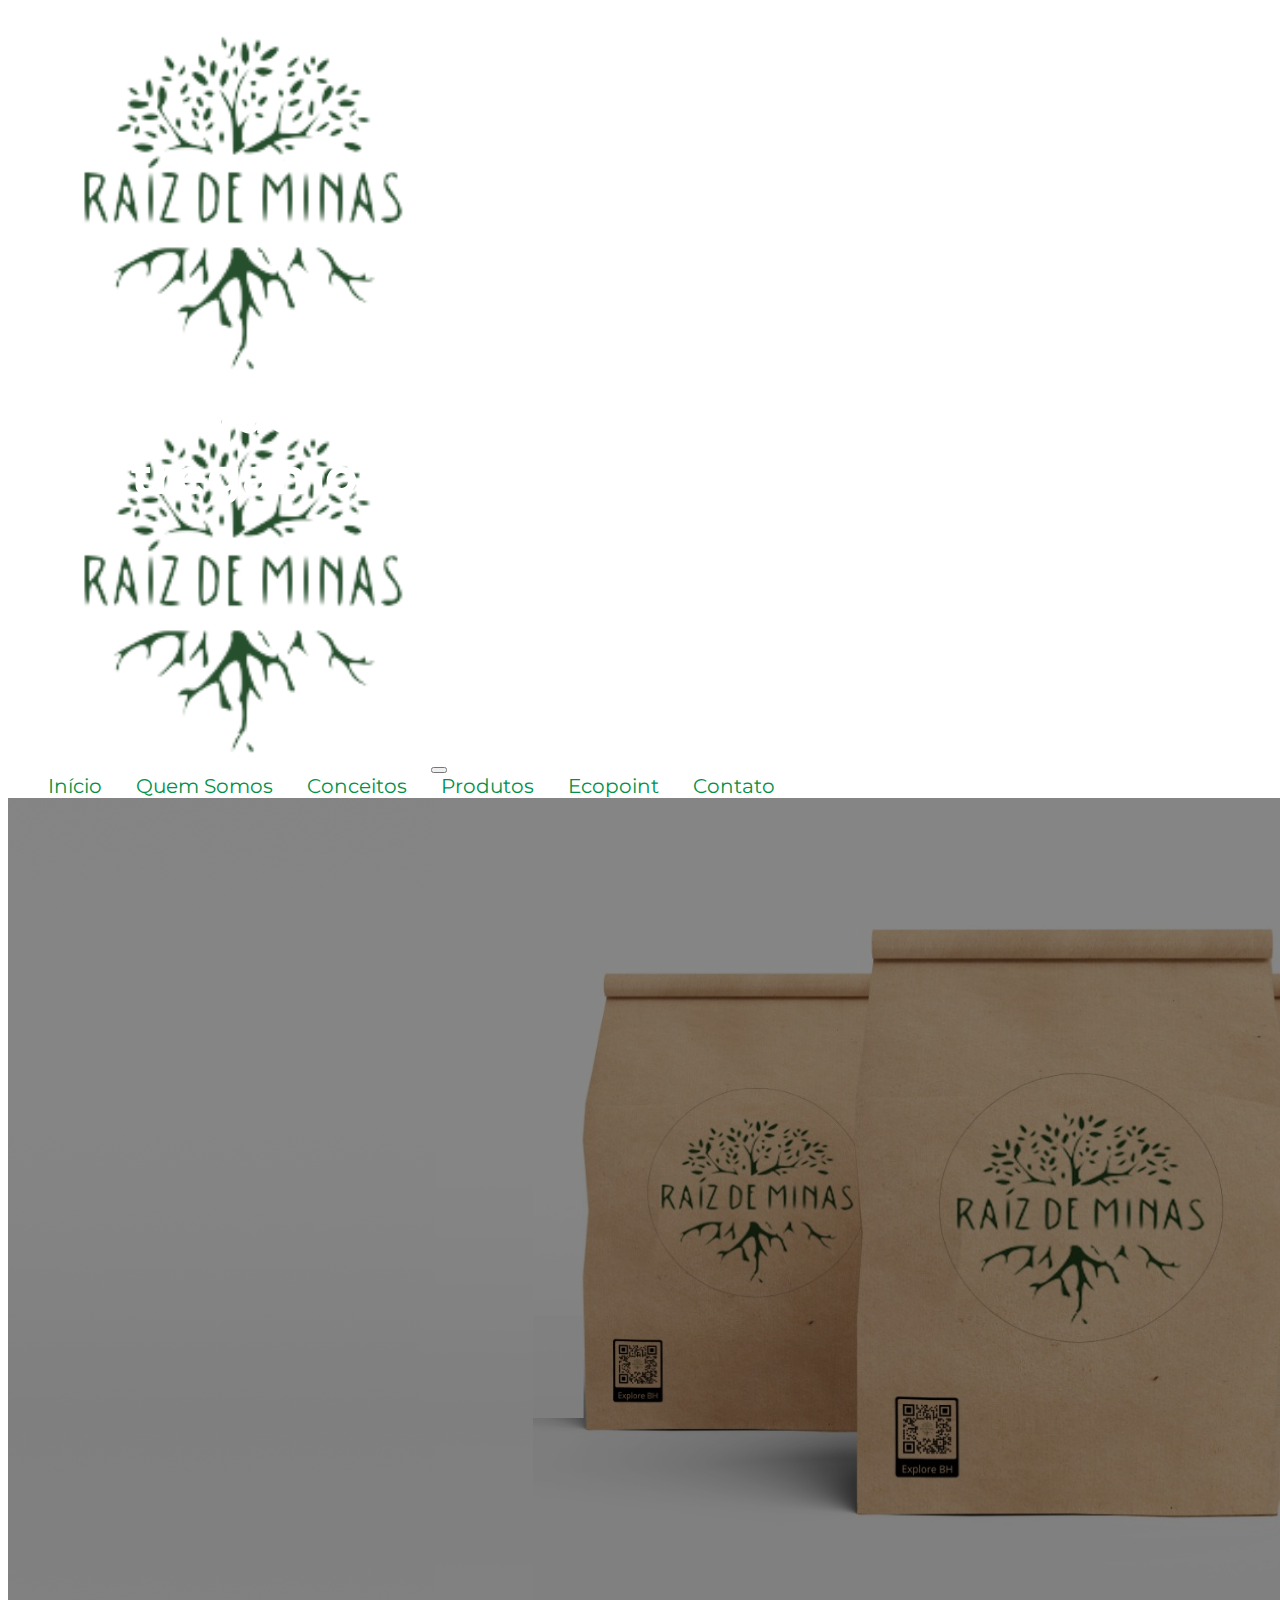
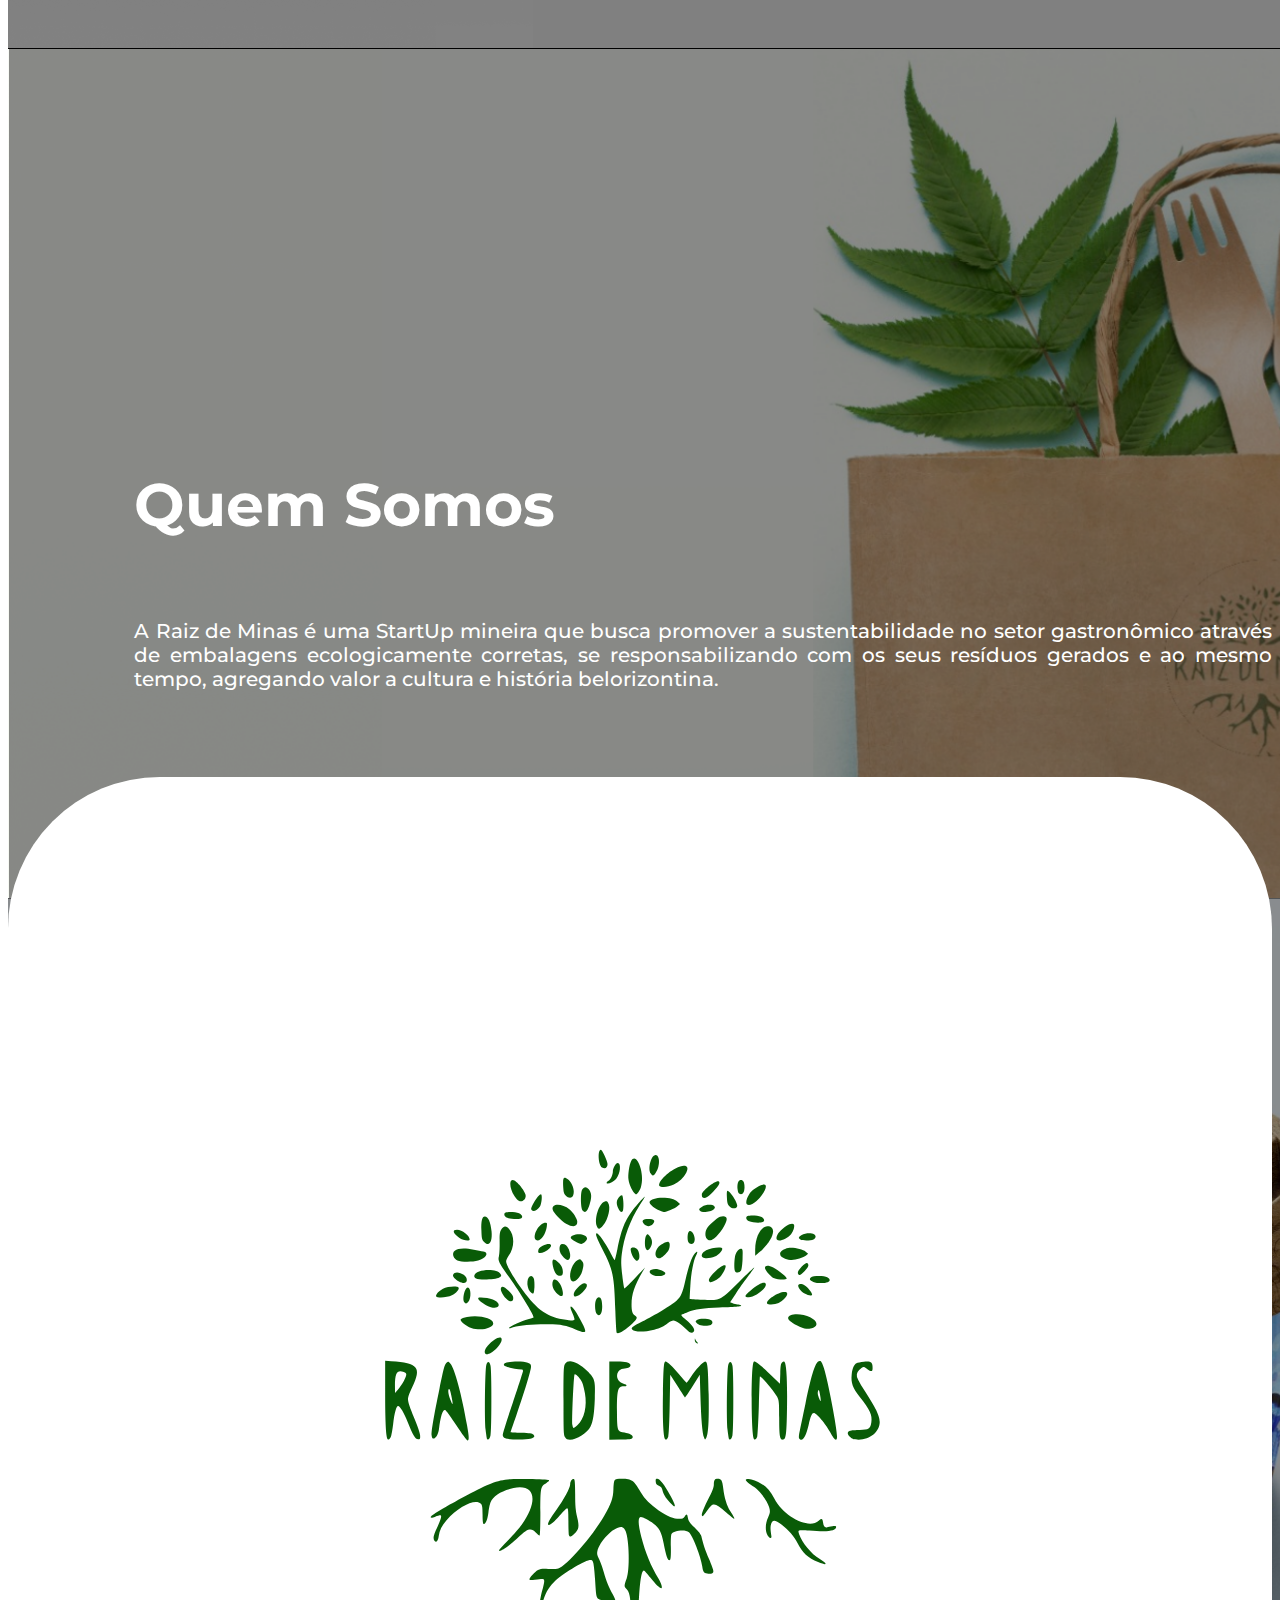
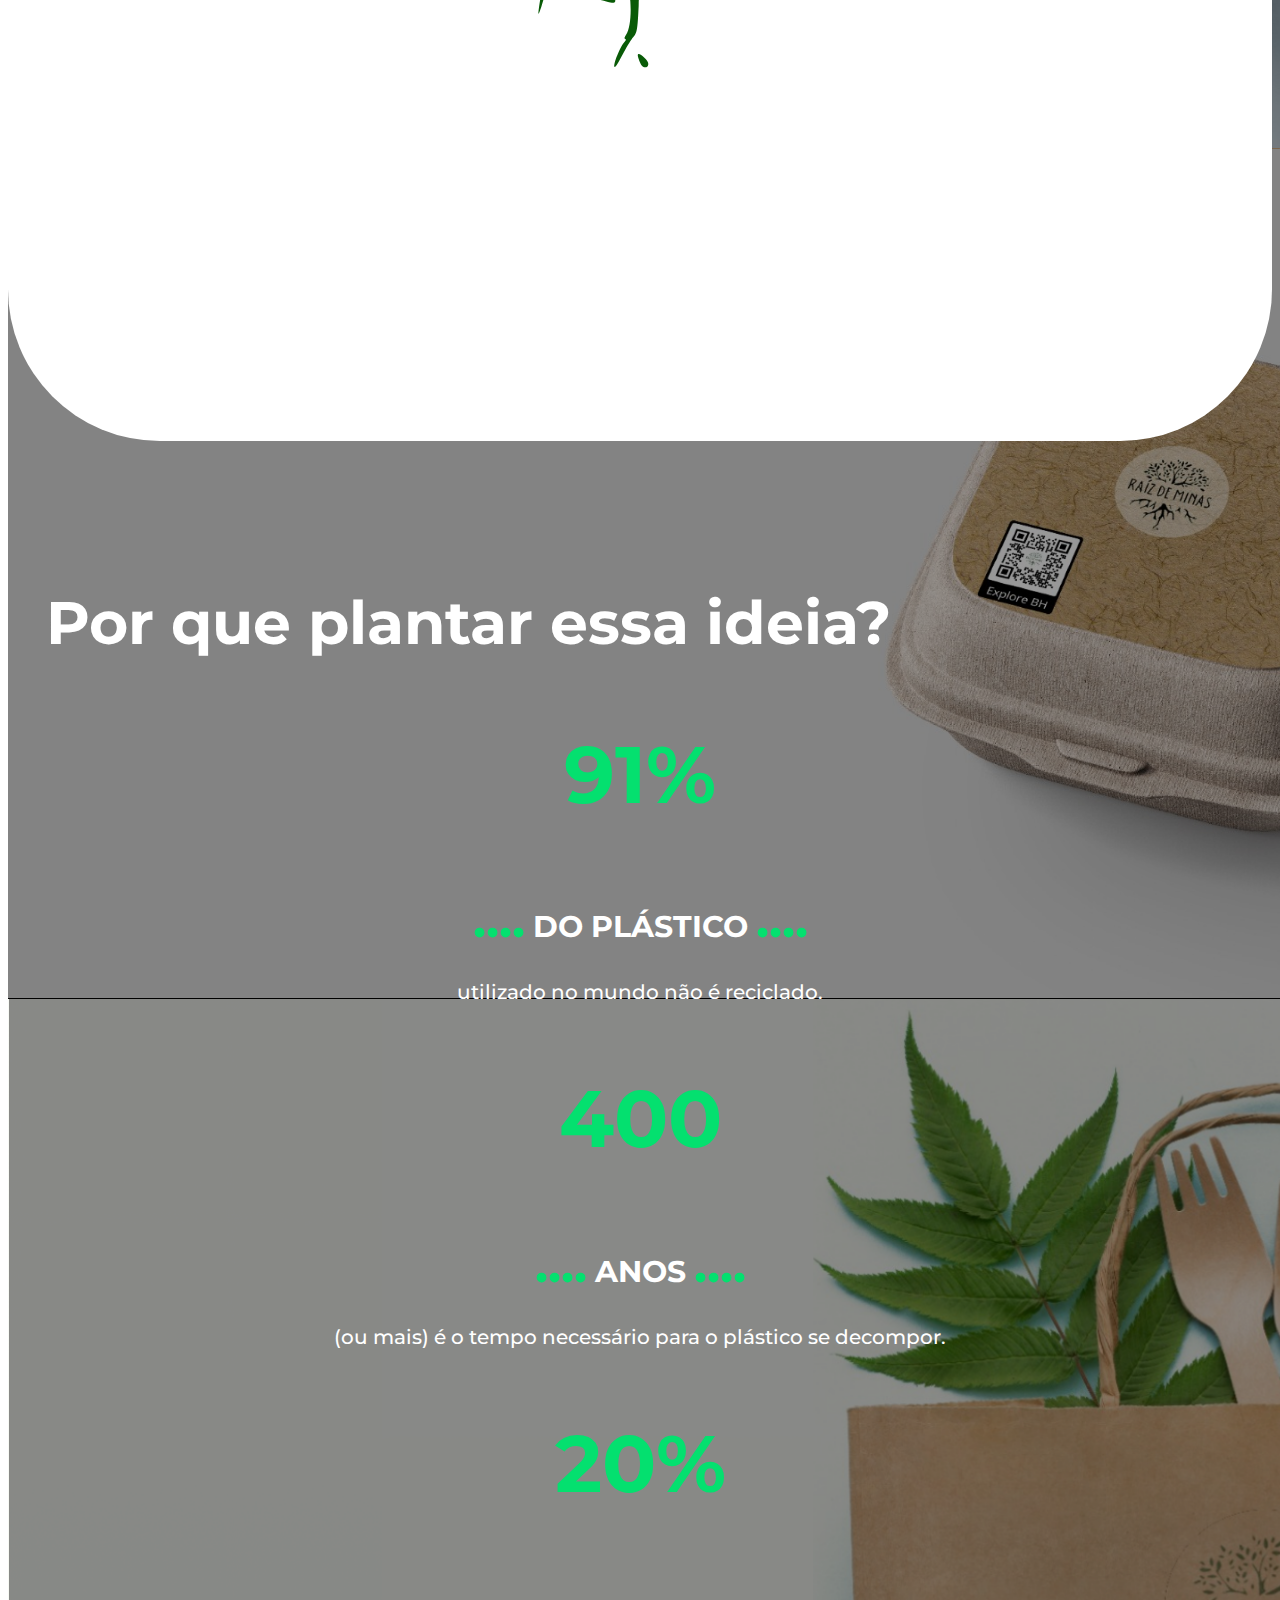
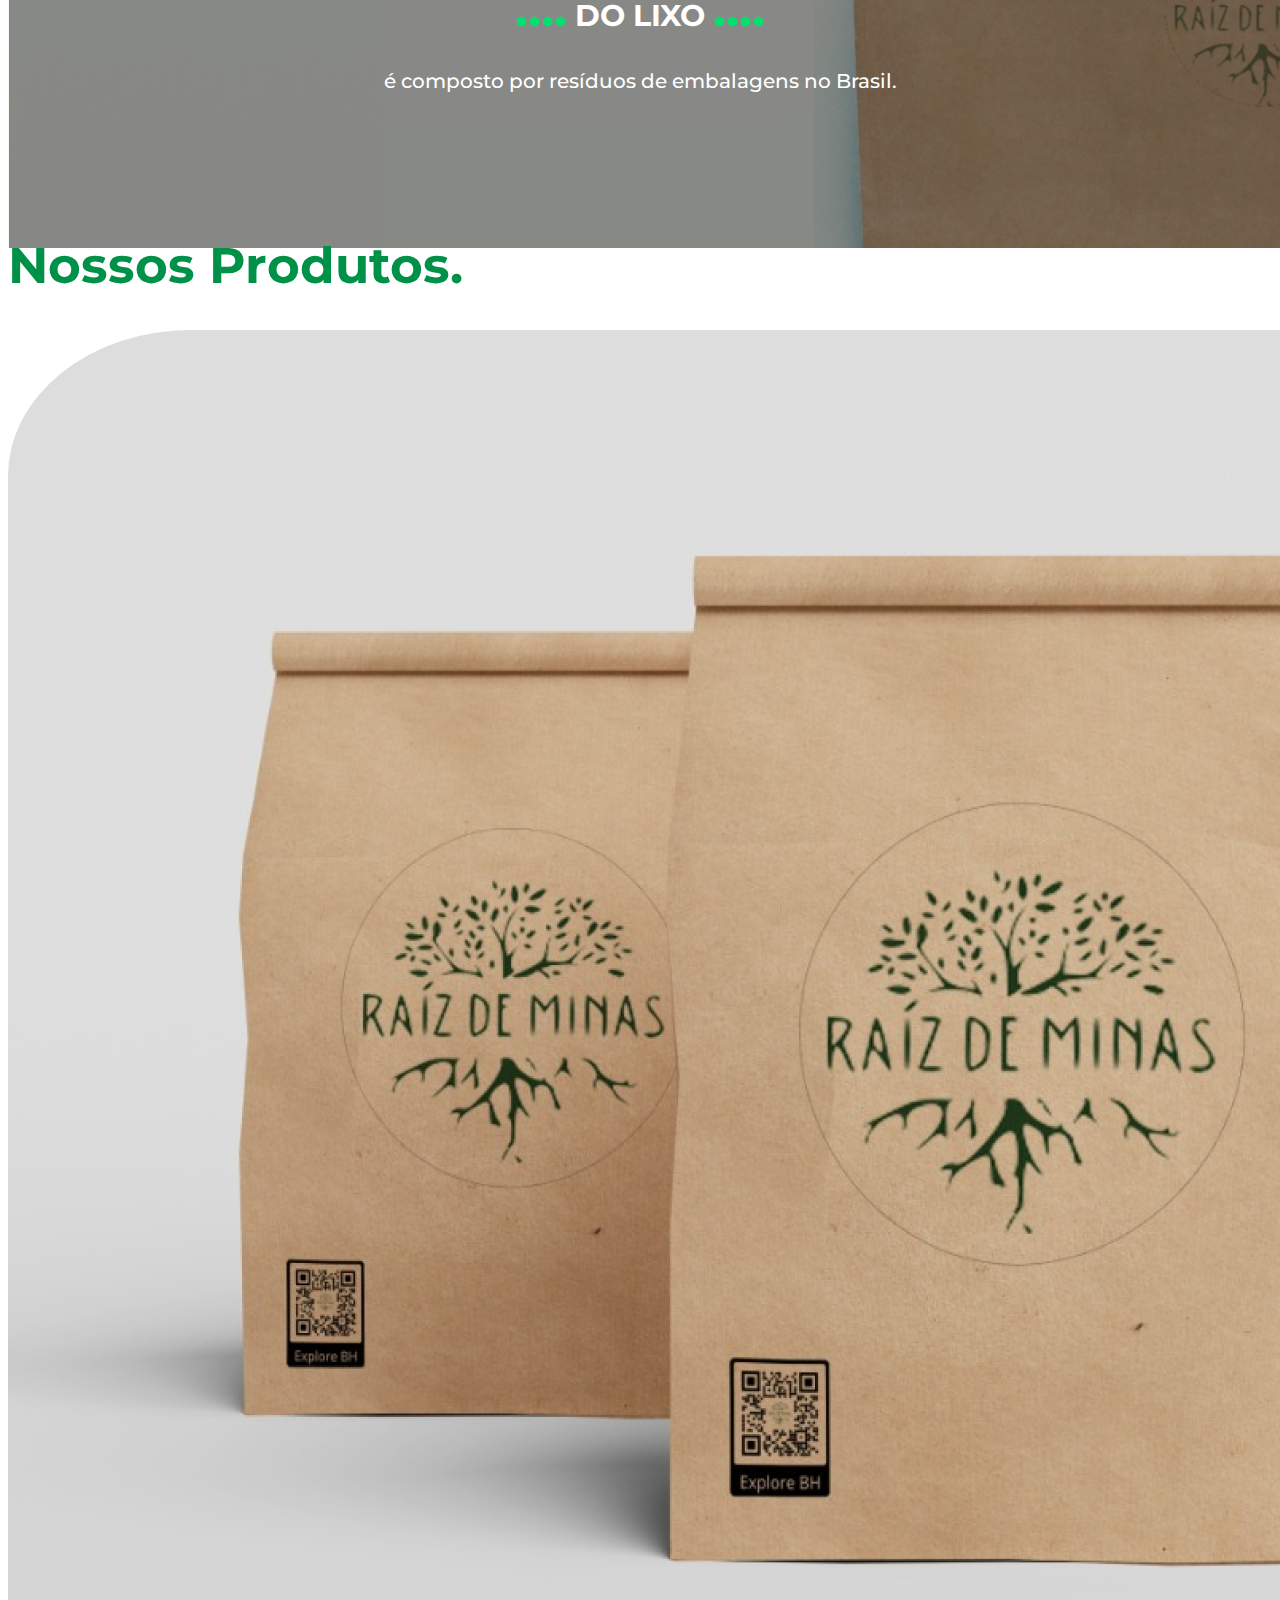
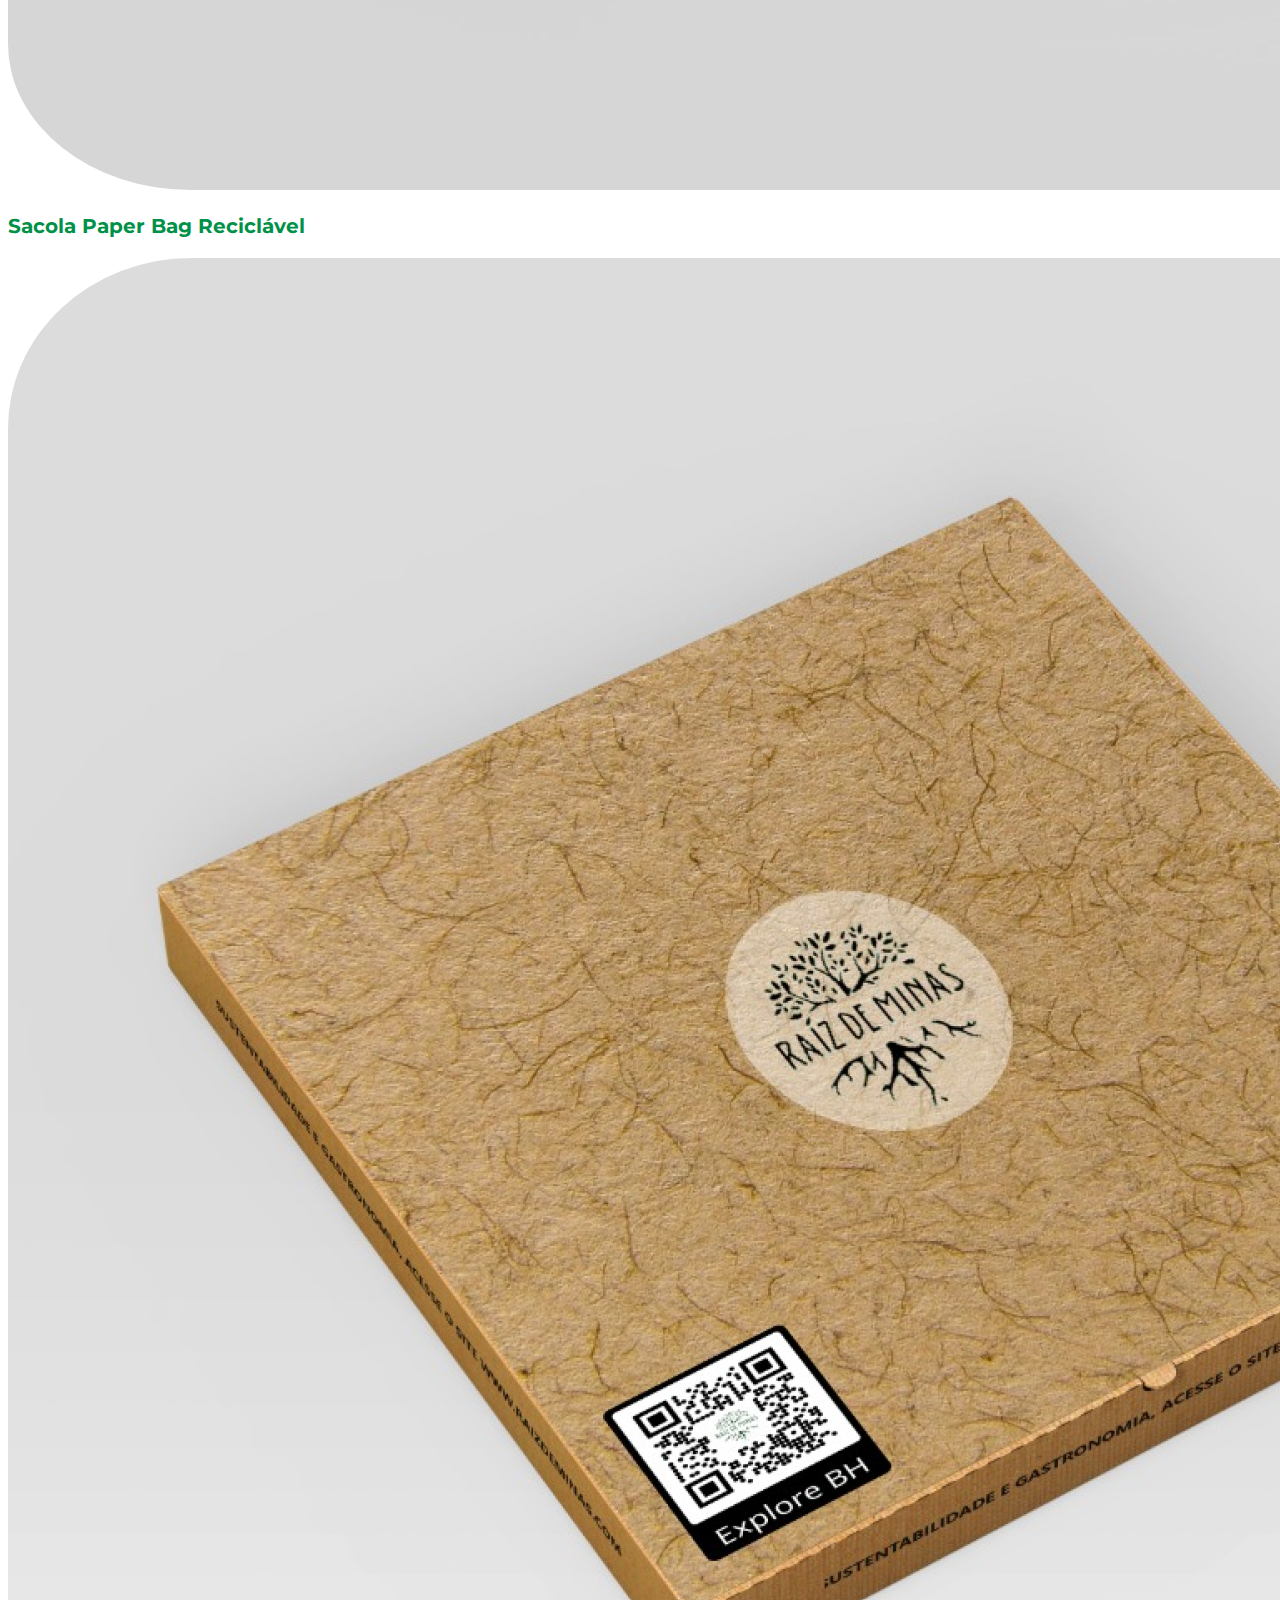
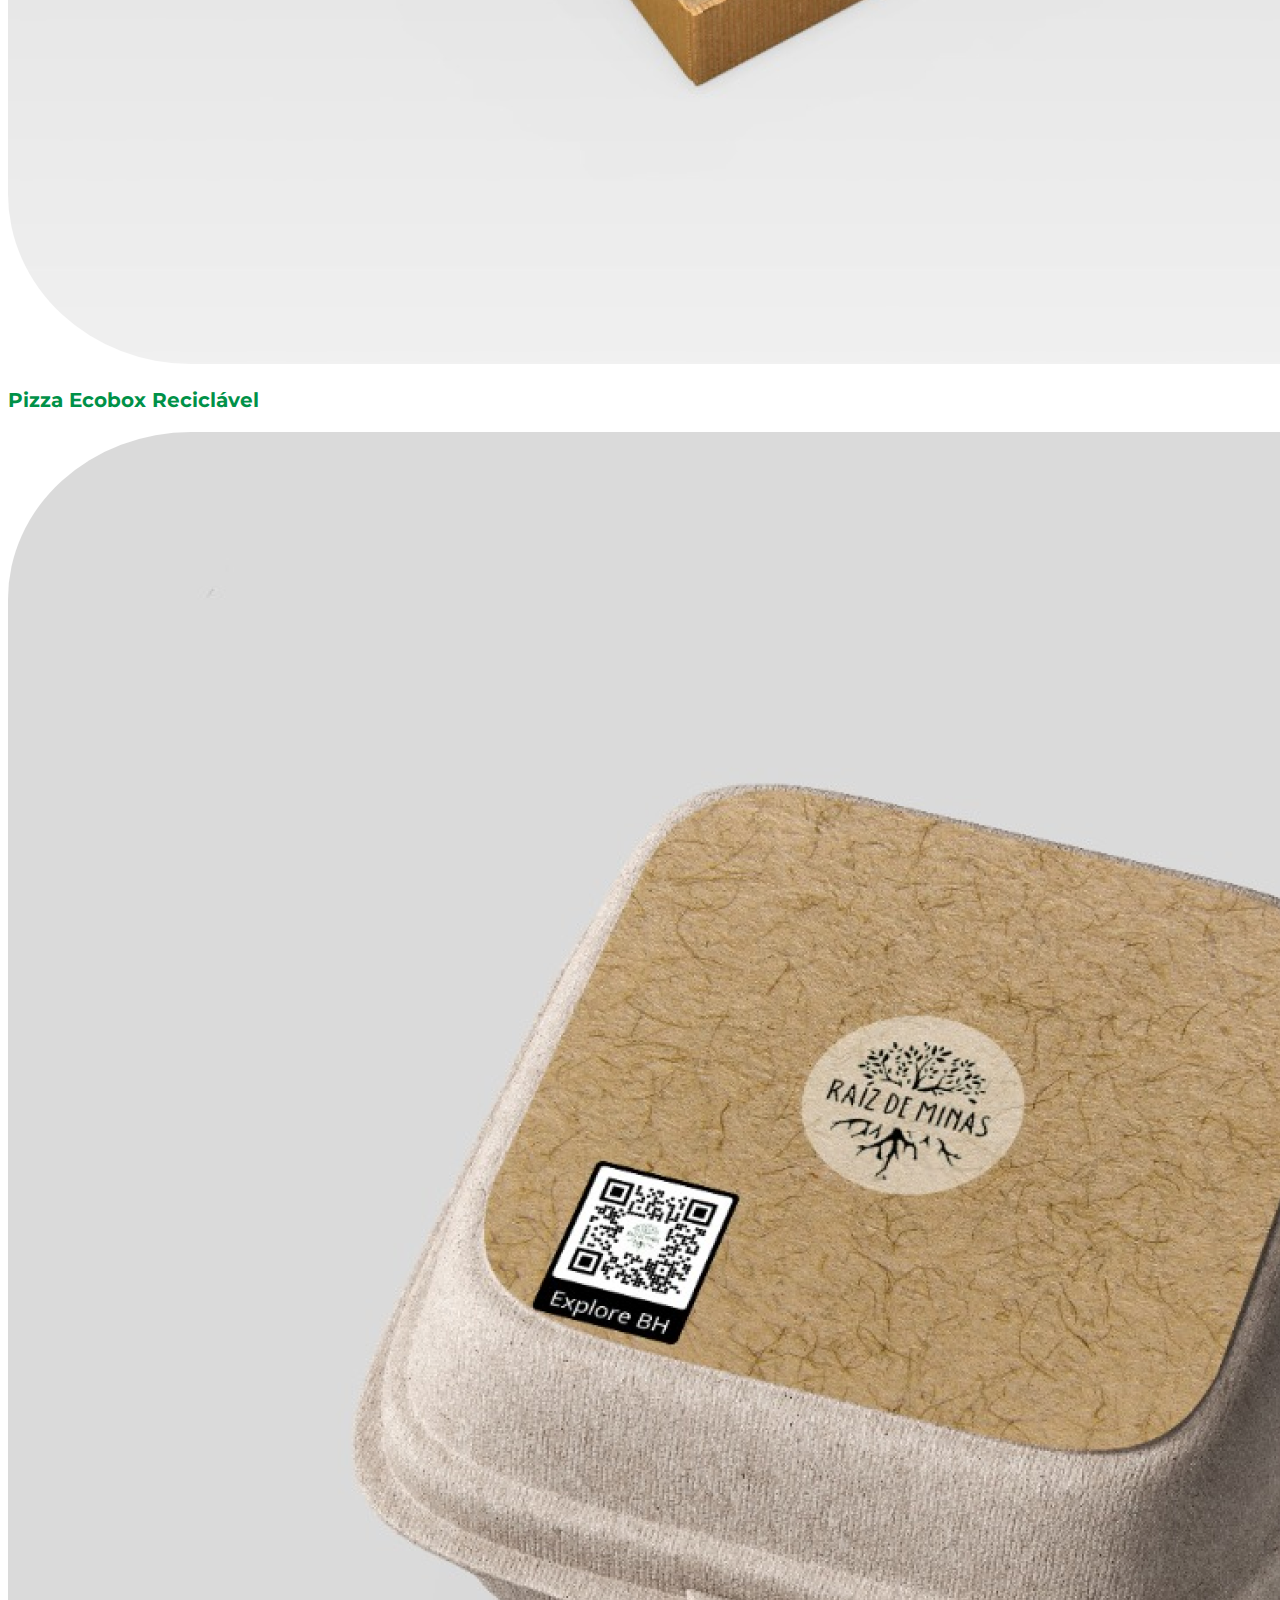
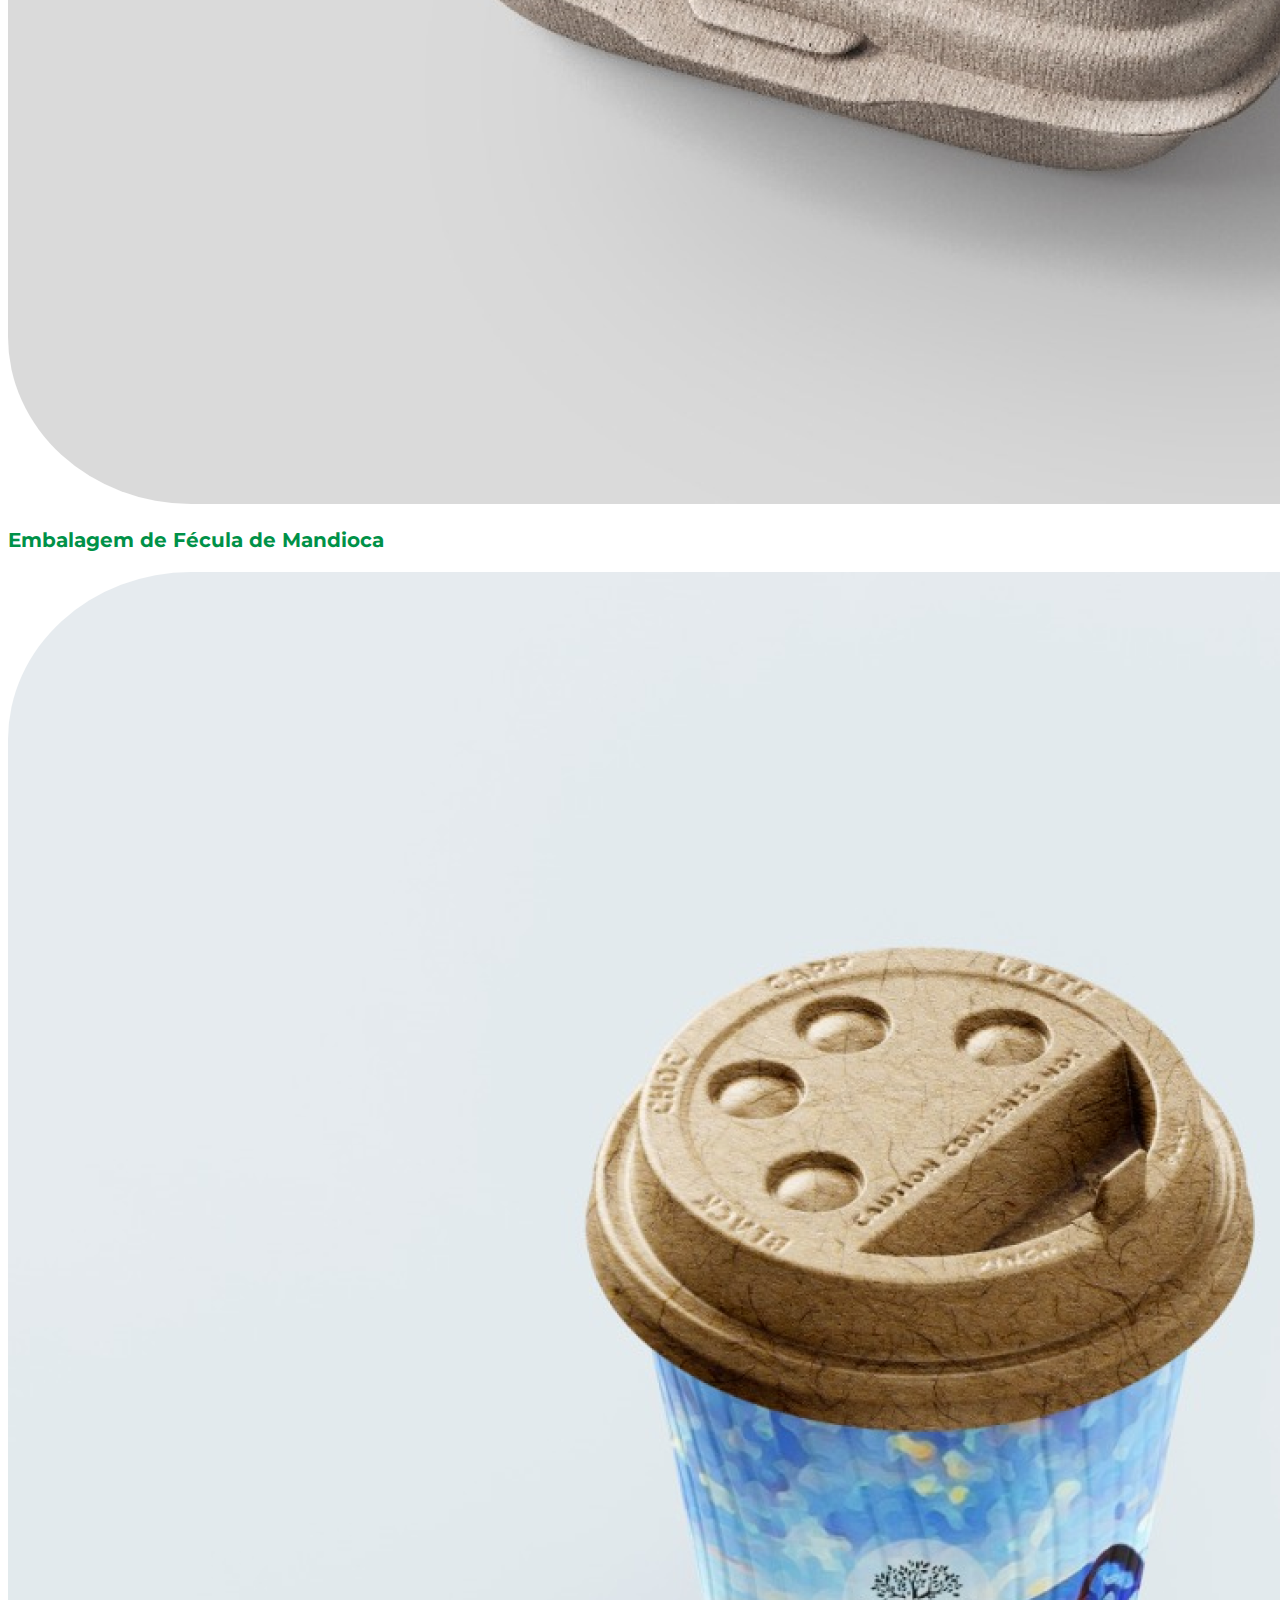
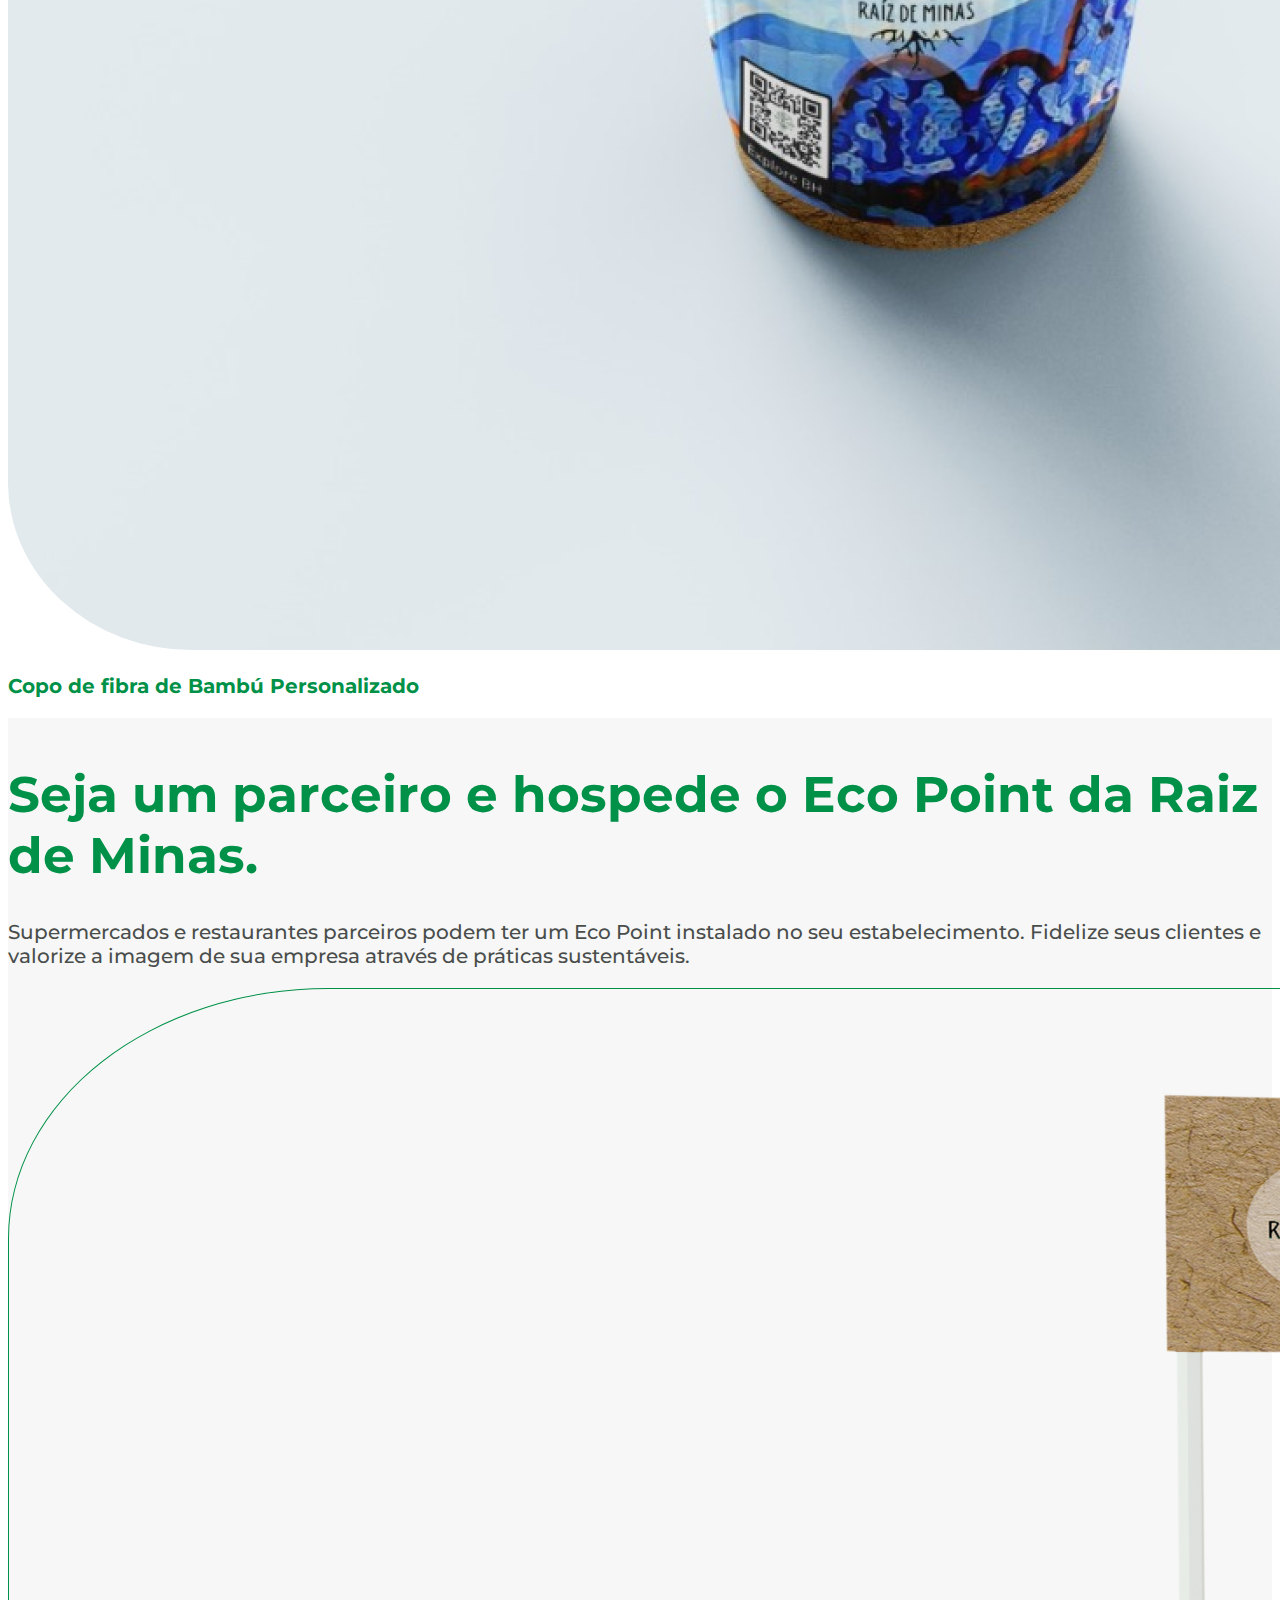
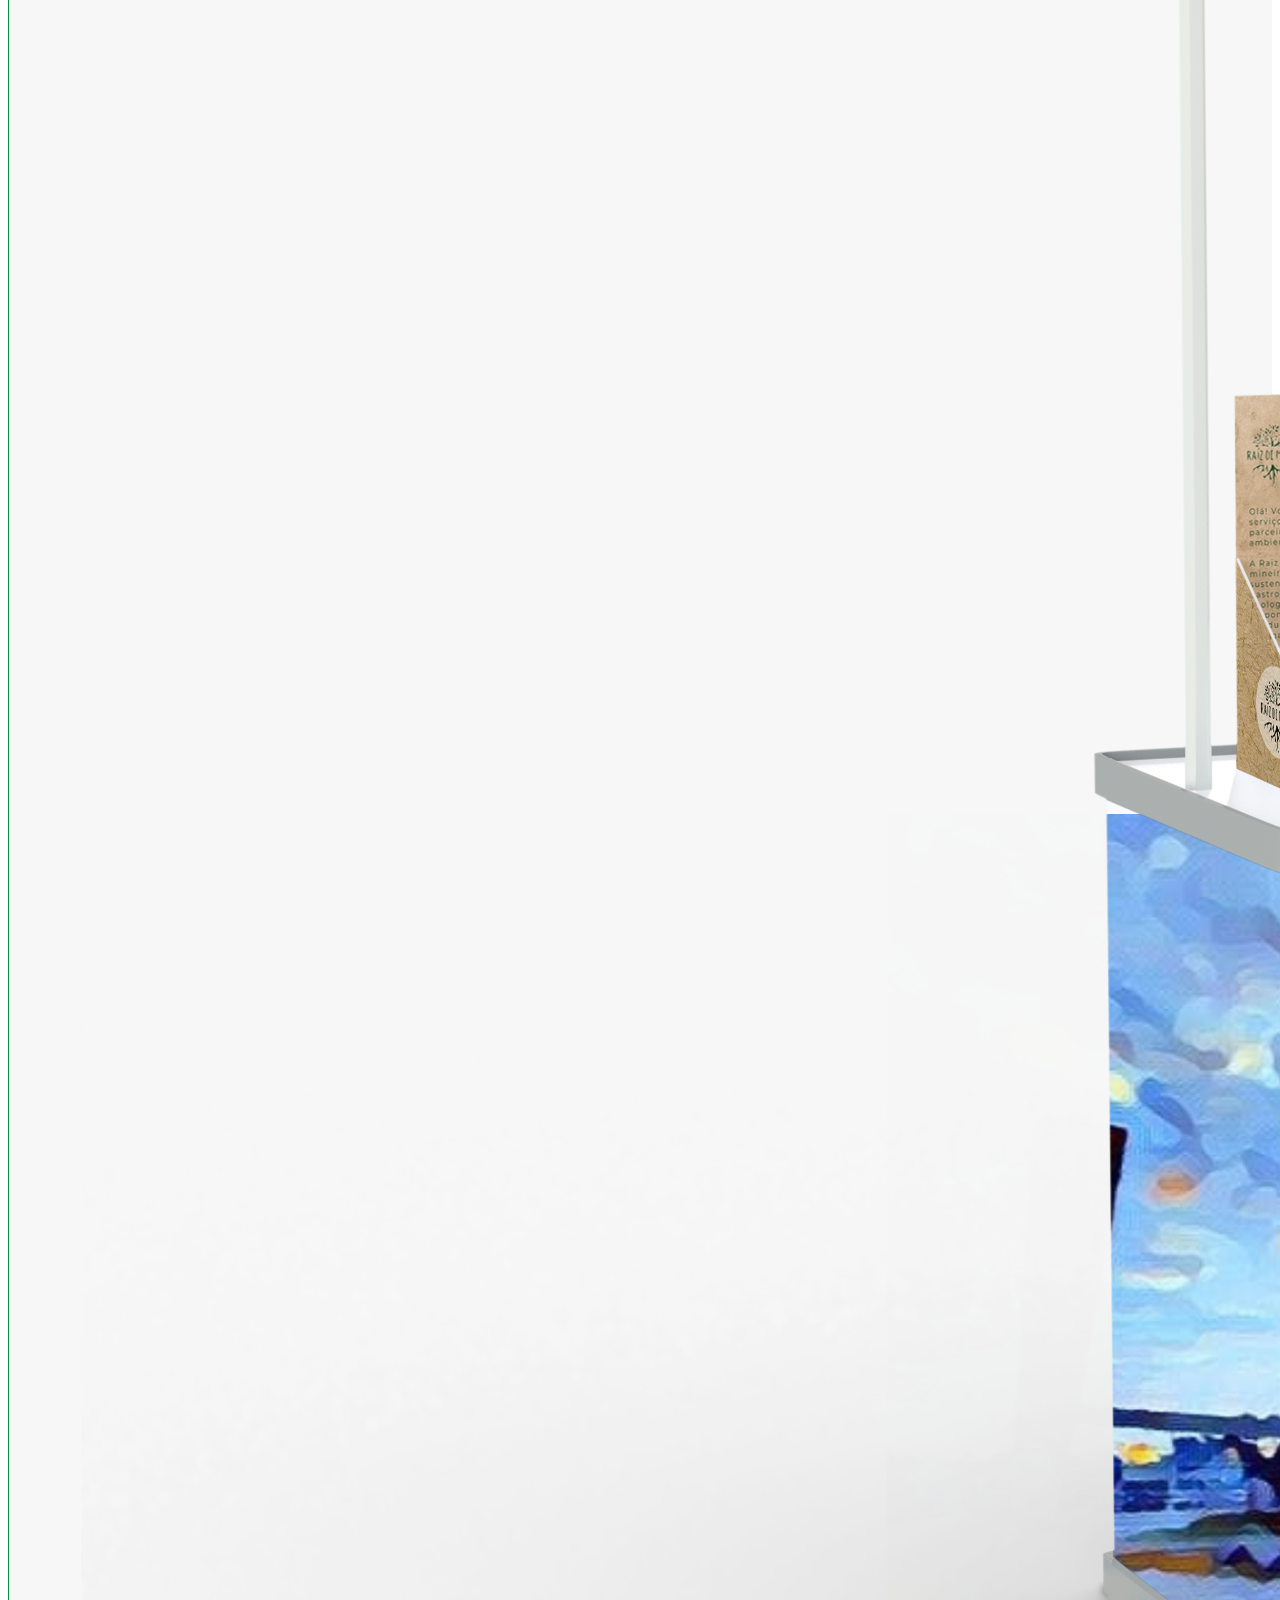
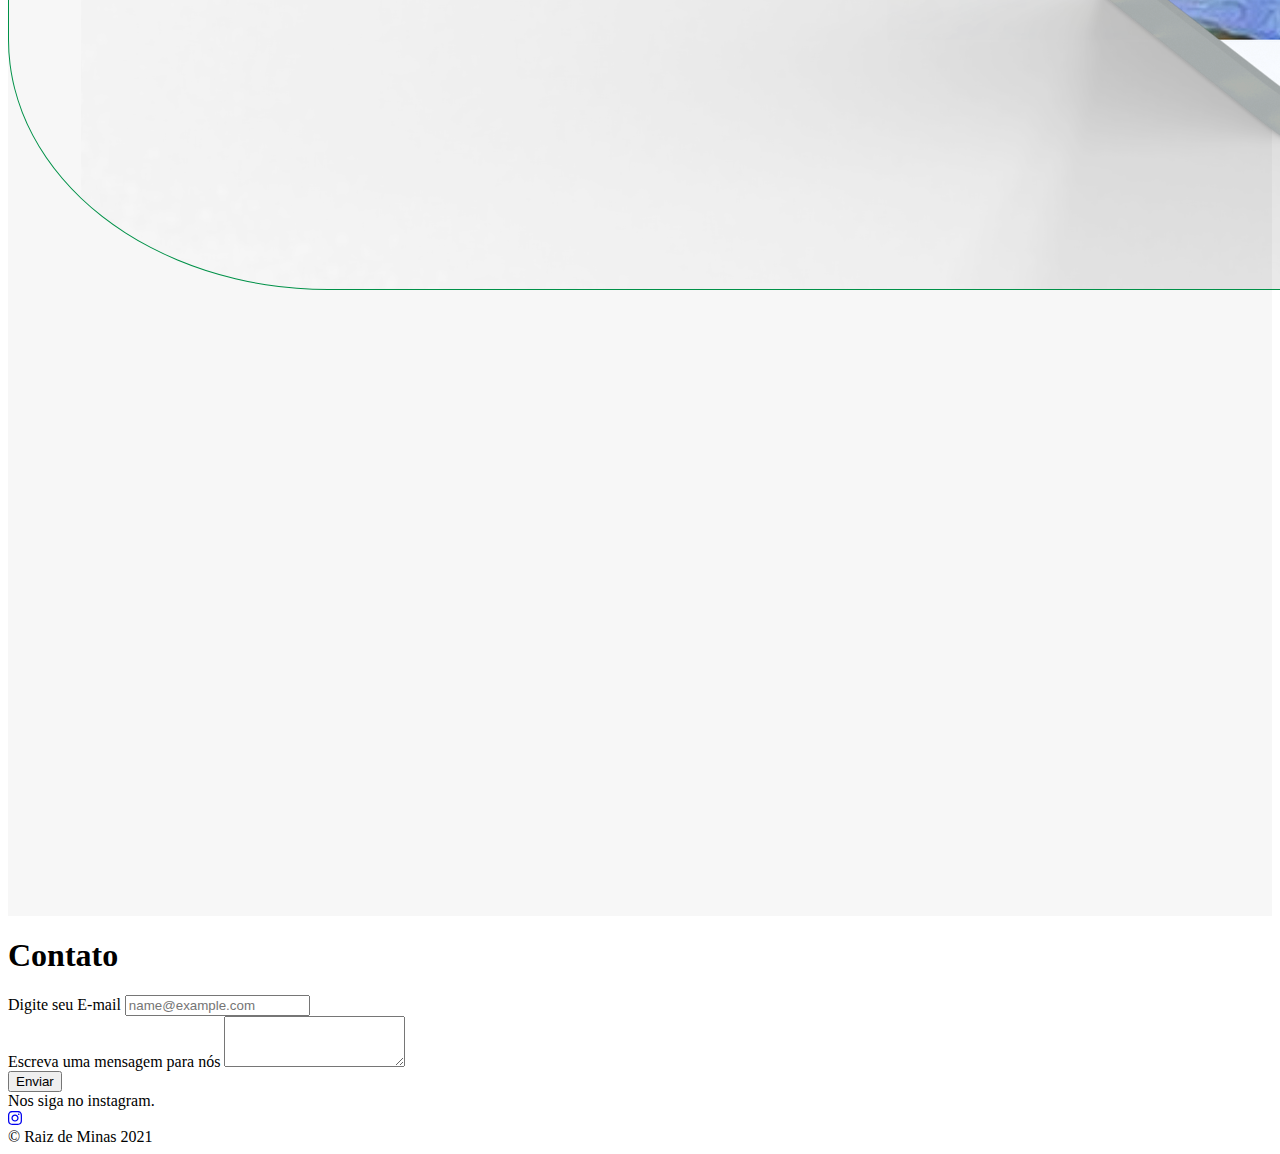
==== commit 3c478bb1: "home-animation" ====
--- a/index.html
+++ b/index.html
@@ -179,6 +179,7 @@
                           <label for="exampleFormControlTextarea1">Escreva uma mensagem para nós</label>
                           <textarea class="form-control" id="exampleFormControlTextarea1" rows="3"></textarea>
                         </div>
+                        <button type="button" class="btn btn-outline-success mt-4 btn-lg btn-block">Enviar</button>
                       </form>
                 </div>
             </div>
@@ -187,8 +188,10 @@
     </div>
     <!-- Grid container -->
     <div class="container p-4">
-       
-            
+      
+      <div class="text-center p-3" >
+        Nos siga no instagram.
+      </div>
       <!-- Section: Social media -->
       <section class="mb-4">
         <!-- Instagram -->
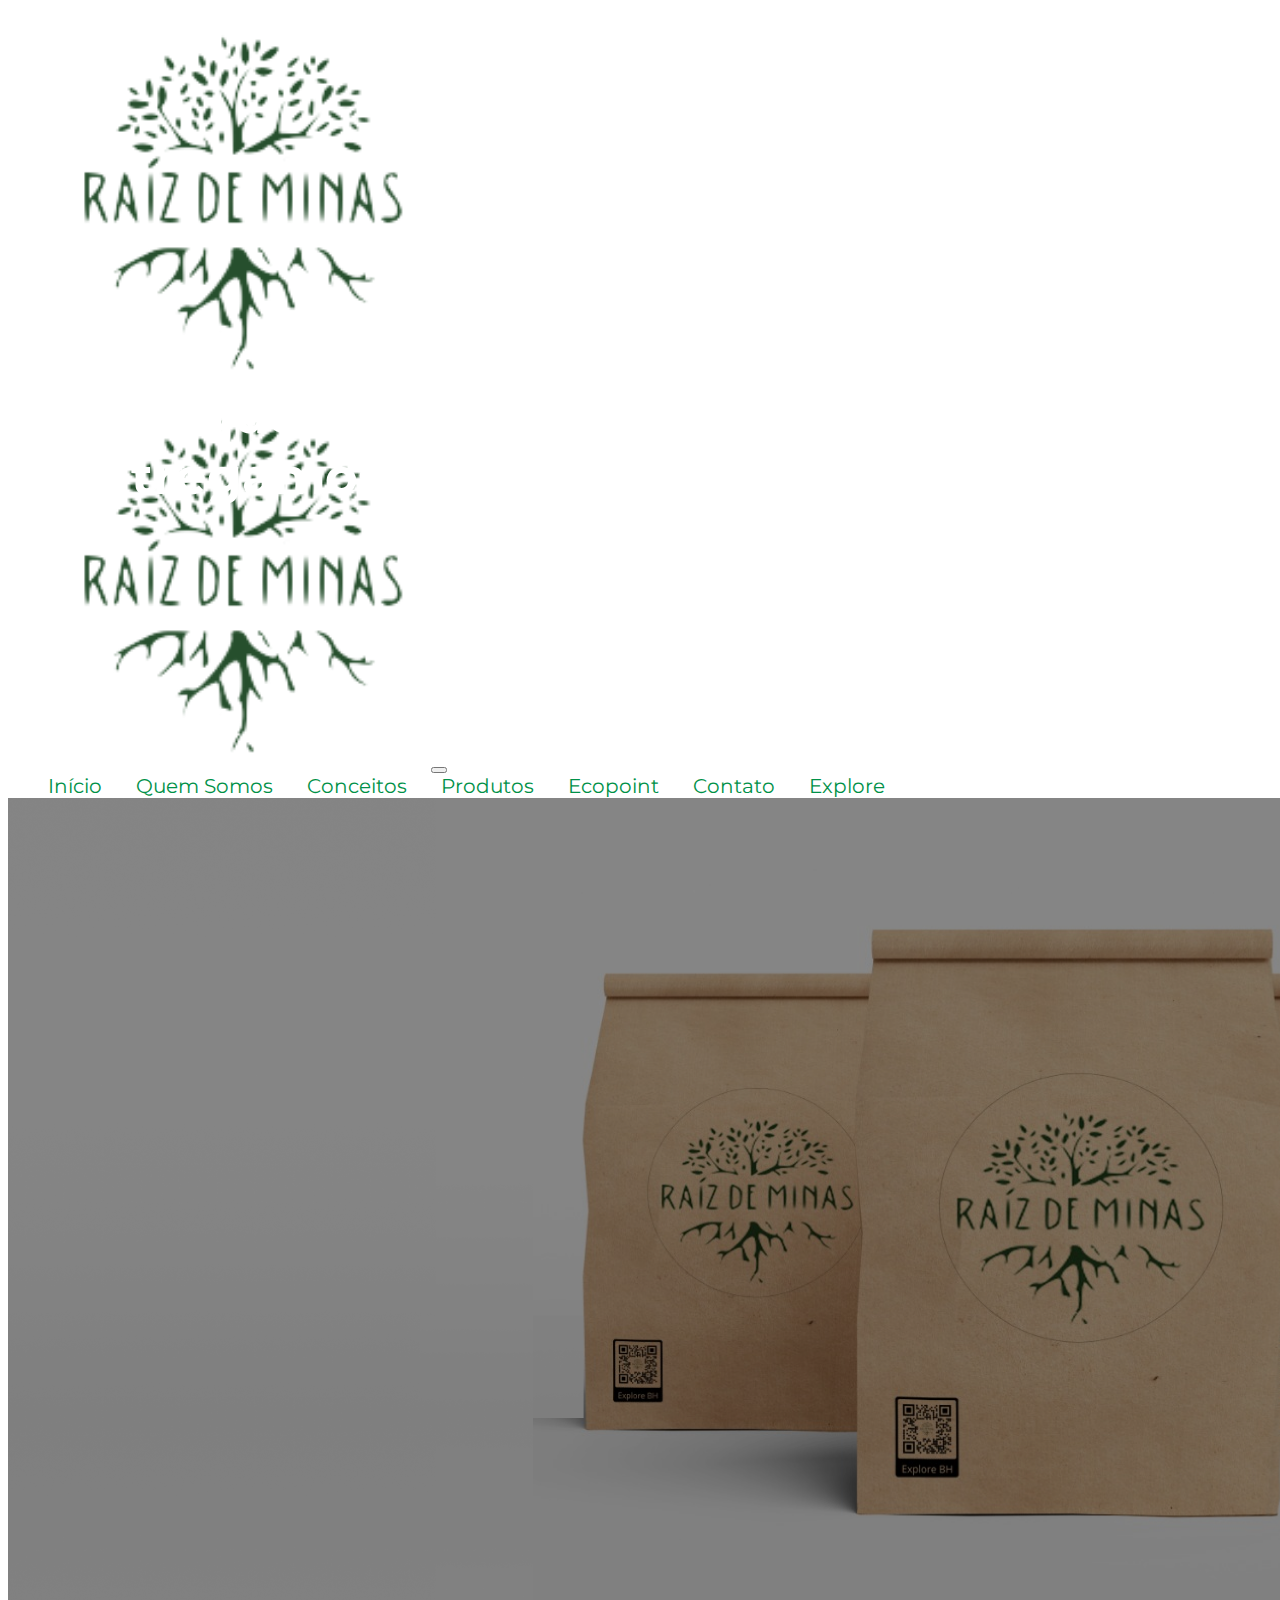
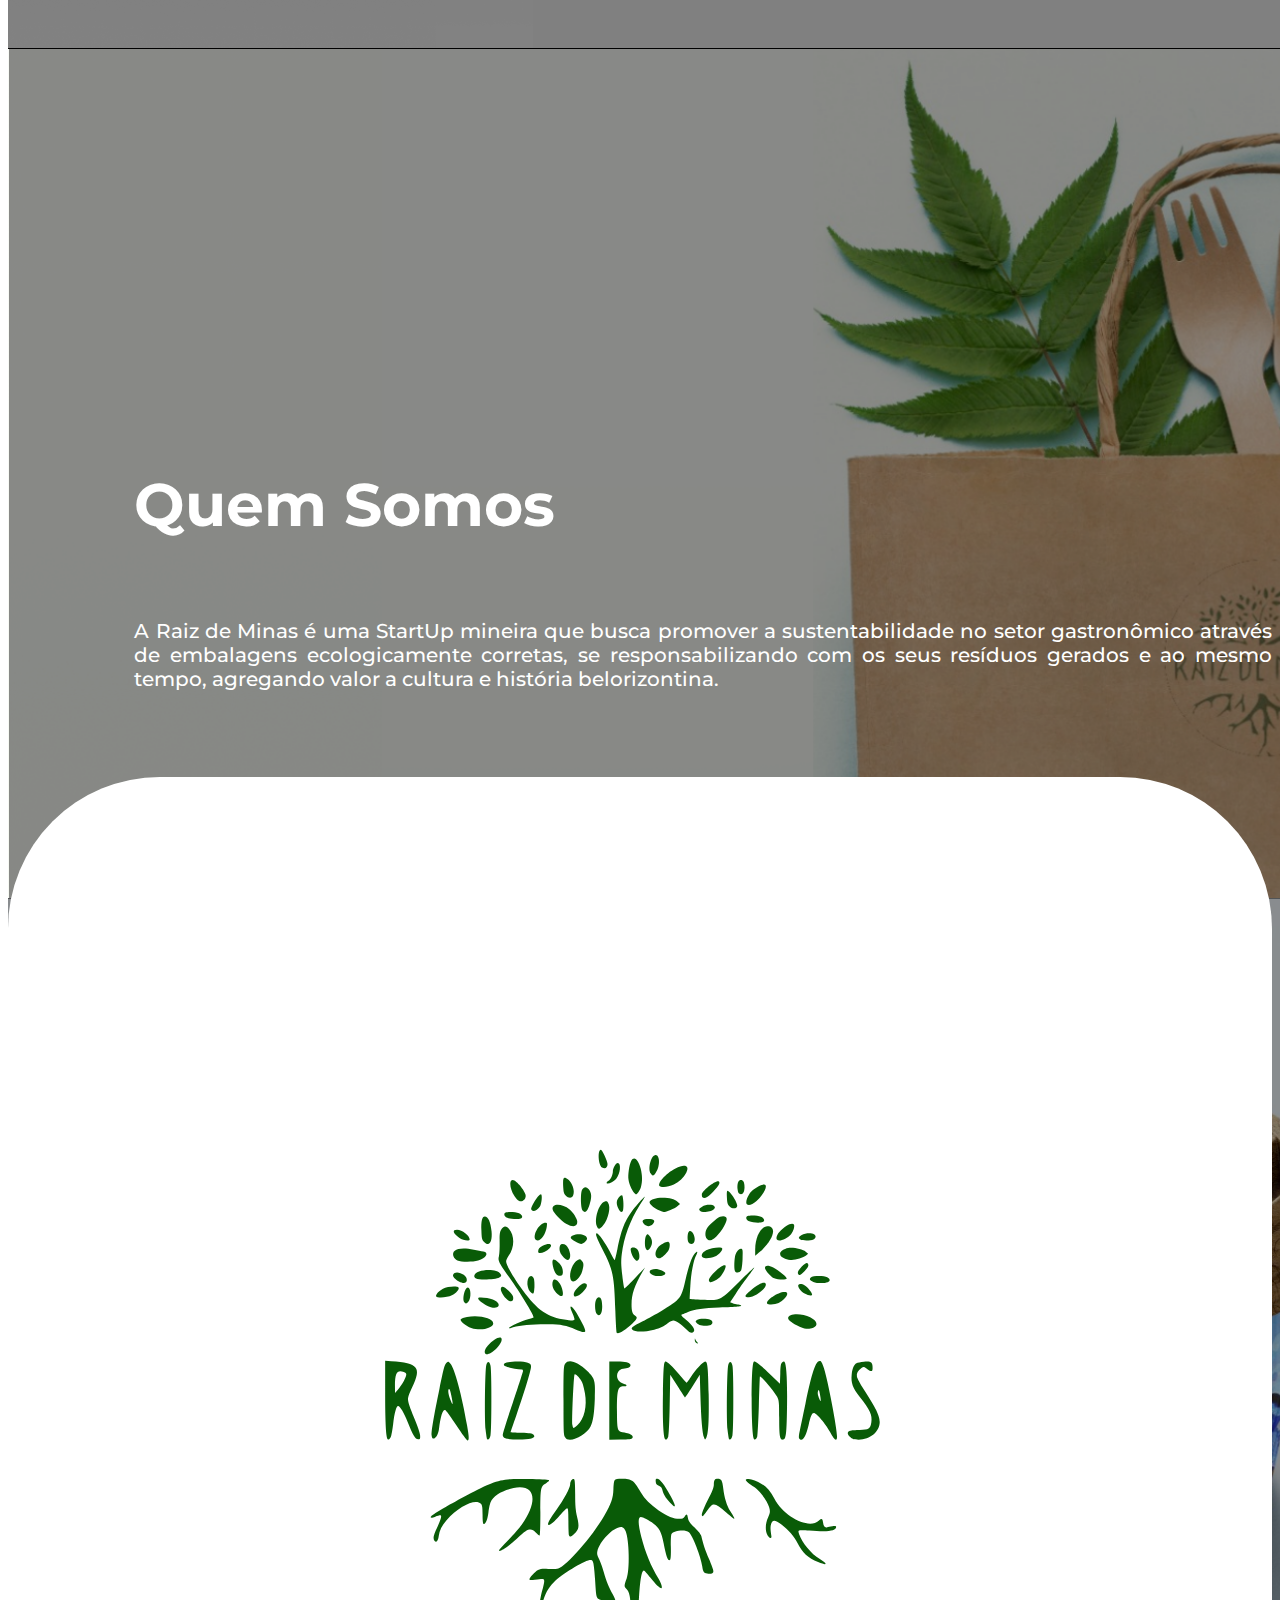
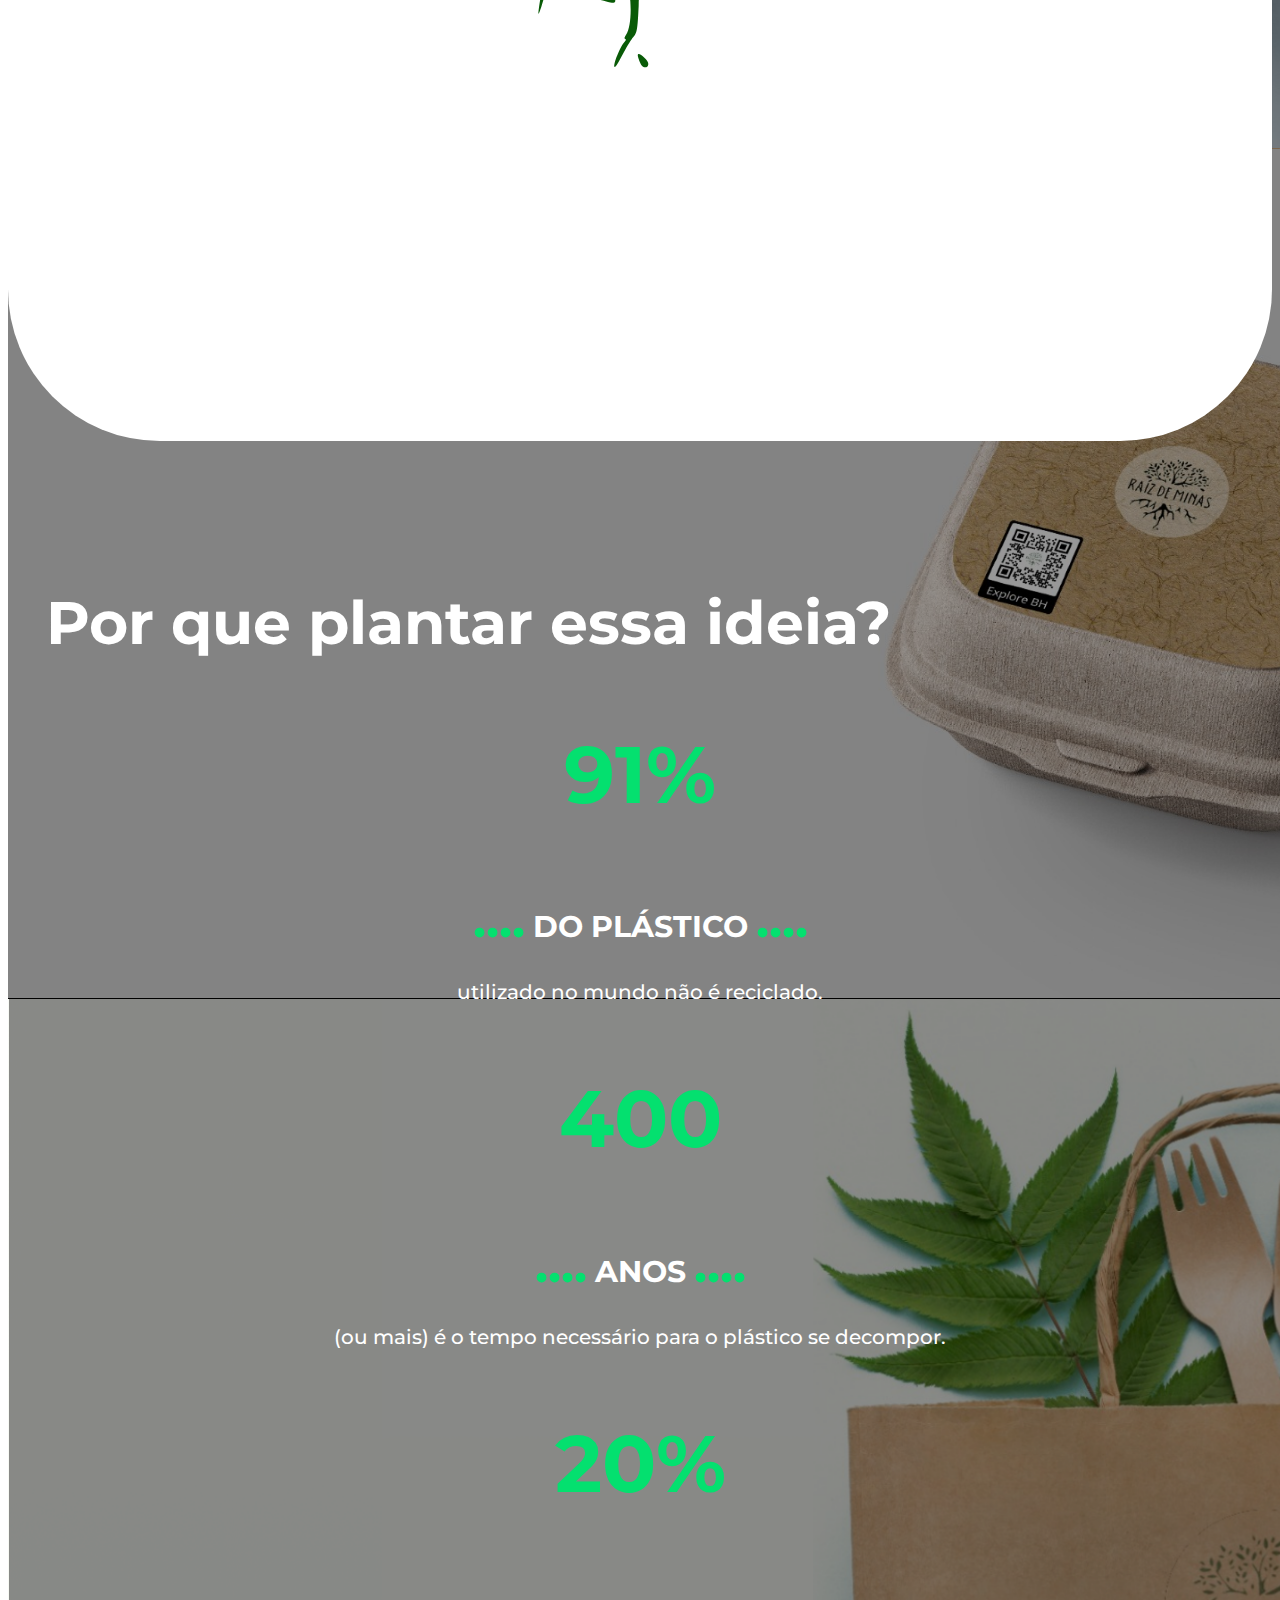
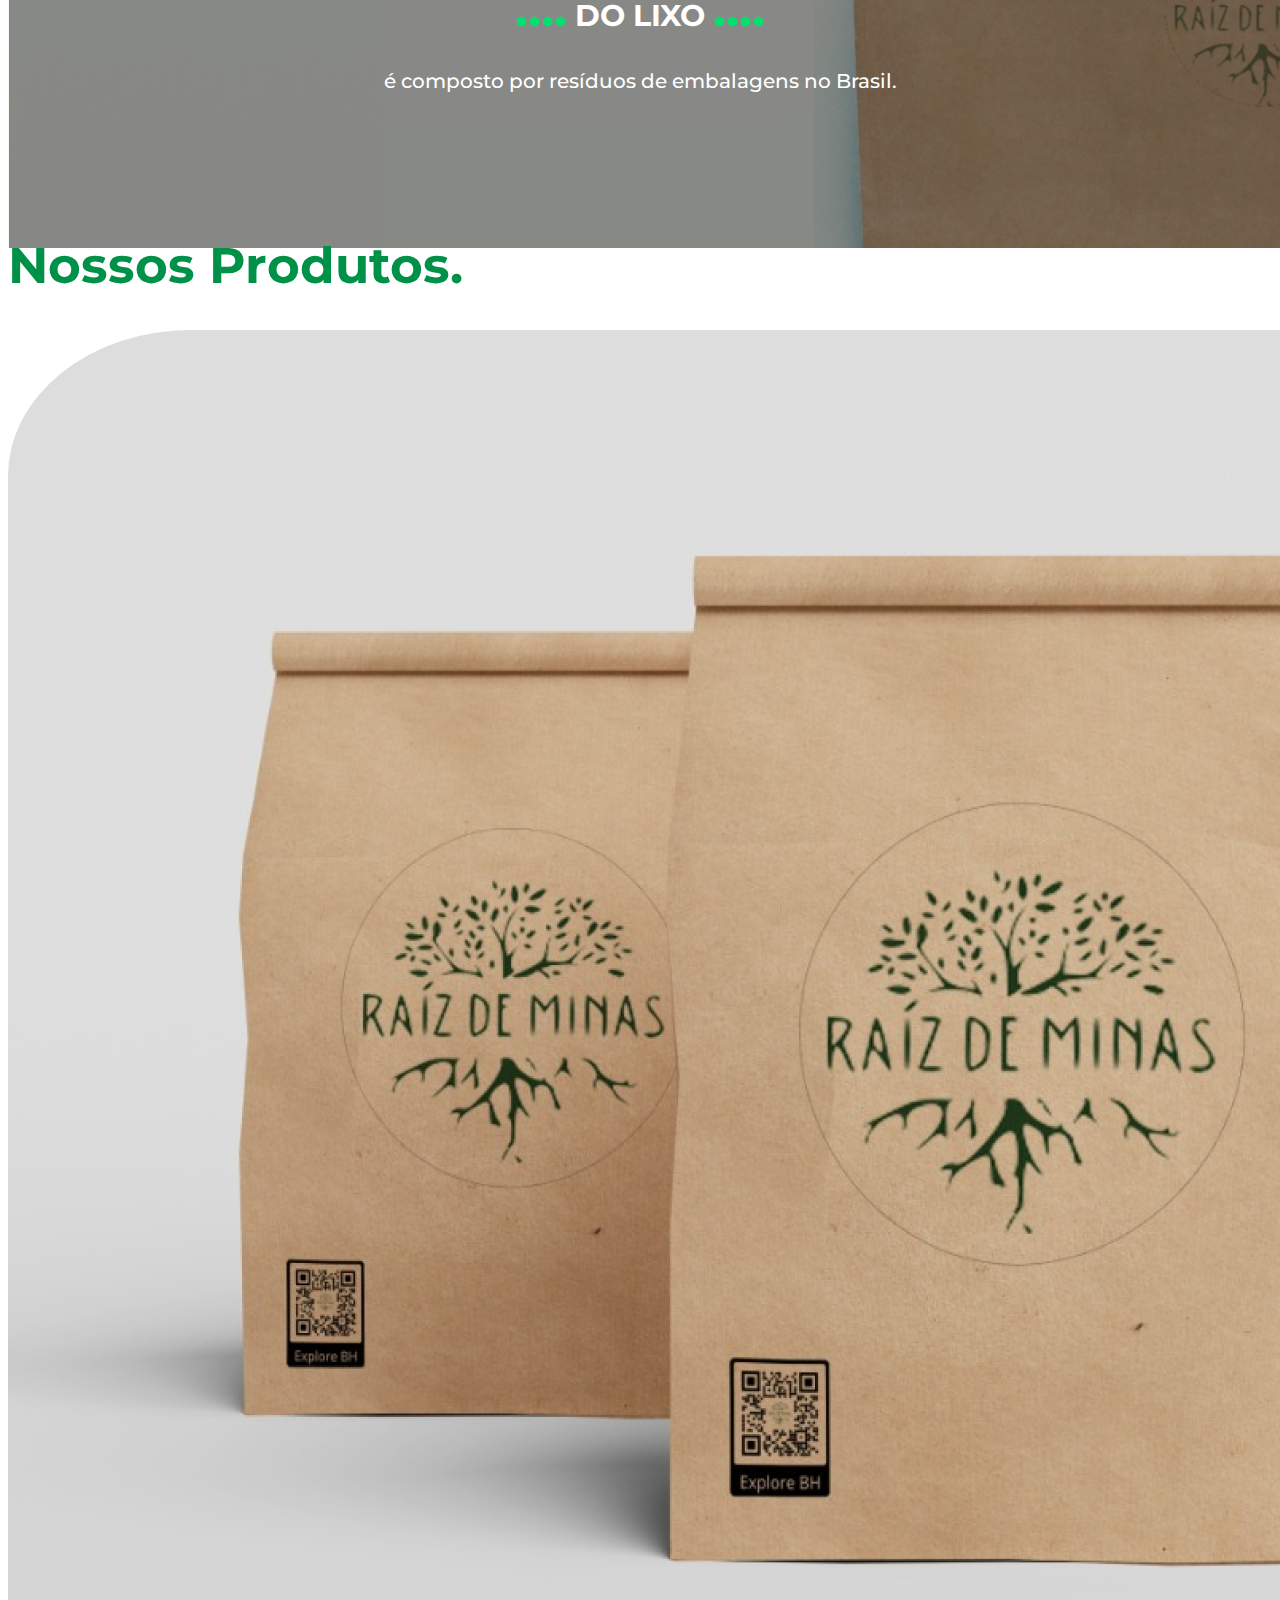
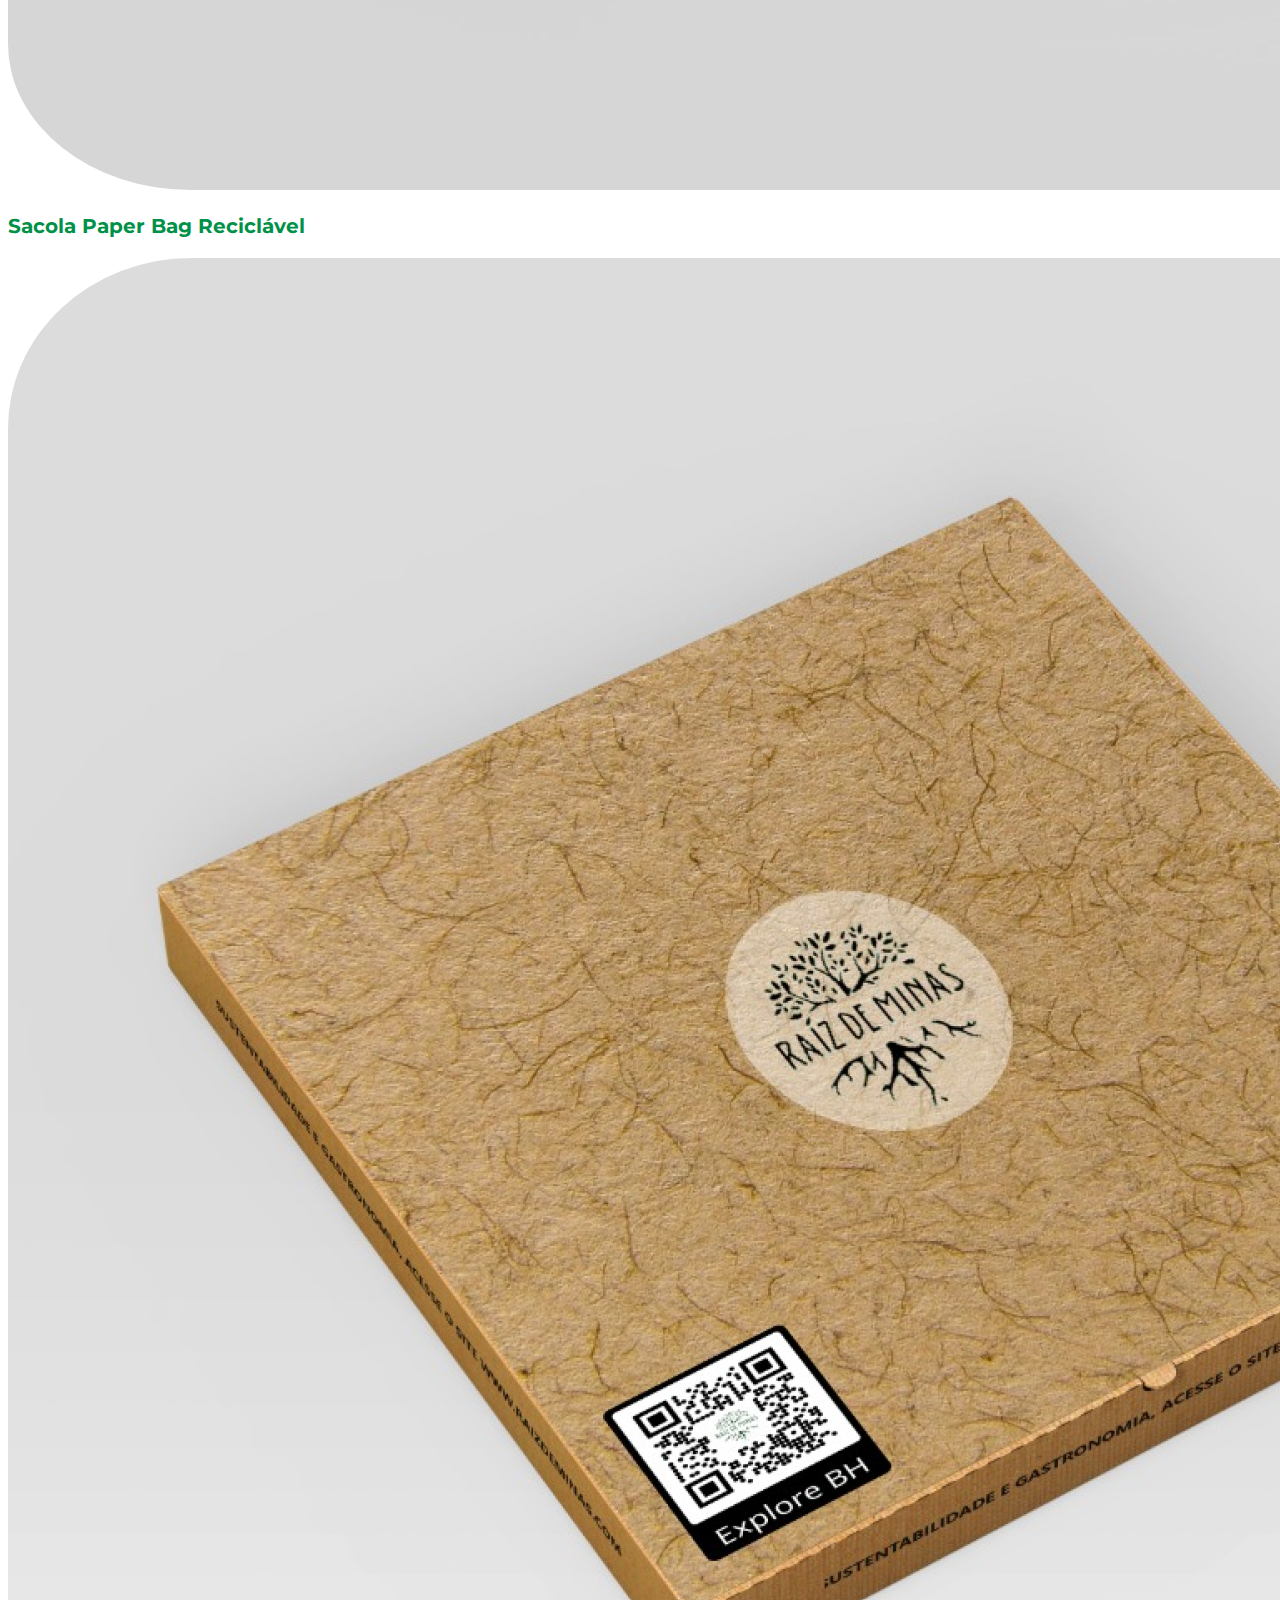
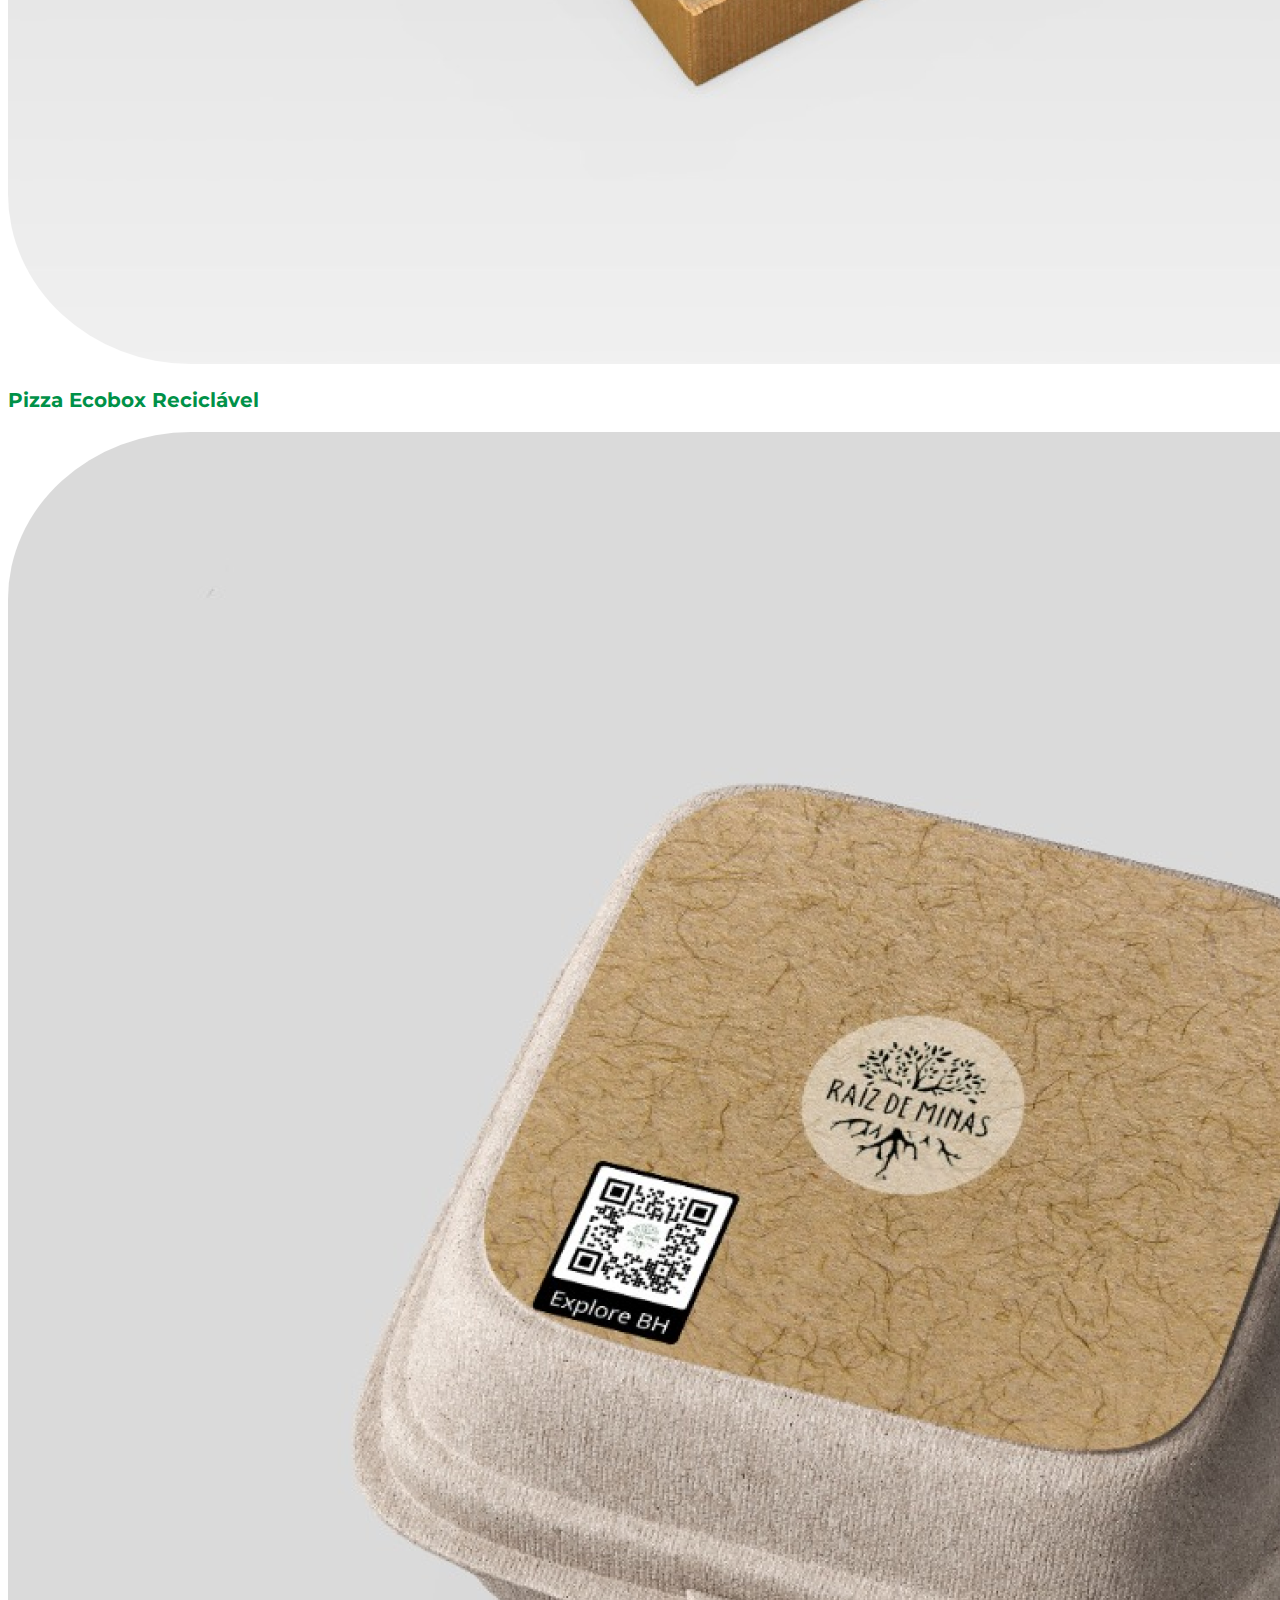
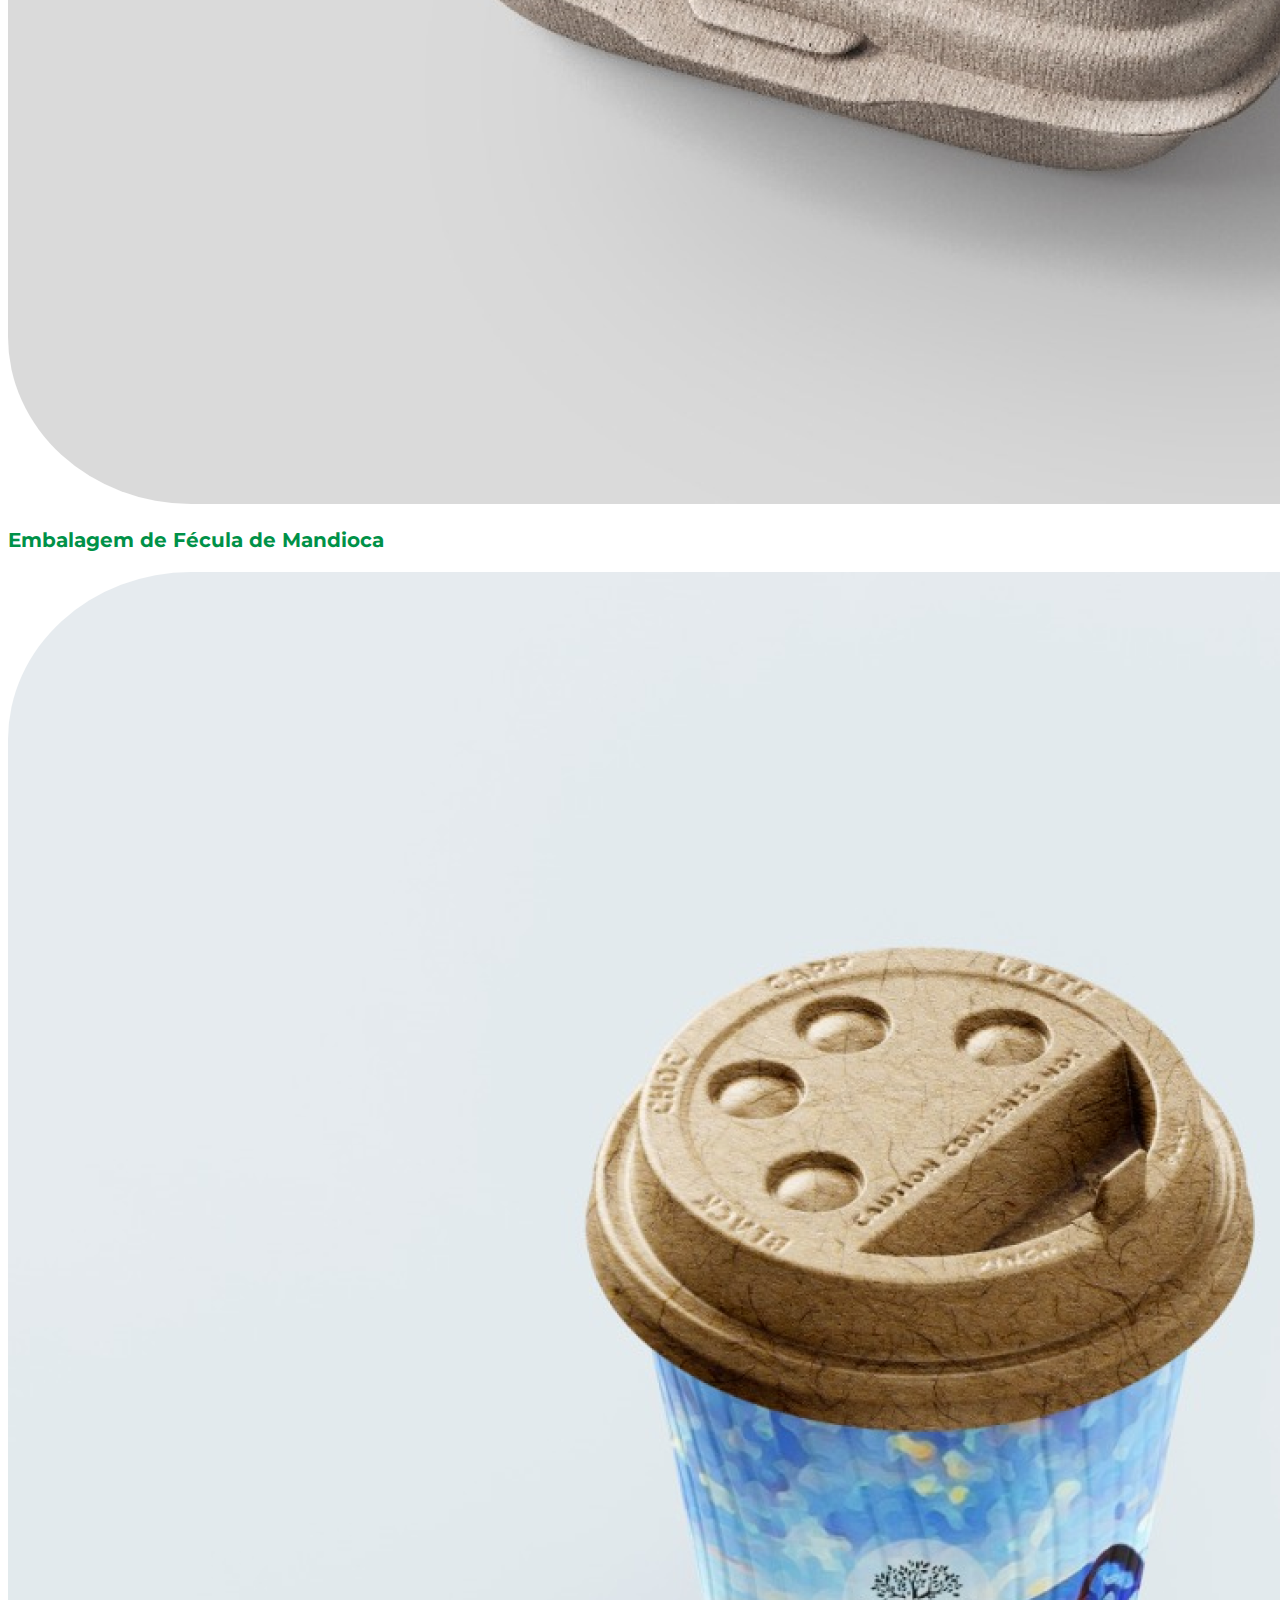
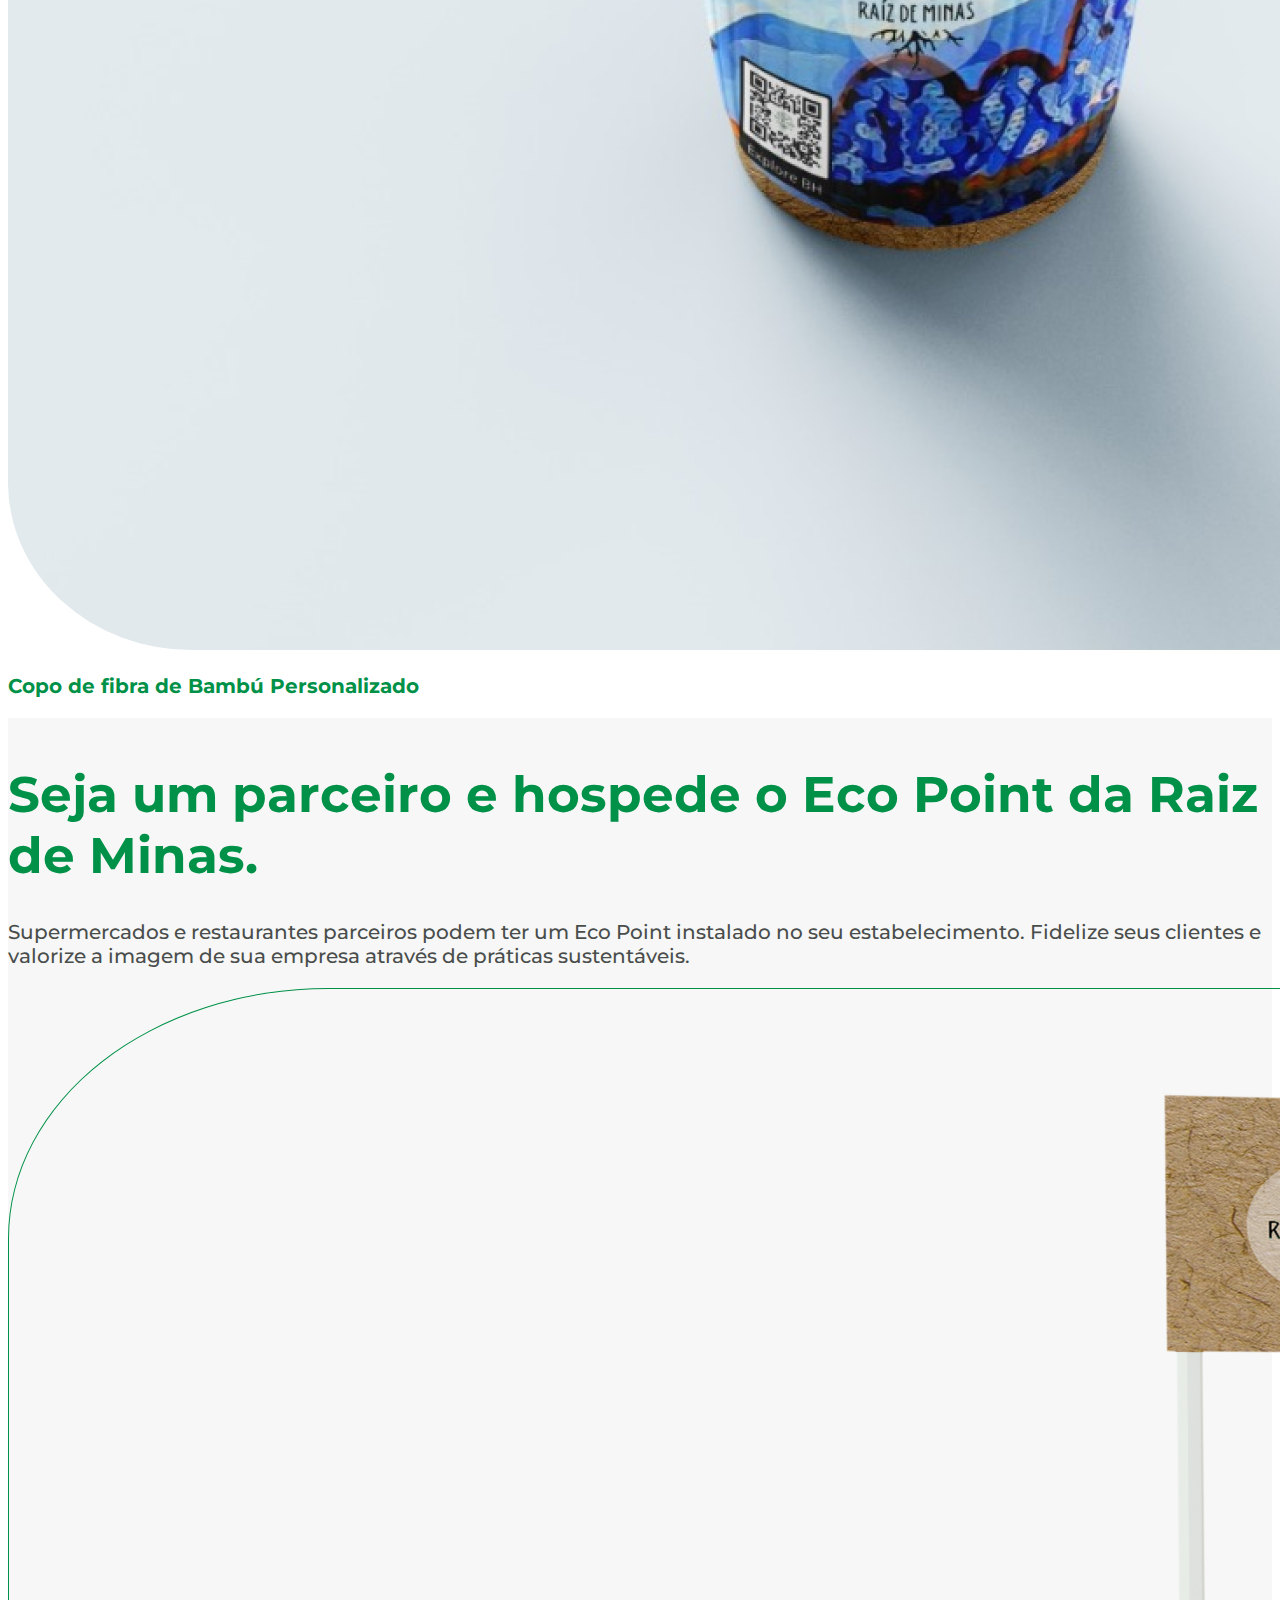
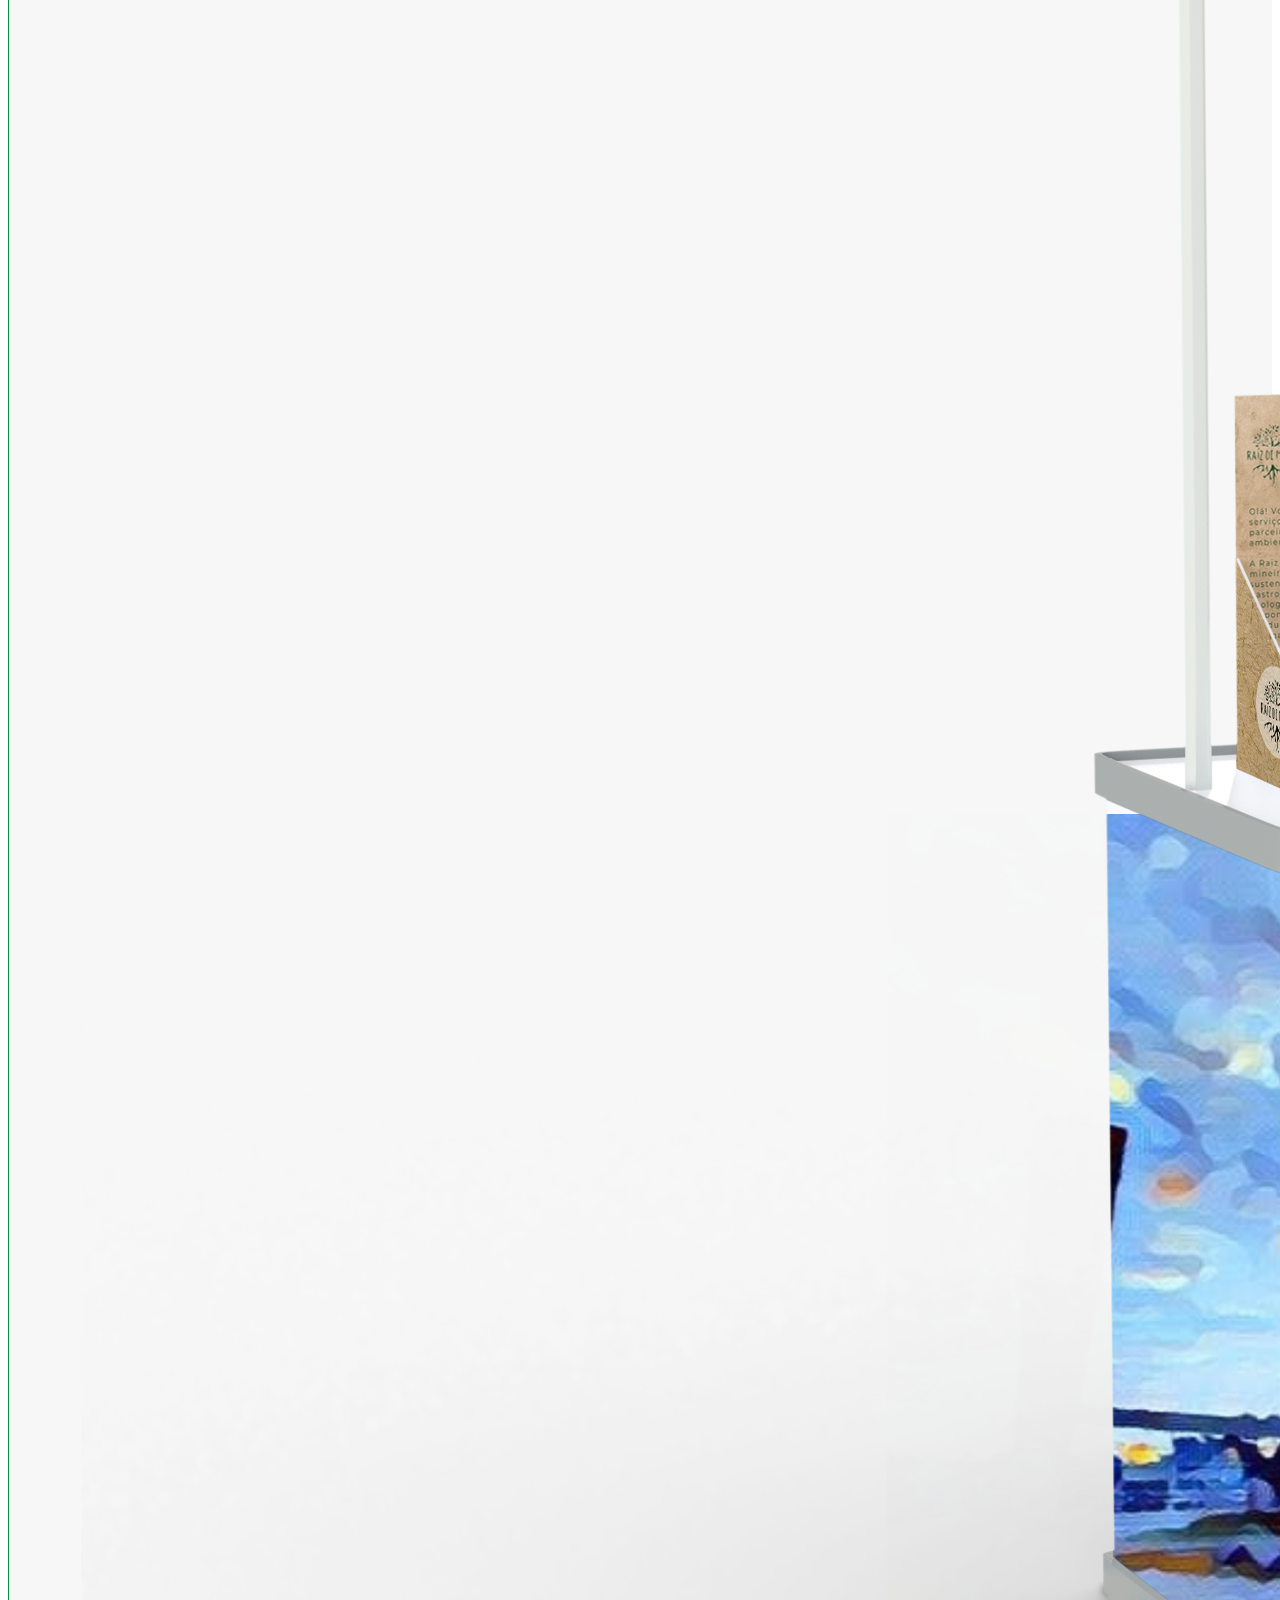
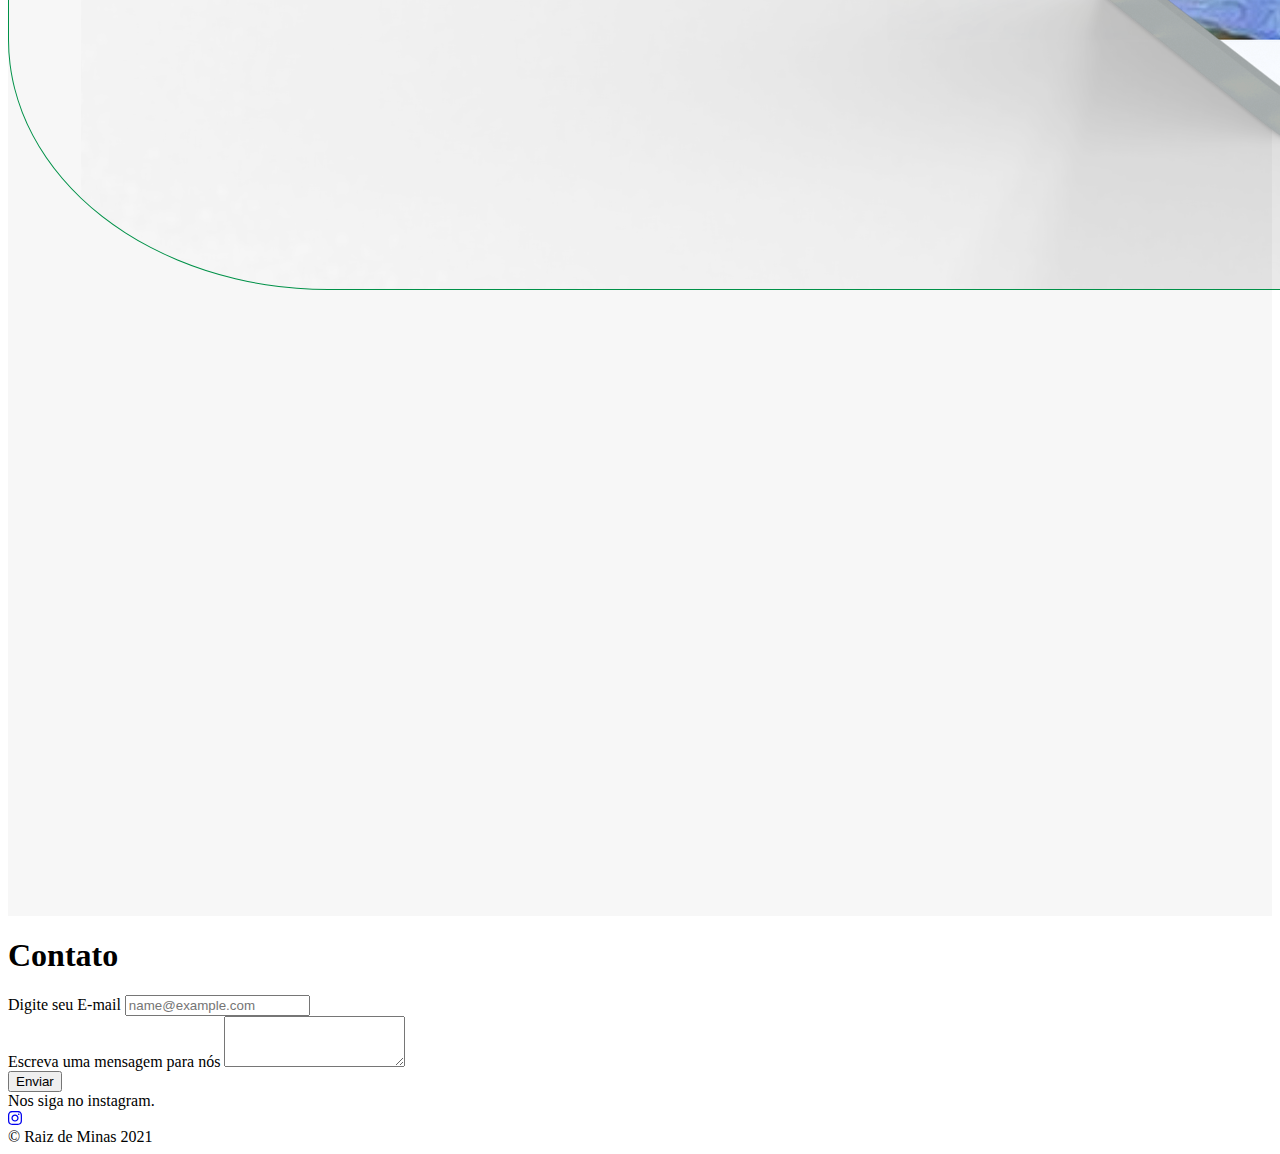
==== commit 98290659: "home-animation" ====
--- a/index.html
+++ b/index.html
@@ -33,6 +33,7 @@
                     <a class="nav-item nav-link" href="#produtos">Produtos</a>
                     <a class="nav-item nav-link" href="#mapa-ecoponto">Ecopoint</a>
                     <a class="nav-item nav-link" href="#contact-us">Contato</a>
+                    <a class="nav-item nav-link" href="#https://raizdeminas.herokuapp.com/tourist-spots.html">Explore</a>
                   </div>
             </div>
         </div>
@@ -188,10 +189,11 @@
     </div>
     <!-- Grid container -->
     <div class="container p-4">
-      
+       
       <div class="text-center p-3" >
         Nos siga no instagram.
       </div>
+            
       <!-- Section: Social media -->
       <section class="mb-4">
         <!-- Instagram -->
